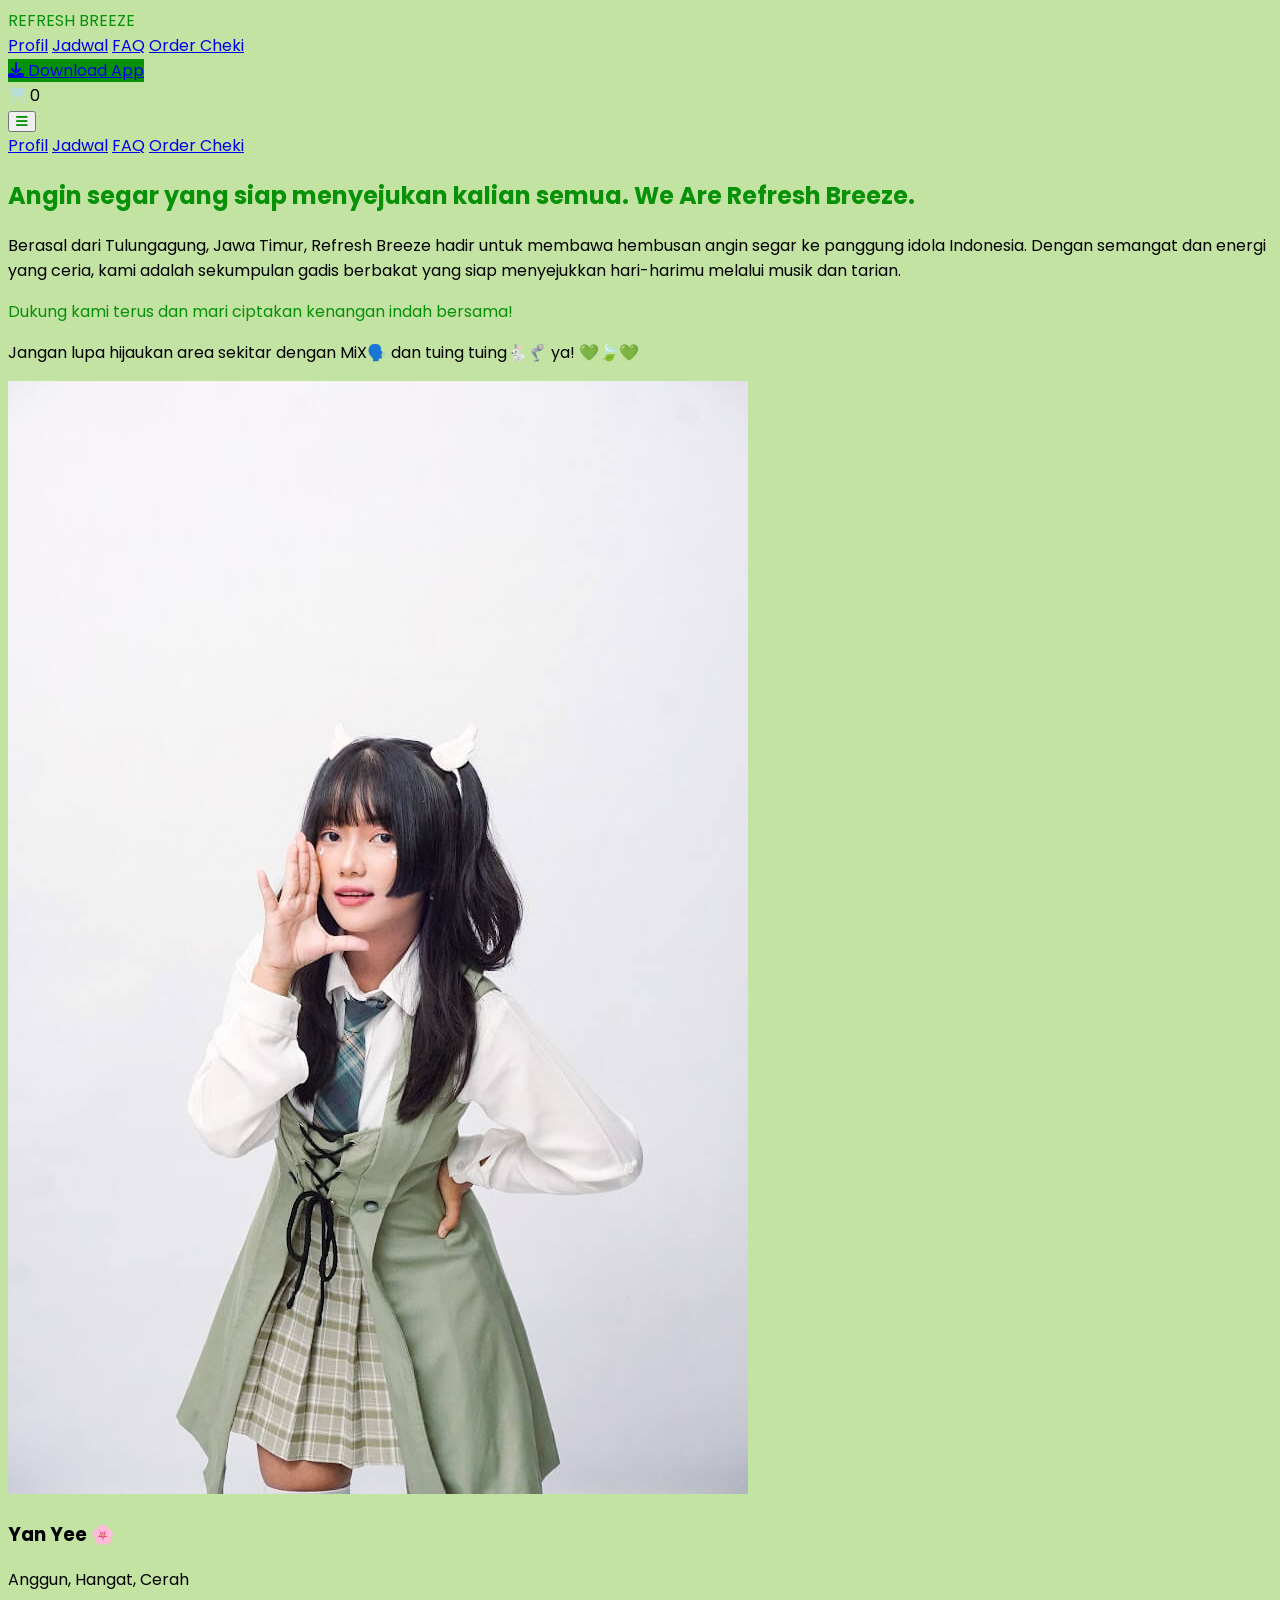
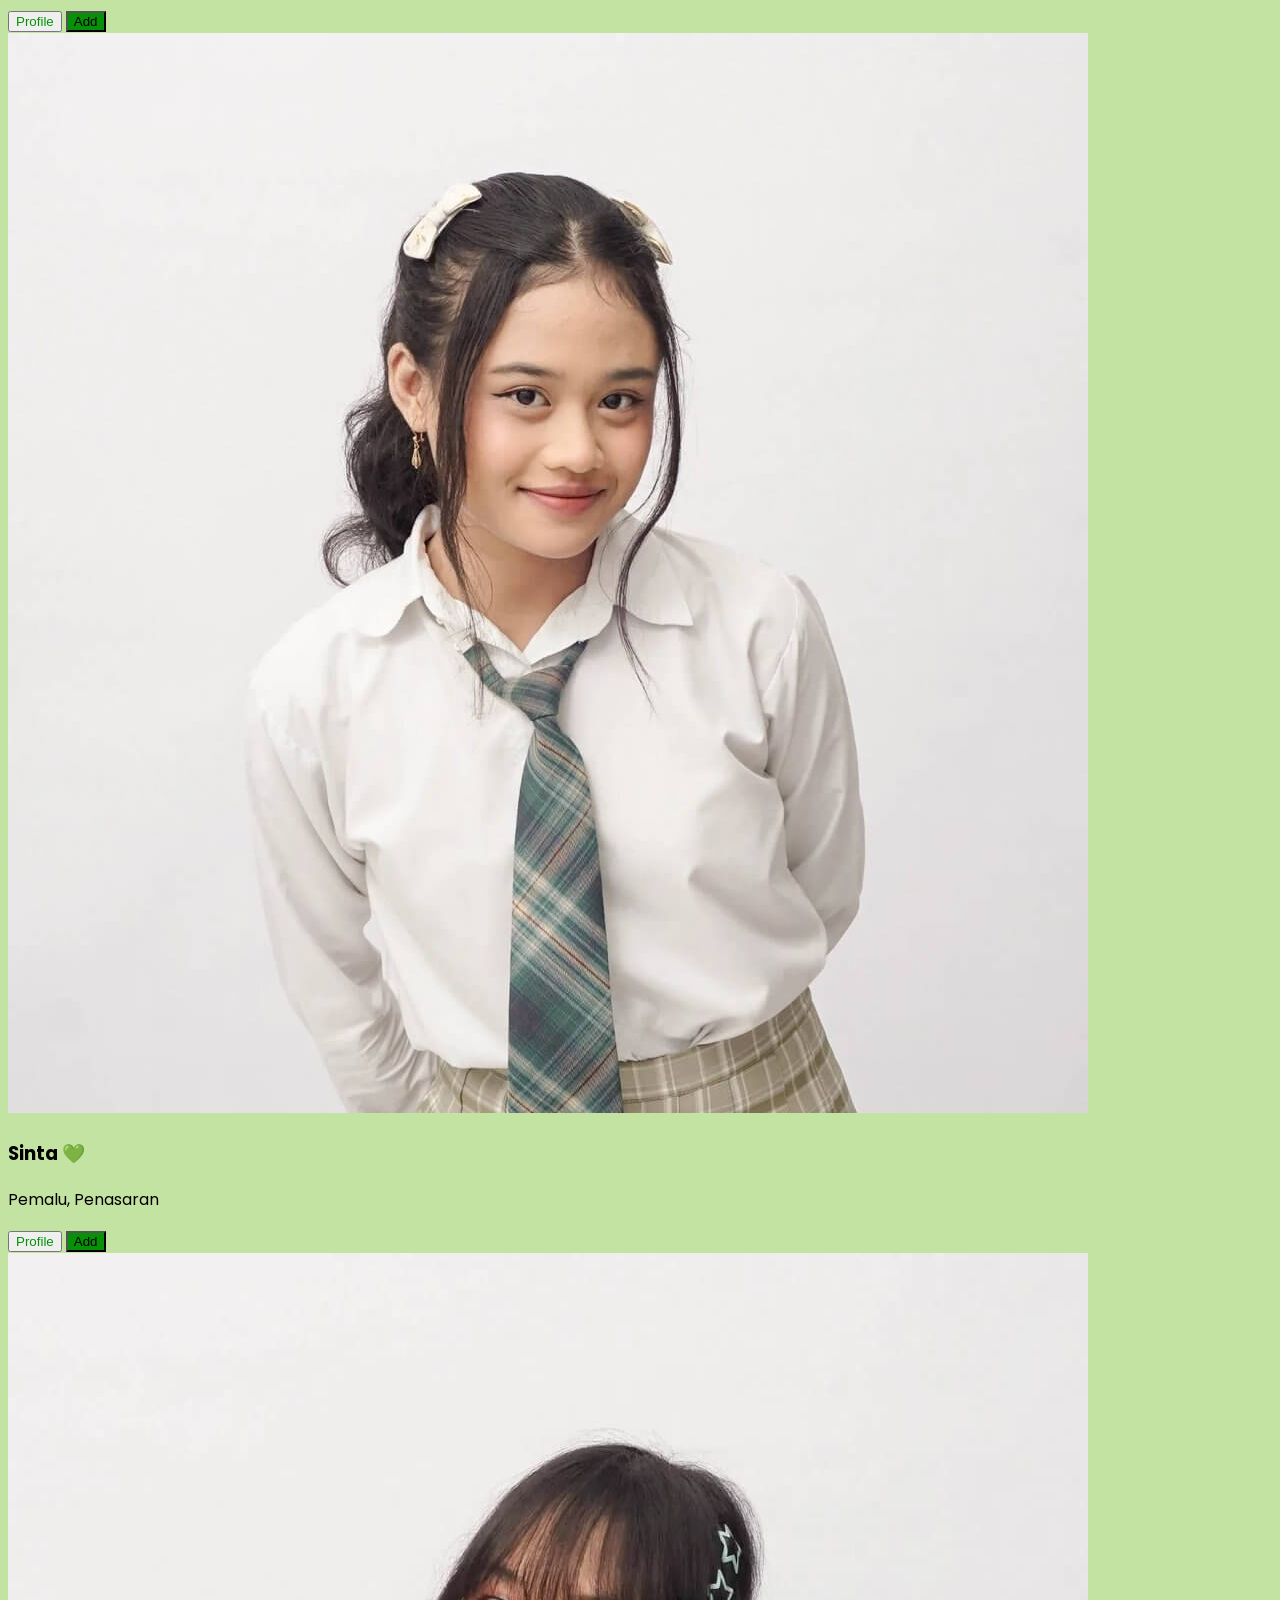
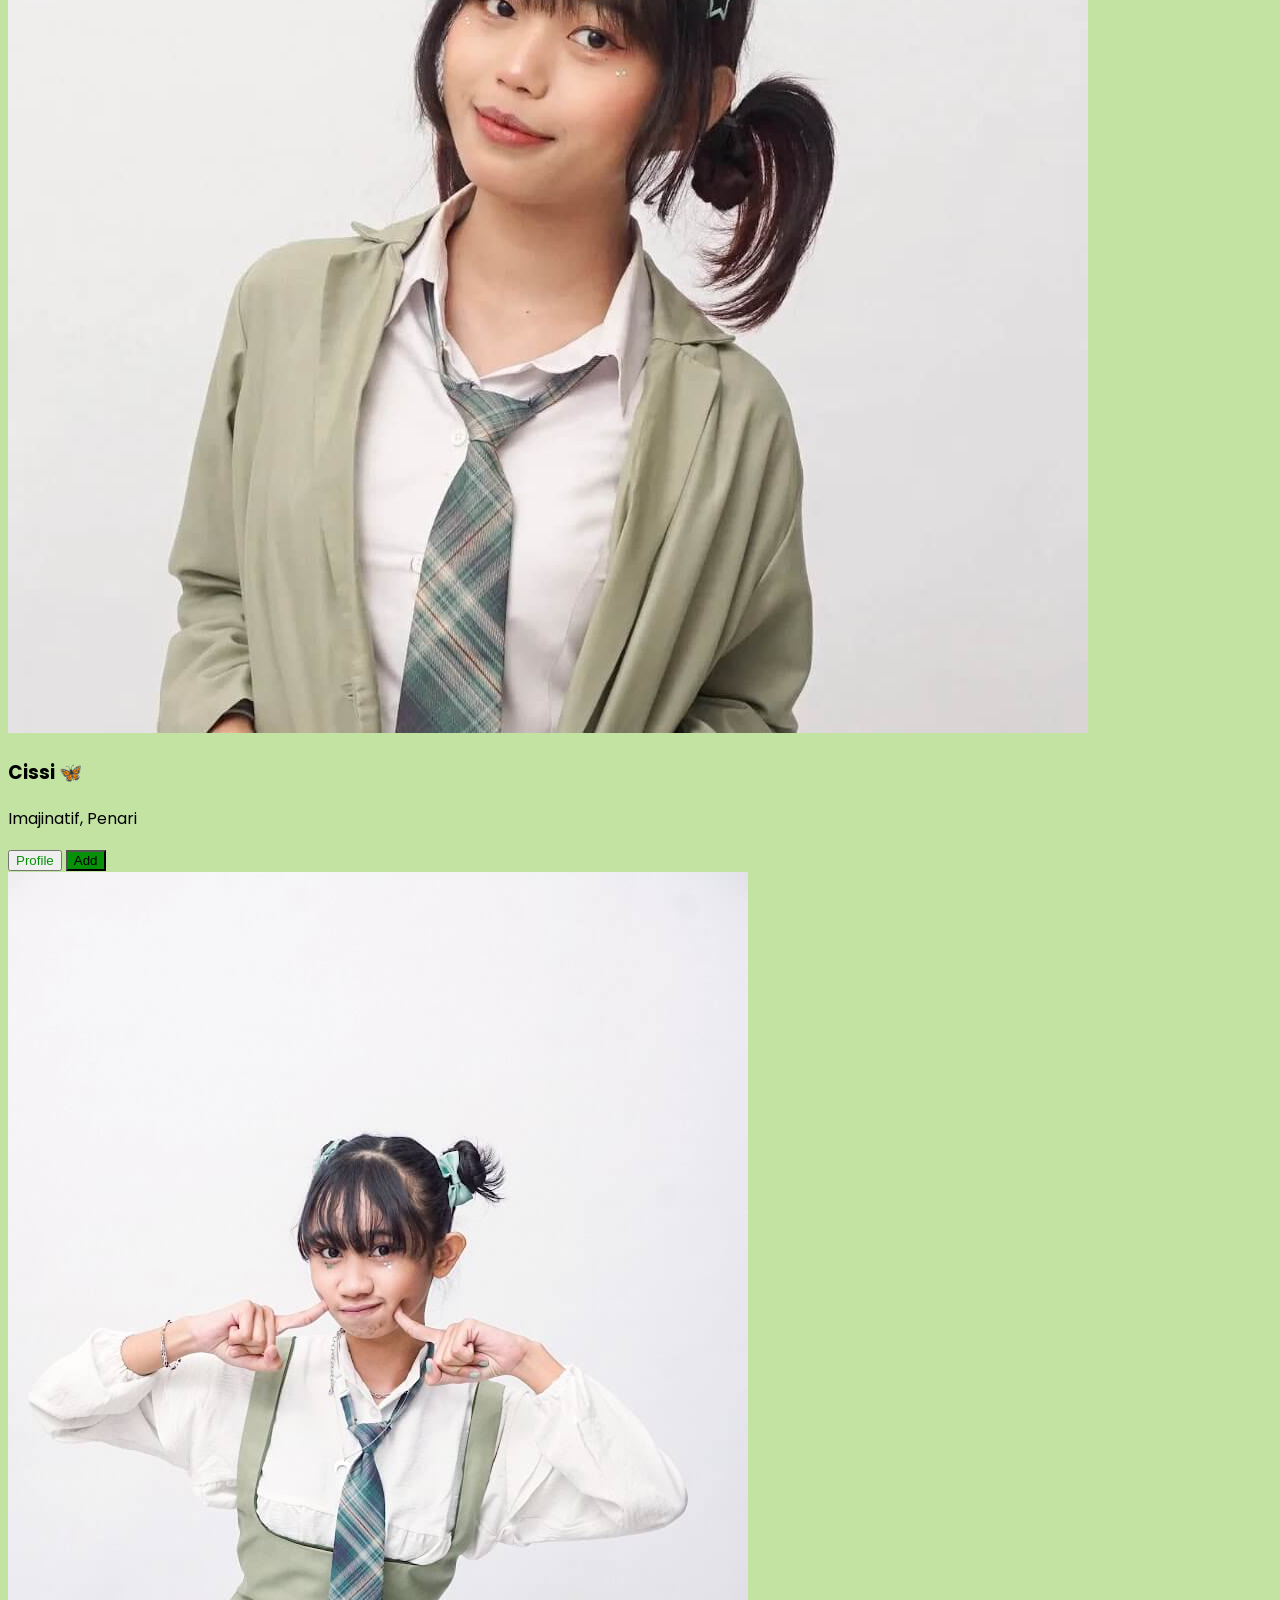
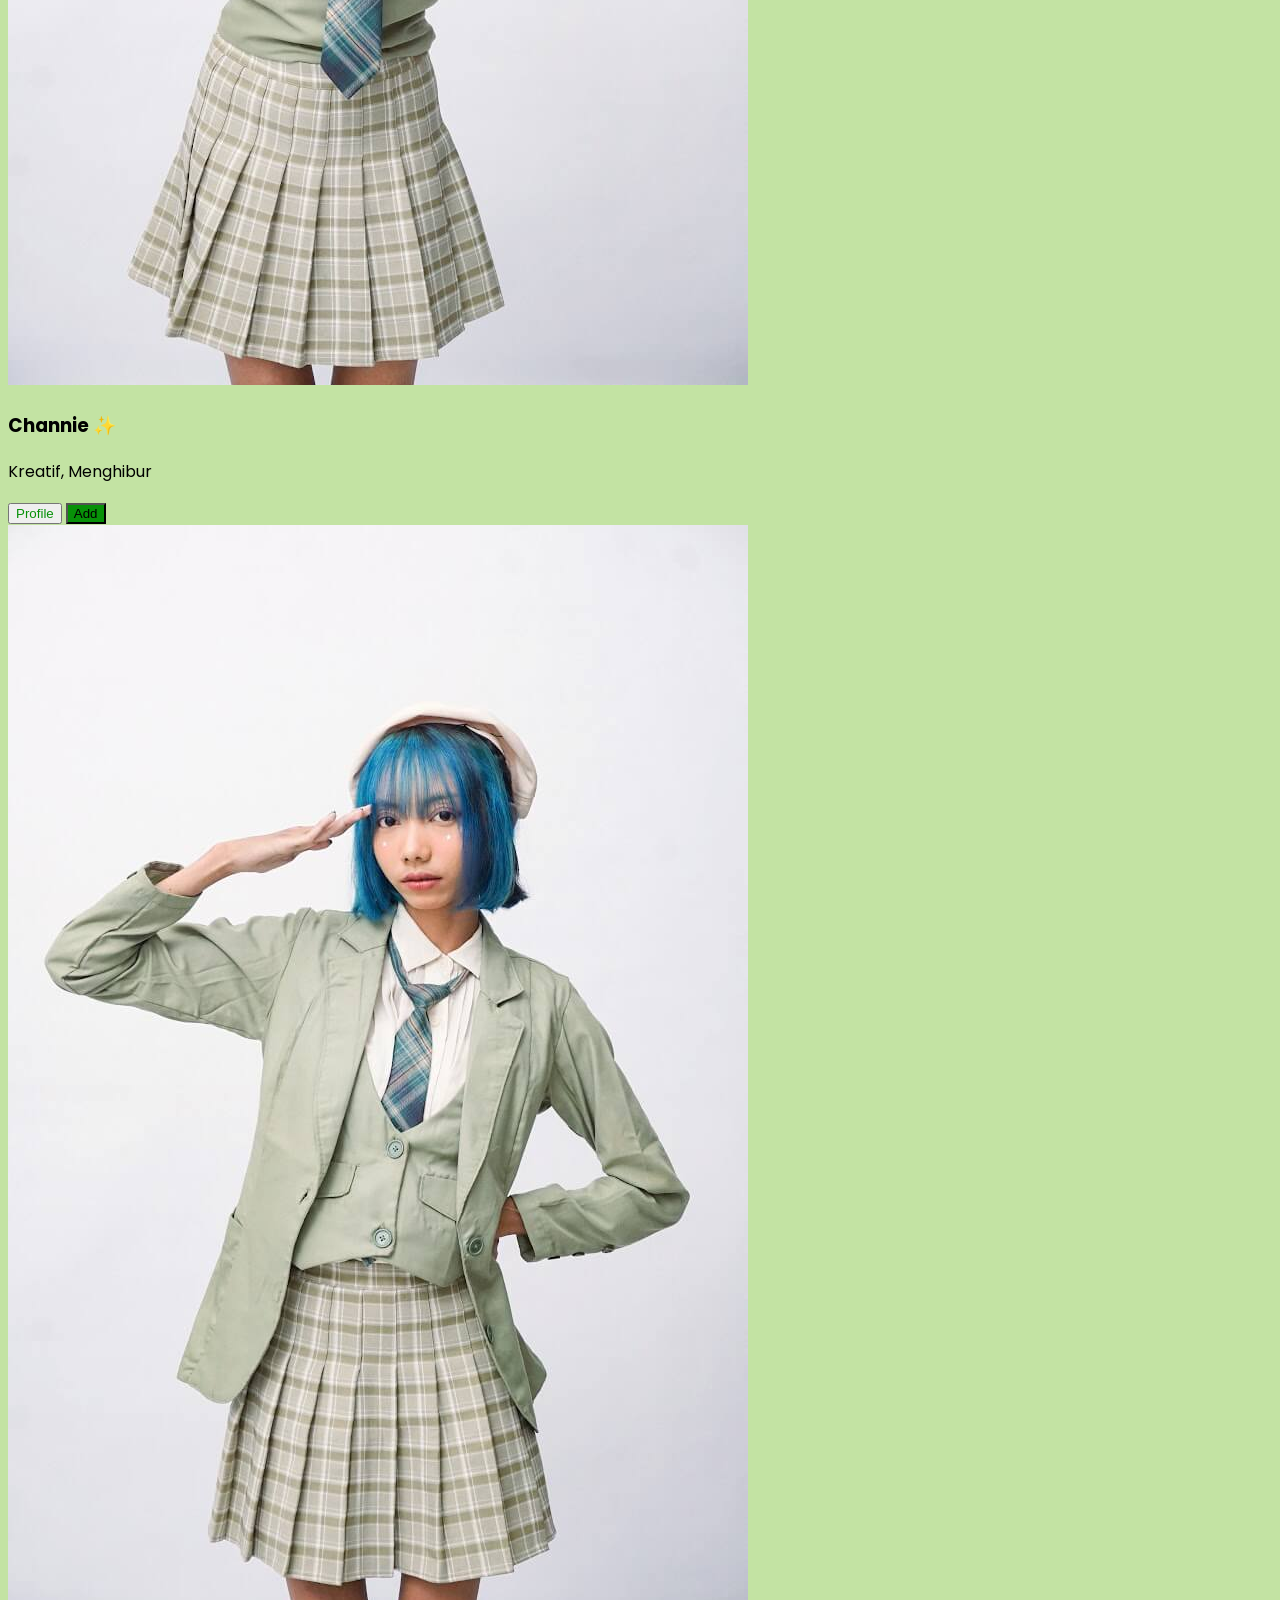
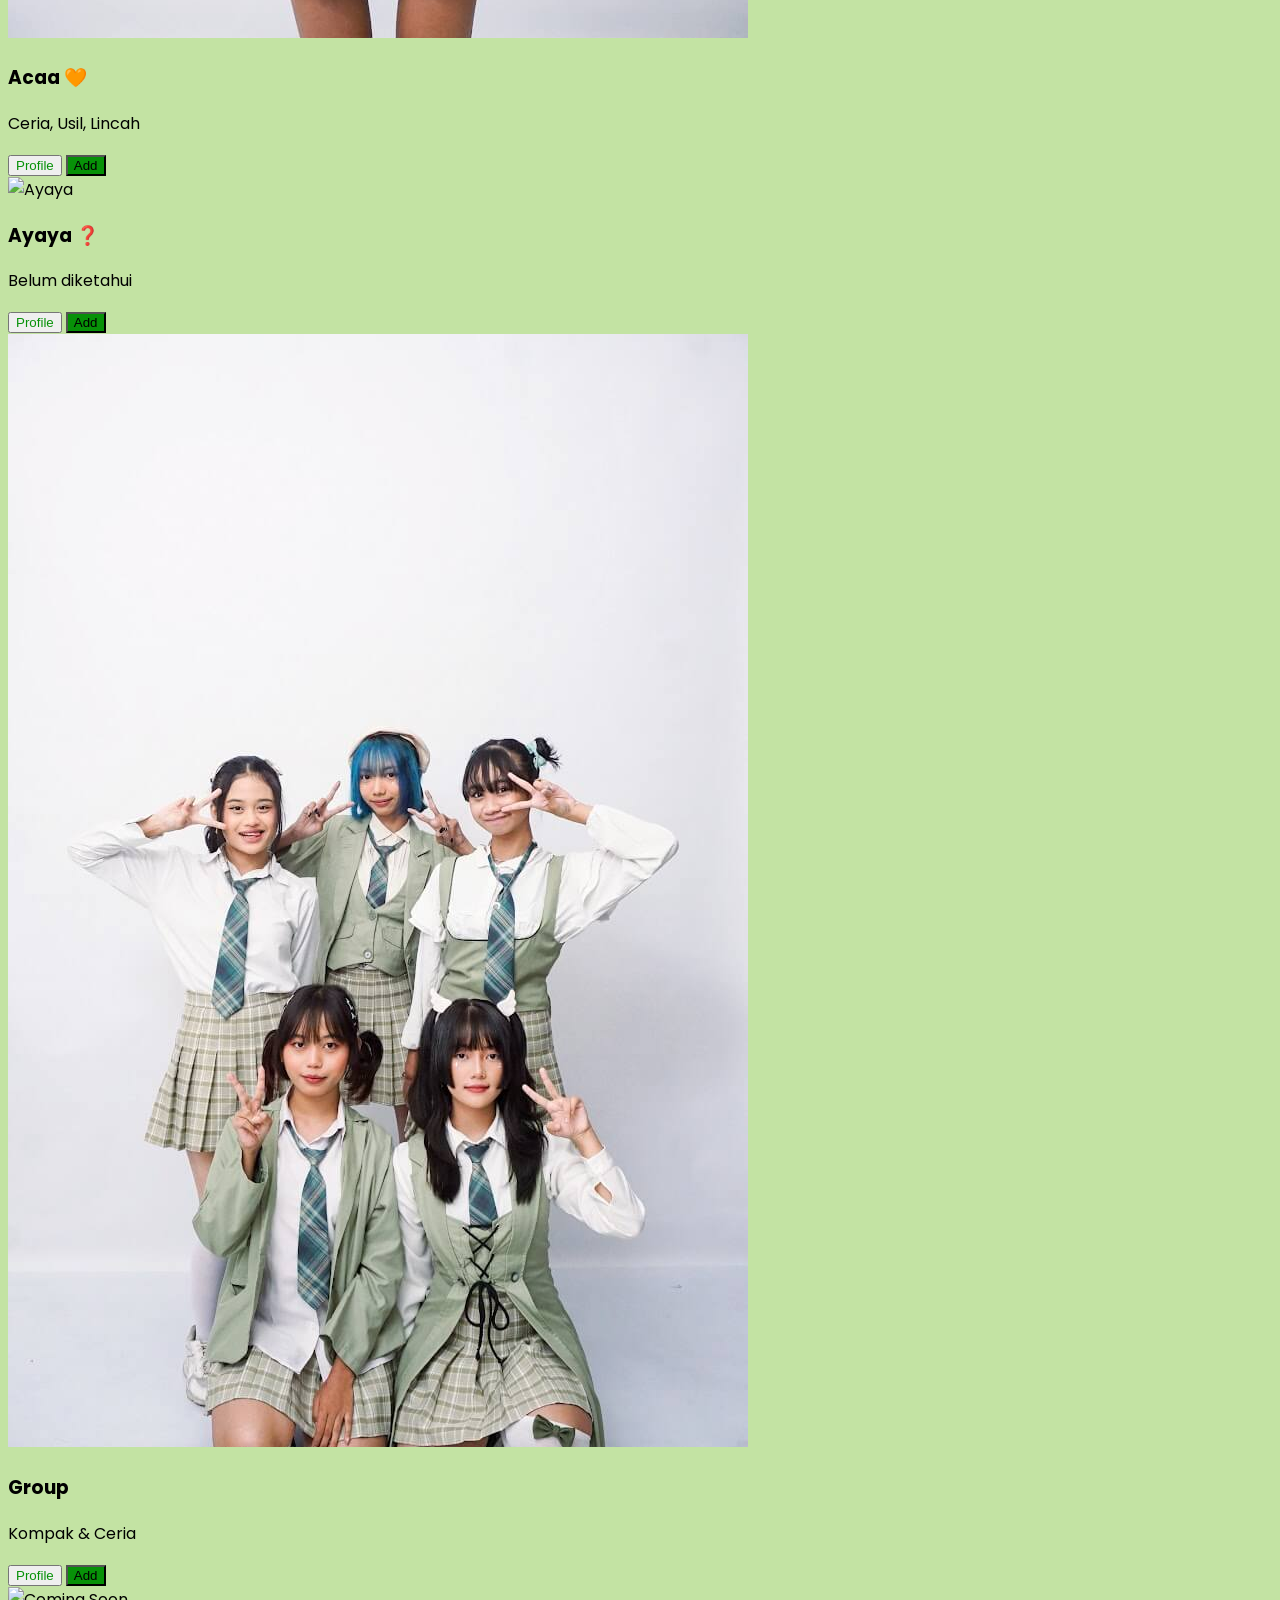
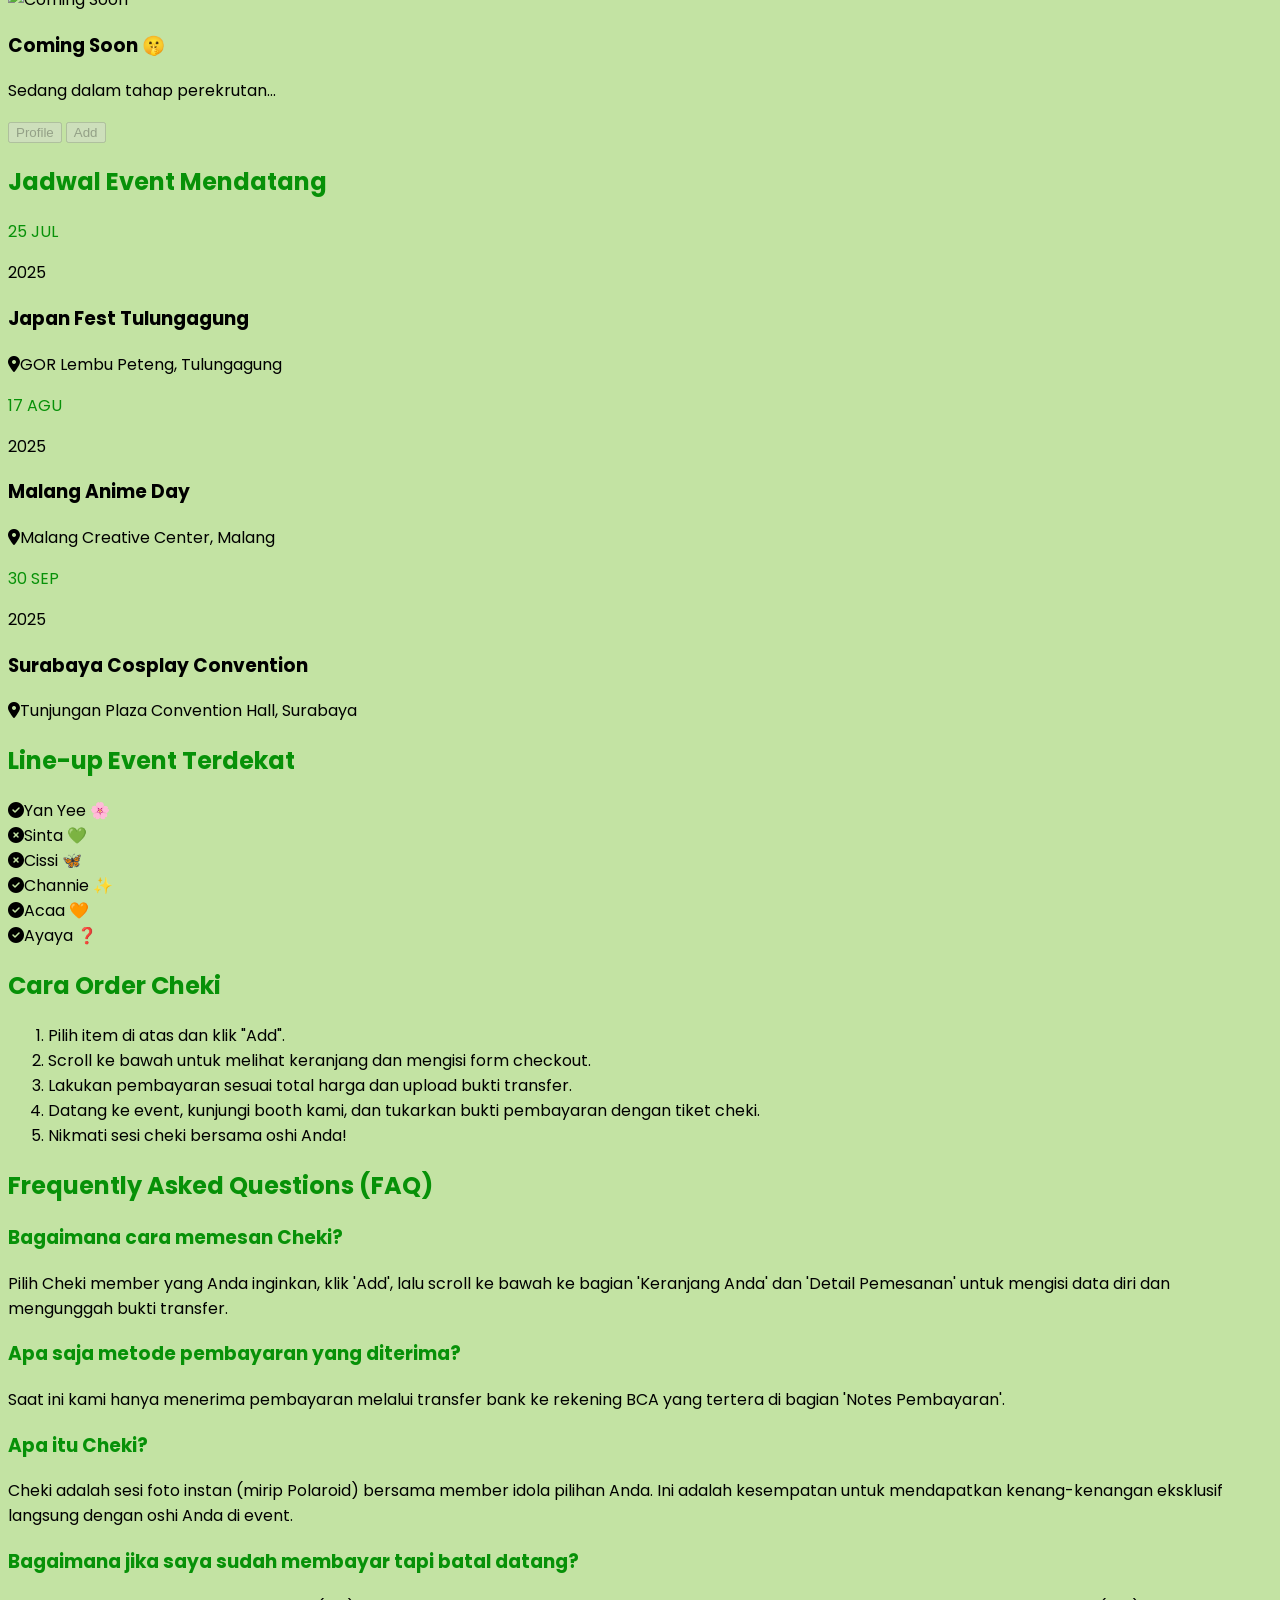
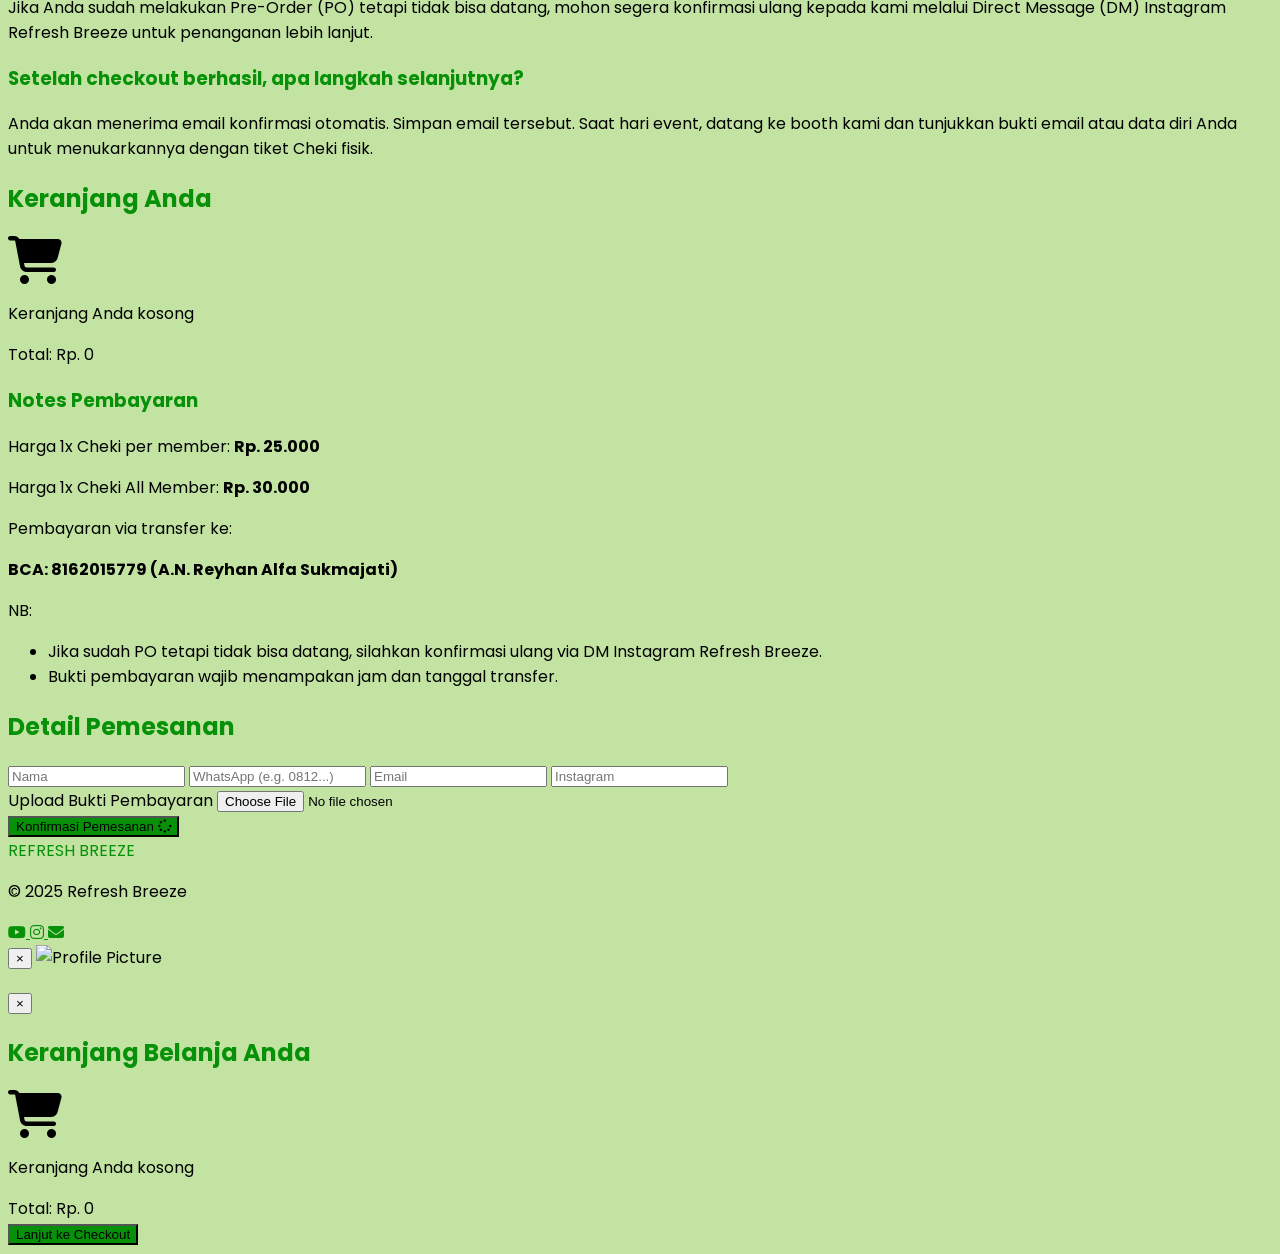
==== index.html @ f0ae9792 "pembenaran navbar dan comming soon member" ====
<!DOCTYPE html>
<html lang="id">

<head>
    <meta charset="UTF-8" />
    <meta name="viewport" content="width=device-width, initial-scale=1.0" />
    <title>Refresh Breeze - Official</title>
    <script src="https://cdn.tailwindcss.com"></script>
    <link rel="stylesheet" href="https://cdnjs.cloudflare.com/ajax/libs/font-awesome/6.4.0/css/all.min.css" />
    <link href="https://fonts.googleapis.com/css2?family=Poppins:wght@300;400;500;600;700&display=swap"
        rel="stylesheet" />

    <link rel="stylesheet" href="https://cdn.jsdelivr.net/npm/sweetalert2@11/dist/sweetalert2.min.css">
    <link rel="icon" type="image/png" href="foto/logo.jpg">

    <style>
        html {
            scroll-behavior: smooth;
        }

        body {
            font-family: 'Poppins', sans-serif;
            overflow-x: hidden;
        }

        .bg-custom-mint {
            background-color: #c3e3a3;
        }

        .text-custom-green {
            color: #079108;
        }

        .bg-custom-green {
            background-color: #079108;
        }

        .text-custom-sage {
            color: #b8dfd8;
        }
    </style>
</head>

<body class="bg-custom-mint text-gray-800 leading-relaxed">

    <header class="sticky top-0 bg-white shadow-md z-40">
    <nav class="container mx-auto px-4 sm:px-6 py-3 flex justify-between items-center">
        <div class="text-xl sm:text-2xl font-bold text-custom-green">REFRESH BREEZE</div>

        <div class="flex items-center gap-6">
            <div class="hidden md:flex items-center gap-6">
                <a href="#member-section"
                    class="nav-link text-gray-600 hover:text-custom-green font-medium transition-colors">Profil</a>
                <a href="#schedule-section"
                    class="nav-link text-gray-600 hover:text-custom-green font-medium transition-colors">Jadwal</a>
                <a href="#faq-section"
                    class="nav-link text-gray-600 hover:text-custom-green font-medium transition-colors">FAQ</a>
                <a href="#checkout-section"
                    class="nav-link text-gray-600 hover:text-custom-green font-medium transition-colors">Order Cheki</a>
            </div>

            <div class="flex items-center gap-2 sm:gap-4">
                <a href="app/RefreshBreeze.apk"
                    class="bg-custom-green text-white px-3 py-1 rounded-full text-xs sm:text-sm font-medium flex items-center gap-2 hover:bg-green-700 transition-colors">
                    <i class="fas fa-download"></i>
                    <span class="hidden sm:inline">Download App</span>
                </a>
                <div id="cart-icon-container" class="relative cursor-pointer px-2">
                    <i class="fas fa-shopping-cart text-2xl text-custom-sage"></i>
                    <span id="cart-count"
                        class="absolute -top-2 -right-1 sm:-right-3 bg-red-500 text-white text-xs rounded-full h-5 w-5 flex items-center justify-center">0</span>
                </div>
                <button id="mobile-menu-button" class="md:hidden text-custom-green text-2xl">
                    <i class="fas fa-bars"></i>
                </button>
            </div>
        </div>
    </nav>
    
    <div id="mobile-menu" class="hidden md:hidden bg-white py-2">
        <a href="#member-section" class="nav-link block text-center py-2 text-gray-600 hover:bg-gray-100">Profil</a>
        <a href="#schedule-section"
            class="nav-link block text-center py-2 text-gray-600 hover:bg-gray-100">Jadwal</a>
        <a href="#faq-section" class="nav-link block text-center py-2 text-gray-600 hover:bg-gray-100">FAQ</a>
        <a href="#checkout-section" class="nav-link block text-center py-2 text-gray-600 hover:bg-gray-100">Order
            Cheki</a>
    </div>
</header>

    <section class="bg-custom-mint text-center py-12 px-6">
        <h1 class="text-2xl md:text-4xl font-bold text-custom-green mb-4">Angin segar yang siap menyejukan kalian semua.
            We Are Refresh Breeze.</h1>
        <div class="max-w-3xl mx-auto text-gray-700 space-y-3">
            <p>Berasal dari Tulungagung, Jawa Timur, Refresh Breeze hadir untuk membawa hembusan angin segar ke panggung
                idola Indonesia. Dengan semangat dan energi yang ceria, kami adalah sekumpulan gadis berbakat yang siap
                menyejukkan hari-harimu melalui musik dan tarian.</p>
            <p class="font-semibold text-custom-green">Dukung kami terus dan mari ciptakan kenangan indah bersama!</p>
        </div>
        <p class="max-w-2xl mx-auto mt-6">Jangan lupa hijaukan area sekitar dengan MiX🗣️ dan tuing tuing🐇🦿 ya! 💚🍃💚
        </p>
    </section>

    <main id="member-section" class="container mx-auto px-4 sm:px-6 py-8 bg-white rounded-xl shadow-lg">
    <div class="grid grid-cols-2 md:grid-cols-4 gap-4">
        <div
            class="bg-gray-50 rounded-lg shadow-md overflow-hidden transition-transform transform hover:-translate-y-2 border border-gray-200">
            <img src="foto/yanyee.jpg" alt="Yan Yee" class="aspect-square w-full object-cover">
            <div class="p-3">
                <h3 class="text-base font-semibold mb-1">Yan Yee 🌸</h3>
                <p class="text-xs text-gray-600 mb-3">Anggun, Hangat, Cerah</p>
                <div class="flex gap-2">
                    <button
                        class="btn-profile w-full text-xs bg-transparent border border-custom-green text-custom-green py-2 rounded-md font-medium hover:bg-custom-green hover:text-white transition-colors"
                        data-name="Yan Yee">Profile</button>
                    <button
                        class="btn-cart w-full text-xs bg-custom-green text-white py-2 rounded-md font-medium hover:bg-green-700 transition-colors"
                        data-id="yanyee" data-name="Cheki Yan Yee">Add</button>
                </div>
            </div>
        </div>
        <div
            class="bg-gray-50 rounded-lg shadow-md overflow-hidden transition-transform transform hover:-translate-y-2 border border-gray-200">
            <img src="foto/sinta.jpg" alt="Sinta" class="aspect-square w-full object-cover">
            <div class="p-3">
                <h3 class="text-base font-semibold mb-1">Sinta 💚</h3>
                <p class="text-xs text-gray-600 mb-3">Pemalu, Penasaran</p>
                <div class="flex gap-2">
                    <button
                        class="btn-profile w-full text-xs bg-transparent border border-custom-green text-custom-green py-2 rounded-md font-medium hover:bg-custom-green hover:text-white transition-colors"
                        data-name="Sinta">Profile</button>
                    <button
                        class="btn-cart w-full text-xs bg-custom-green text-white py-2 rounded-md font-medium hover:bg-green-700 transition-colors"
                        data-id="sinta" data-name="Cheki Sinta">Add</button>
                </div>
            </div>
        </div>
        <div
            class="bg-gray-50 rounded-lg shadow-md overflow-hidden transition-transform transform hover:-translate-y-2 border border-gray-200">
            <img src="foto/cissi.jpg" alt="Cissi" class="aspect-square w-full object-cover">
            <div class="p-3">
                <h3 class="text-base font-semibold mb-1">Cissi 🦋</h3>
                <p class="text-xs text-gray-600 mb-3">Imajinatif, Penari</p>
                <div class="flex gap-2">
                    <button
                        class="btn-profile w-full text-xs bg-transparent border border-custom-green text-custom-green py-2 rounded-md font-medium hover:bg-custom-green hover:text-white transition-colors"
                        data-name="Cissi">Profile</button>
                    <button
                        class="btn-cart w-full text-xs bg-custom-green text-white py-2 rounded-md font-medium hover:bg-green-700 transition-colors"
                        data-id="cissi" data-name="Cheki Cissi">Add</button>
                </div>
            </div>
        </div>
        <div
            class="bg-gray-50 rounded-lg shadow-md overflow-hidden transition-transform transform hover:-translate-y-2 border border-gray-200">
            <img src="foto/channie.jpg" alt="Channie" class="aspect-square w-full object-cover">
            <div class="p-3">
                <h3 class="text-base font-semibold mb-1">Channie ✨</h3>
                <p class="text-xs text-gray-600 mb-3">Kreatif, Menghibur</p>
                <div class="flex gap-2">
                    <button
                        class="btn-profile w-full text-xs bg-transparent border border-custom-green text-custom-green py-2 rounded-md font-medium hover:bg-custom-green hover:text-white transition-colors"
                        data-name="Channie">Profile</button>
                    <button
                        class="btn-cart w-full text-xs bg-custom-green text-white py-2 rounded-md font-medium hover:bg-green-700 transition-colors"
                        data-id="channie" data-name="Cheki Channie">Add</button>
                </div>
            </div>
        </div>
        <div
            class="bg-gray-50 rounded-lg shadow-md overflow-hidden transition-transform transform hover:-translate-y-2 border border-gray-200">
            <img src="foto/aca.jpg" alt="Acaa" class="aspect-square w-full object-cover">
            <div class="p-3">
                <h3 class="text-base font-semibold mb-1">Acaa 🧡</h3>
                <p class="text-xs text-gray-600 mb-3">Ceria, Usil, Lincah</p>
                <div class="flex gap-2">
                    <button
                        class="btn-profile w-full text-xs bg-transparent border border-custom-green text-custom-green py-2 rounded-md font-medium hover:bg-custom-green hover:text-white transition-colors"
                        data-name="Acaa">Profile</button>
                    <button
                        class="btn-cart w-full text-xs bg-custom-green text-white py-2 rounded-md font-medium hover:bg-green-700 transition-colors"
                        data-id="acaa" data-name="Cheki Acaa">Add</button>
                </div>
            </div>
        </div>
        <div
            class="bg-gray-50 rounded-lg shadow-md overflow-hidden transition-transform transform hover:-translate-y-2 border border-gray-200">
            <img src="https://placehold.co/400x300/c3e3a3/079108?text=Ayaya" alt="Ayaya"
                class="aspect-square w-full object-cover">
            <div class="p-3">
                <h3 class="text-base font-semibold mb-1">Ayaya ❓</h3>
                <p class="text-xs text-gray-600 mb-3">Belum diketahui</p>
                <div class="flex gap-2">
                    <button
                        class="btn-profile w-full text-xs bg-transparent border border-custom-green text-custom-green py-2 rounded-md font-medium hover:bg-custom-green hover:text-white transition-colors"
                        data-name="Ayaya">Profile</button>
                    <button
                        class="btn-cart w-full text-xs bg-custom-green text-white py-2 rounded-md font-medium hover:bg-green-700 transition-colors"
                        data-id="ayaya" data-name="Cheki Ayaya">Add</button>
                </div>
            </div>
        </div>
        <div
            class="bg-gray-50 rounded-lg shadow-md overflow-hidden transition-transform transform hover:-translate-y-2 border border-gray-200">
            <img src="foto/group.jpg" alt="Refresh Breeze Group" class="aspect-square w-full object-cover">
            <div class="p-3">
                <h3 class="text-base font-semibold mb-1">Group</h3>
                <p class="text-xs text-gray-600 mb-3">Kompak & Ceria</p>
                <div class="flex gap-2">
                    <button
                        class="btn-profile w-full text-xs bg-transparent border border-custom-green text-custom-green py-2 rounded-md font-medium hover:bg-custom-green hover:text-white transition-colors"
                        data-name="Refresh Breeze (Group)">Profile</button>
                    <button
                        class="btn-cart w-full text-xs bg-custom-green text-white py-2 rounded-md font-medium hover:bg-green-700 transition-colors"
                        data-id="group" data-name="Cheki All Member">Add</button>
                </div>
            </div>
        </div>
        <div
            class="bg-gray-50 rounded-lg shadow-md overflow-hidden transition-transform transform hover:-translate-y-2 border border-gray-200">
            <img src="https://placehold.co/400x300/e2e8f0/4a5568?text=Coming+Soon" alt="Coming Soon"
                class="aspect-square w-full object-cover">
            <div class="p-3">
                <h3 class="text-base font-semibold mb-1">Coming Soon 🤫</h3>
                <p class="text-xs text-gray-600 mb-3">Sedang dalam tahap perekrutan...</p>
                <div class="flex gap-2">
                    <button
                        class="w-full text-xs bg-transparent border border-gray-300 text-gray-400 py-2 rounded-md font-medium cursor-not-allowed"
                        disabled>Profile</button>
                    <button
                        class="w-full text-xs bg-gray-300 text-white py-2 rounded-md font-medium cursor-not-allowed"
                        disabled>Add</button>
                </div>
            </div>
        </div>
        </div>
</main>

    <section id="schedule-section" class="bg-custom-mint py-12 px-6">
        <div class="container mx-auto">
            <h2 class="text-2xl md:text-3xl font-bold text-center text-custom-green mb-8">Jadwal Event Mendatang</h2>
            <div class="bg-white max-w-4xl mx-auto p-6 sm:p-8 rounded-lg shadow-lg space-y-6">
                <div class="flex flex-col sm:flex-row items-center border-b pb-4">
                    <div class="text-center sm:text-left sm:w-1/4 mb-4 sm:mb-0">
                        <p class="text-xl sm:text-2xl font-bold text-custom-green">25 JUL</p>
                        <p class="text-gray-600">2025</p>
                    </div>
                    <div class="sm:w-3/4 text-center sm:text-left">
                        <h3 class="text-lg sm:text-xl font-semibold">Japan Fest Tulungagung</h3>
                        <p class="text-gray-500 text-sm sm:text-base"><i class="fas fa-map-marker-alt mr-2"></i>GOR
                            Lembu Peteng, Tulungagung</p>
                    </div>
                </div>
                <div class="flex flex-col sm:flex-row items-center border-b pb-4">
                    <div class="text-center sm:text-left sm:w-1/4 mb-4 sm:mb-0">
                        <p class="text-xl sm:text-2xl font-bold text-custom-green">17 AGU</p>
                        <p class="text-gray-600">2025</p>
                    </div>
                    <div class="sm:w-3/4 text-center sm:text-left">
                        <h3 class="text-lg sm:text-xl font-semibold">Malang Anime Day</h3>
                        <p class="text-gray-500 text-sm sm:text-base"><i class="fas fa-map-marker-alt mr-2"></i>Malang
                            Creative Center, Malang</p>
                    </div>
                </div>
                <div class="flex flex-col sm:flex-row items-center">
                    <div class="text-center sm:text-left sm:w-1/4 mb-4 sm:mb-0">
                        <p class="text-xl sm:text-2xl font-bold text-custom-green">30 SEP</p>
                        <p class="text-gray-600">2025</p>
                    </div>
                    <div class="sm:w-3/4 text-center sm:text-left">
                        <h3 class="text-lg sm:text-xl font-semibold">Surabaya Cosplay Convention</h3>
                        <p class="text-gray-500 text-sm sm:text-base"><i
                                class="fas fa-map-marker-alt mr-2"></i>Tunjungan Plaza Convention Hall, Surabaya</p>
                    </div>
                </div>
            </div>
        </div>
    </section>

    <section id="lineup-section" class="py-12 px-6">
        <div class="container mx-auto">
            <h2 class="text-2xl md:text-3xl font-bold text-center text-custom-green mb-8">Line-up Event Terdekat</h2>
            <div class="bg-white max-w-4xl mx-auto p-6 sm:p-8 rounded-lg shadow-lg">
                <div id="lineup-container" class="grid grid-cols-2 sm:grid-cols-3 gap-4 text-center">
                </div>
            </div>
        </div>
    </section>


    <section class="py-12 px-6">
        <div class="max-w-3xl mx-auto">
            <h2 class="text-2xl md:text-3xl font-bold text-center text-custom-green mb-8">Cara Order Cheki</h2>
            <div class="bg-white p-6 sm:p-8 rounded-lg shadow-lg">
                <ol class="list-decimal list-inside space-y-4 text-gray-700">
                    <li>Pilih item di atas dan klik "Add".</li>
                    <li>Scroll ke bawah untuk melihat keranjang dan mengisi form checkout.</li>
                    <li>Lakukan pembayaran sesuai total harga dan upload bukti transfer.</li>
                    <li>Datang ke event, kunjungi booth kami, dan tukarkan bukti pembayaran dengan tiket cheki.</li>
                    <li>Nikmati sesi cheki bersama oshi Anda!</li>
                </ol>
            </div>
        </div>
    </section>

    <section id="faq-section" class="py-12 px-6 bg-custom-mint">
        <div class="container mx-auto max-w-4xl">
            <h2 class="text-2xl md:text-3xl font-bold text-center text-custom-green mb-8">Frequently Asked Questions
                (FAQ)</h2>
            <div class="bg-white p-6 sm:p-8 rounded-lg shadow-lg space-y-6 text-sm sm:text-base">
                <div>
                    <h3 class="font-bold text-lg text-custom-green">Bagaimana cara memesan Cheki?</h3>
                    <p class="text-gray-700 mt-1">Pilih Cheki member yang Anda inginkan, klik 'Add', lalu scroll ke
                        bawah ke bagian 'Keranjang Anda' dan 'Detail Pemesanan' untuk mengisi data diri dan mengunggah
                        bukti transfer.</p>
                </div>
                <div>
                    <h3 class="font-bold text-lg text-custom-green">Apa saja metode pembayaran yang diterima?</h3>
                    <p class="text-gray-700 mt-1">Saat ini kami hanya menerima pembayaran melalui transfer bank ke
                        rekening BCA yang tertera di bagian 'Notes Pembayaran'.</p>
                </div>
                <div>
                    <h3 class="font-bold text-lg text-custom-green">Apa itu Cheki?</h3>
                    <p class="text-gray-700 mt-1">Cheki adalah sesi foto instan (mirip Polaroid) bersama member idola
                        pilihan Anda. Ini adalah kesempatan untuk mendapatkan kenang-kenangan eksklusif langsung dengan
                        oshi Anda di event.</p>
                </div>
                <div>
                    <h3 class="font-bold text-lg text-custom-green">Bagaimana jika saya sudah membayar tapi batal
                        datang?</h3>
                    <p class="text-gray-700 mt-1">Jika Anda sudah melakukan Pre-Order (PO) tetapi tidak bisa datang,
                        mohon segera konfirmasi ulang kepada kami melalui Direct Message (DM) Instagram Refresh Breeze
                        untuk penanganan lebih lanjut.</p>
                </div>
                <div>
                    <h3 class="font-bold text-lg text-custom-green">Setelah checkout berhasil, apa langkah selanjutnya?
                    </h3>
                    <p class="text-gray-700 mt-1">Anda akan menerima email konfirmasi otomatis. Simpan email tersebut.
                        Saat hari event, datang ke booth kami dan tunjukkan bukti email atau data diri Anda untuk
                        menukarkannya dengan tiket Cheki fisik.</p>
                </div>
            </div>
        </div>
    </section>

    <section id="checkout-section" class="py-12 px-6">
        <div class="container mx-auto grid grid-cols-1 lg:grid-cols-2 gap-12">

            <div class="bg-white p-6 sm:p-8 rounded-lg shadow-lg">
                <h2 class="text-2xl font-bold text-custom-green mb-6">Keranjang Anda</h2>
                <div id="static-cart-container" class="space-y-4 max-h-96 overflow-y-auto mb-4 pr-2">
                    <div class="text-center py-8 text-gray-400">
                        <i class="fas fa-shopping-cart fa-3x mb-4"></i>
                        <p class="font-medium">Keranjang Anda kosong</p>
                    </div>
                </div>
                <div class="border-t pt-4">
                    <div class="flex justify-between items-center font-bold text-lg">
                        <span>Total:</span>
                        <span id="static-cart-total-price">Rp. 0</span>
                    </div>
                </div>
            </div>

            <div class="bg-white p-6 sm:p-8 rounded-lg shadow-lg">
                <div class="mb-8">
                    <h3 class="text-xl font-bold text-custom-green mb-4">Notes Pembayaran</h3>
                    <div class="space-y-3 text-gray-700 text-sm">
                        <p>Harga 1x Cheki per member: <strong id="display-price-member">Rp. 0</strong></p>
                        <p>Harga 1x Cheki All Member: <strong id="display-price-group">Rp. 0</strong></p>
                        <p class="font-semibold pt-2">Pembayaran via transfer ke:</p>
                        <p><strong>BCA: 8162015779 (A.N. Reyhan Alfa Sukmajati)</strong></p>
                        <p class="font-semibold pt-2">NB:</p>
                        <ul class="list-disc list-inside">
                            <li>Jika sudah PO tetapi tidak bisa datang, silahkan konfirmasi ulang via DM Instagram
                                Refresh Breeze.</li>
                            <li>Bukti pembayaran wajib menampakan jam dan tanggal transfer.</li>
                        </ul>
                    </div>
                </div>

                <h2 class="text-2xl font-bold text-custom-green mb-6 border-t pt-6">Detail Pemesanan</h2>
                <form id="checkout-form" class="space-y-4">
                    <input type="text" placeholder="Nama" id="name"
                        class="w-full px-4 py-2 border rounded-lg focus:ring-green-500 focus:border-green-500" required>
                    <input type="tel" placeholder="WhatsApp (e.g. 0812...)" id="whatsapp"
                        class="w-full px-4 py-2 border rounded-lg focus:ring-green-500 focus:border-green-500" required>
                    <input type="email" placeholder="Email" id="email"
                        class="w-full px-4 py-2 border rounded-lg focus:ring-green-500 focus:border-green-500" required>
                    <input type="text" placeholder="Instagram" id="instagram"
                        class="w-full px-4 py-2 border rounded-lg focus:ring-green-500 focus:border-green-500">
                    <div>
                        <label class="block text-sm font-medium text-gray-700">Upload Bukti Pembayaran</label>
                        <input type="file" id="payment-proof"
                            class="w-full text-sm text-gray-500 file:mr-4 file:py-2 file:px-4 file:rounded-full file:border-0 file:text-sm file:font-semibold file:bg-custom-mint file:text-custom-green hover:file:bg-green-200 cursor-pointer"
                            required>
                    </div>
                    <button type="submit" id="submit-button"
                        class="w-full bg-custom-green text-white font-bold py-3 px-4 rounded-lg hover:bg-green-700 transition-colors flex justify-center items-center gap-2">
                        <span id="submit-button-text">Konfirmasi Pemesanan</span>
                        <i id="submit-spinner" class="fas fa-spinner fa-spin hidden"></i>
                    </button>
                </form>
            </div>

        </div>
    </section>

    <footer class="bg-white text-center py-6 mt-12">
        <div class="text-xl font-bold text-custom-green">REFRESH BREEZE</div>
        <p class="text-gray-600 text-sm mt-2">© 2025 Refresh Breeze</p>
        <div class="mt-4 flex justify-center gap-6">
            <a href="https://www.instagram.com/refbreeze/,https://www.youtube.com/@refreshbreeze,untuk" target="_blank"
                rel="noopener noreferrer" class="text-custom-green hover:text-green-700 transition-colors text-2xl">
                <i class="fab fa-youtube"></i>
            </a>
            <a href="#" target="_blank" rel="noopener noreferrer"
                class="text-custom-green hover:text-green-700 transition-colors text-2xl">
                <i class="fab fa-instagram"></i>
            </a>
            <a href="mailto:#" class="text-custom-green hover:text-green-700 transition-colors text-2xl">
                <i class="fas fa-envelope"></i>
            </a>
        </div>
    </footer>

    <div id="profileModal"
        class="hidden fixed inset-0 bg-black bg-opacity-50 flex items-center justify-center z-50 p-4">
        <div class="bg-white rounded-lg shadow-xl max-w-md w-full p-6 text-center relative">
            <button id="closeProfileModal"
                class="absolute top-2 right-4 text-gray-500 hover:text-gray-800 text-3xl font-bold">×</button>
            <img id="modal-img" src="" alt="Profile Picture"
                class="w-32 h-32 rounded-full mx-auto mb-4 border-4 border-custom-mint object-cover">
            <h2 id="modal-name" class="text-2xl font-bold text-custom-green mb-2"></h2>
            <p id="modal-description" class="text-md italic text-gray-600 mb-4"></p>
            <div id="modal-details" class="text-left space-y-2 mb-4"></div>
            <div id="modal-gallery" class="flex justify-center gap-2"></div>
        </div>
    </div>

    <div id="cartModal" class="hidden fixed inset-0 bg-black bg-opacity-50 flex items-center justify-center z-50 p-4">
        <div class="bg-white rounded-lg shadow-xl max-w-lg w-full p-6 relative">
            <button id="closeCartModal"
                class="absolute top-2 right-4 text-gray-500 hover:text-gray-800 text-3xl font-bold">×</button>
            <h2 class="text-2xl font-bold text-custom-green mb-6">Keranjang Belanja Anda</h2>
            <div id="modal-cart-container" class="space-y-4 max-h-64 overflow-y-auto mb-4 pr-2"></div>
            <div class="border-t pt-4">
                <div class="flex justify-between items-center font-bold text-lg">
                    <span>Total:</span>
                    <span id="modal-cart-total-price">Rp. 0</span>
                </div>
                <button id="checkout-button"
                    class="mt-4 w-full bg-custom-green text-white font-bold py-3 px-4 rounded-lg hover:bg-green-700 transition-colors">Lanjut
                    ke Checkout</button>
            </div>
        </div>
    </div>

    <script src="https://cdn.jsdelivr.net/npm/sweetalert2@11"></script>

    <script>
        const scriptURL = 'https://script.google.com/macros/s/AKfycbxnI0cvOwzxUko6G2a8DLXKr0nGmV03S7D8ufaPrjfeK848HtJenyvAEmlYD_mm7ip6/exec';

        document.addEventListener('DOMContentLoaded', () => {

            const CONFIG = {
                hargaChekiPerMember: 25000,
                hargaChekiGrup: 30000
            };

            const memberProfiles = {
                'Yan Yee': { hadir: true, image: 'foto/yanyee.jpg', name: 'Yan Yee 🌸', description: '"Datang bagaikan bunga sakura yang bermekaran di musim semi, haloo semuaa aku Yan Yee!"', details: { 'Tanggal Lahir': '22 November', 'Hobi': 'Makeup, dance', 'Instagram': '@ho_yan.yee' }, gallery: ['foto/yanyee.jpg', 'foto/yanyee2.jpg'] },
                'Sinta': { hadir: false, image: 'foto/sinta.jpg', name: 'Sinta 💚', description: '"Si pemalu tetapi suka hal-hal baru, haloo aku Sintaa"', details: { 'Tanggal Lahir': '12 Oktober', 'Hobi': 'Memasak, menyanyi, menari, nonton anime, tidur', 'Instagram': '@sii_ntaa' }, gallery: ['foto/sinta.jpg', 'foto/sinta2.jpg'] },
                'Cissi': { hadir: false, image: 'foto/cissi.jpg', name: 'Cissi 🦋', description: '"Aiyaiya, i\'m your little butterfly~ Kupu-kupu yang suka menari dan bisa membuatmu bahagia, halo halo semuanya aku Cissi"', details: { 'Tanggal Lahir': '22 Agustus', 'Hobi': 'Dance dan melamun', 'Instagram': '@bakedciz' }, gallery: ['foto/cissi.jpg', 'foto/cissi2.jpg'] },
                'Channie': { hadir: true, image: 'foto/channie.jpg', name: 'Channie ✨', description: '"Semungil bintang yang akan menerangi hatimu seperti bulan, halo semuanya aku Channie!"', details: { 'Tanggal Lahir': '8 September', 'Hobi': 'Dance, bikin koreo, nulis, makan gorengan', 'Instagram': '@zzuchannie' }, gallery: ['foto/channie.jpg', 'foto/channie2.jpg'] },
                'Acaa': { hadir: true, image: 'foto/aca.jpg', name: 'Acaa 🧡', description: '"Citcitcutcuit dengarlah kicauanku yang akan meramaikan hatimuuu"', details: { 'Tanggal Lahir': '25 Agustus', 'Hobi': 'Nyanyi, turu, main emel, berak, repeat', 'Instagram': '@caafoxy' }, gallery: ['foto/aca.jpg', 'foto/aca2.jpg'] },
                'Ayaya': { hadir: true, image: 'https://placehold.co/400x300/c3e3a3/079108?text=Ayaya', name: 'Ayaya ❓', description: 'Misteri yang akan segera terungkap.', details: { 'Status': 'Informasi akan datang', 'Pesan': 'Tunggu kehadiranku!' }, gallery: ['https://placehold.co/400x300/c3e3a3/079108?text=Ayaya', 'https://placehold.co/400x400/A9A9A9/FFFFFF?text=Secret'] },
                'Refresh Breeze (Group)': { image: 'foto/group.jpg', name: 'Refresh Breeze', description: 'Grup idola asal Tulungagung yang siap membawa hembusan angin segar untukmu!', details: { 'Asal': 'Tulungagung, Jawa Timur', 'Slogan': 'Kompak, Ceria, Menyegarkan!', 'Debut': '13 Januari 2023' }, gallery: ['foto/group.jpg', 'foto/group2.jpg'] }
            };

            let cart = [];
            const cartIconContainer = document.getElementById('cart-icon-container');
            const cartCount = document.getElementById('cart-count');
            const addToCartButtons = document.querySelectorAll('.btn-cart');
            const cartModal = document.getElementById('cartModal');
            const closeCartModal = document.getElementById('closeCartModal');
            const modalCartContainer = document.getElementById('modal-cart-container');
            const modalCartTotalPrice = document.getElementById('modal-cart-total-price');
            const checkoutButton = document.getElementById('checkout-button');
            const staticCartContainer = document.getElementById('static-cart-container');
            const staticCartTotalPrice = document.getElementById('static-cart-total-price');
            const lineupContainer = document.getElementById('lineup-container');

            function setPrices() {
                document.getElementById('display-price-member').textContent = `Rp. ${CONFIG.hargaChekiPerMember.toLocaleString('id-ID')}`;
                document.getElementById('display-price-group').textContent = `Rp. ${CONFIG.hargaChekiGrup.toLocaleString('id-ID')}`;
                addToCartButtons.forEach(button => {
                    button.dataset.price = (button.dataset.id === 'group') ? CONFIG.hargaChekiGrup : CONFIG.hargaChekiPerMember;
                });
            }

            function generateLineup() {
                if (!lineupContainer) return;
                lineupContainer.innerHTML = '';
                for (const memberName in memberProfiles) {
                    if (memberName === 'Refresh Breeze (Group)') continue;
                    const member = memberProfiles[memberName];
                    if (!member || !member.name) continue;
                    const isHadir = member.hadir;
                    const statusClass = isHadir ? 'bg-green-100 text-green-800' : 'bg-red-100 text-red-800';
                    const iconClass = isHadir ? 'fas fa-check-circle' : 'fas fa-times-circle';
                    const simpleName = member.name;
                    const lineupHTML = `<div class="p-3 rounded-lg ${statusClass} flex items-center justify-center gap-2"><i class="${iconClass}"></i><span class="font-semibold">${simpleName}</span></div>`;
                    lineupContainer.innerHTML += lineupHTML;
                }
            }

            function updateCart() {
                const totalItems = cart.reduce((sum, item) => sum + item.quantity, 0);
                cartCount.textContent = totalItems;
                const totalPrice = cart.reduce((sum, item) => sum + (item.price * item.quantity), 0);
                const formattedTotal = `Rp. ${totalPrice.toLocaleString('id-ID')}`;
                modalCartTotalPrice.textContent = formattedTotal;
                staticCartTotalPrice.textContent = formattedTotal;
                renderCartItems();
            }

            function renderCartItems() {
                let generatedHTML = '';
                if (cart.length === 0) {
                    generatedHTML = `<div class="text-center py-8 text-gray-400"><i class="fas fa-shopping-cart fa-3x mb-4"></i><p class="font-medium">Keranjang Anda kosong</p></div>`;
                } else {
                    cart.forEach((item, index) => {
                        generatedHTML += `
                    <div class="flex justify-between items-center border-b pb-2">
                        <div>
                            <p class="font-semibold">${item.name}</p>
                            <p class="text-sm text-gray-600">Rp. ${item.price.toLocaleString('id-ID')}</p>
                        </div>
                        <div class="flex items-center gap-2">
                           <button class="cart-quantity-btn w-6 h-6 bg-gray-200 rounded-full font-bold hover:bg-gray-300 transition-colors" data-index="${index}" data-action="decrease">-</button>
                           <span class="font-medium w-4 text-center">${item.quantity}</span>
                           <button class="cart-quantity-btn w-6 h-6 bg-gray-200 rounded-full font-bold hover:bg-gray-300 transition-colors" data-index="${index}" data-action="increase">+</button>
                           <button class="remove-from-cart text-red-500 hover:text-red-700 ml-2 font-bold text-xl transition-colors" data-index="${index}">×</button>
                        </div>
                    </div>
                `;
                    });
                }
                modalCartContainer.innerHTML = generatedHTML;
                staticCartContainer.innerHTML = generatedHTML;
                addCartActionListeners();
            }

            function addCartActionListeners() {
                document.querySelectorAll('.remove-from-cart').forEach(b => b.addEventListener('click', e => removeFromCart(parseInt(e.currentTarget.dataset.index))));
                document.querySelectorAll('.cart-quantity-btn').forEach(b => {
                    b.addEventListener('click', e => {
                        const index = parseInt(e.currentTarget.dataset.index);
                        const action = e.currentTarget.dataset.action;
                        if (action === 'increase') cart[index].quantity++;
                        else if (action === 'decrease') {
                            if (cart[index].quantity > 1) cart[index].quantity--;
                            else removeFromCart(index);
                        }
                        updateCart();
                    });
                });
            }

            function removeFromCart(index) {
                cart.splice(index, 1);
                updateCart();
            }

            addToCartButtons.forEach(button => {
                button.addEventListener('click', () => {
                    const id = button.dataset.id;
                    const name = button.dataset.name;
                    const price = parseInt(button.dataset.price);
                    const existingItem = cart.find(item => item.id === id);
                    if (existingItem) existingItem.quantity++;
                    else cart.push({ id, name, price, quantity: 1 });
                    Swal.fire({
                        toast: true, position: 'top-end', icon: 'success', title: `${name} ditambahkan!`,
                        showConfirmButton: false, timer: 2000, timerProgressBar: true,
                    });
                    updateCart();
                });
            });

            const profileModal = document.getElementById('profileModal');
            const closeProfileModal = document.getElementById('closeProfileModal');
            const modalImg = document.getElementById('modal-img');
            const modalName = document.getElementById('modal-name');
            const modalDescription = document.getElementById('modal-description');
            const modalDetails = document.getElementById('modal-details');
            const modalGallery = document.getElementById('modal-gallery');
            const viewProfileButtons = document.querySelectorAll('.btn-profile');

            function openProfileModal(memberName) {
                const profile = memberProfiles[memberName];
                if (!profile) return;
                modalImg.src = profile.image;
                modalName.textContent = profile.name;
                modalDescription.textContent = profile.description;
                modalDetails.innerHTML = '';
                for (const [key, value] of Object.entries(profile.details)) {
                    modalDetails.innerHTML += `<p><strong class="text-custom-green">${key}:</strong> ${value}</p>`;
                }
                modalGallery.innerHTML = '';
                if (profile.gallery && profile.gallery.length > 0) {
                    profile.gallery.forEach(imgSrc => {
                        const thumb = document.createElement('img');
                        thumb.src = imgSrc;
                        thumb.className = 'w-16 h-16 rounded-md object-cover cursor-pointer border-2 border-transparent hover:border-custom-green';
                        thumb.onclick = () => { modalImg.src = imgSrc; };
                        modalGallery.appendChild(thumb);
                    });
                }
                profileModal.classList.remove('hidden');
            }

            viewProfileButtons.forEach(b => b.addEventListener('click', e => openProfileModal(e.currentTarget.dataset.name)));
            closeProfileModal.addEventListener('click', () => profileModal.classList.add('hidden'));
            cartIconContainer.addEventListener('click', () => cartModal.classList.remove('hidden'));
            closeCartModal.addEventListener('click', () => cartModal.classList.add('hidden'));
            checkoutButton.addEventListener('click', () => {
                cartModal.classList.add('hidden');
                document.getElementById('checkout-section').scrollIntoView({ behavior: 'smooth' });
            });
            document.getElementById('mobile-menu-button').addEventListener('click', () => document.getElementById('mobile-menu').classList.toggle('hidden'));
            document.querySelectorAll('.nav-link').forEach(link => {
                link.addEventListener('click', (e) => {
                    const targetId = e.currentTarget.getAttribute('href');
                    if (targetId.startsWith('#')) {
                        e.preventDefault();
                        document.querySelector(targetId).scrollIntoView({ behavior: 'smooth' });
                        if (!document.getElementById('mobile-menu').classList.contains('hidden')) {
                            document.getElementById('mobile-menu').classList.add('hidden');
                        }
                    }
                });
            });

            const checkoutForm = document.getElementById('checkout-form');
            checkoutForm.addEventListener('submit', (e) => {
                e.preventDefault();

                const name = document.getElementById('name').value;
                const whatsapp = document.getElementById('whatsapp').value;
                const email = document.getElementById('email').value;
                const instagram = document.getElementById('instagram').value;
                const paymentProofFile = document.getElementById('payment-proof').files[0];

                if (cart.length === 0) {
                    Swal.fire({ icon: 'error', title: 'Oops...', text: 'Keranjang Anda kosong!', confirmButtonColor: '#079108' });
                    return;
                }
                if (!/^[^\s@]+@[^\s@]+\.[^\s@]+$/.test(email)) {
                    Swal.fire({ icon: 'error', title: 'Format Email Salah', text: 'Mohon masukkan alamat email yang valid.', confirmButtonColor: '#079108' });
                    return;
                }
                if (!paymentProofFile) {
                    Swal.fire({ icon: 'warning', title: 'Data Belum Lengkap', text: 'Harap upload bukti pembayaran Anda.', confirmButtonColor: '#079108' });
                    return;
                }

                const submitBtn = document.getElementById('submit-button');
                const btnText = document.getElementById('submit-button-text');
                const spinner = document.getElementById('submit-spinner');
                submitBtn.disabled = true;
                btnText.classList.add('hidden');
                spinner.classList.remove('hidden');

                const reader = new FileReader();
                reader.readAsDataURL(paymentProofFile);
                reader.onloadend = () => {
                    const fileBase64 = reader.result.split(',')[1];

                    const itemsSummary = cart.map(item => `${item.name} (x${item.quantity})`).join('\n');
                    const total = cart.reduce((sum, item) => sum + (item.price * item.quantity), 0);

                    const payload = {
                        nama: name,
                        whatsapp: whatsapp,
                        email: email,
                        instagram: instagram,
                        items: itemsSummary,
                        total: total,
                        fileBase64: fileBase64,
                        fileType: paymentProofFile.type,
                    };

                    fetch(scriptURL, {
                        method: 'POST',
                        body: JSON.stringify(payload)
                    })
                        .then(res => res.json())
                        .then(data => {
                            submitBtn.disabled = false;
                            btnText.classList.remove('hidden');
                            spinner.classList.add('hidden');

                            if (data.status === 'success') {
                                Swal.fire({
                                    icon: 'success', title: 'Pesanan Terkirim!',
                                    text: `Terima kasih, ${name}! Konfirmasi pesanan telah dikirim ke email Anda.`,
                                    confirmButtonText: 'Selesai', confirmButtonColor: '#079108'
                                }).then(() => {
                                    checkoutForm.reset();
                                    cart = [];
                                    updateCart();
                                });
                            } else {
                                throw new Error(data.message || 'Terjadi kesalahan yang tidak diketahui.');
                            }
                        })
                        .catch(error => {
                            submitBtn.disabled = false;
                            btnText.classList.remove('hidden');
                            spinner.classList.add('hidden');
                            Swal.fire({
                                icon: 'error', title: 'Gagal Mengirim',
                                text: 'Terjadi masalah saat mengirim pesanan Anda. Pastikan ID dan URL di backend sudah benar. Error: ' + error.message,
                                confirmButtonColor: '#079108'
                            });
                        });
                };
            });

            setPrices();
            updateCart();
            generateLineup();
        });
    </script>

</body>

</html>
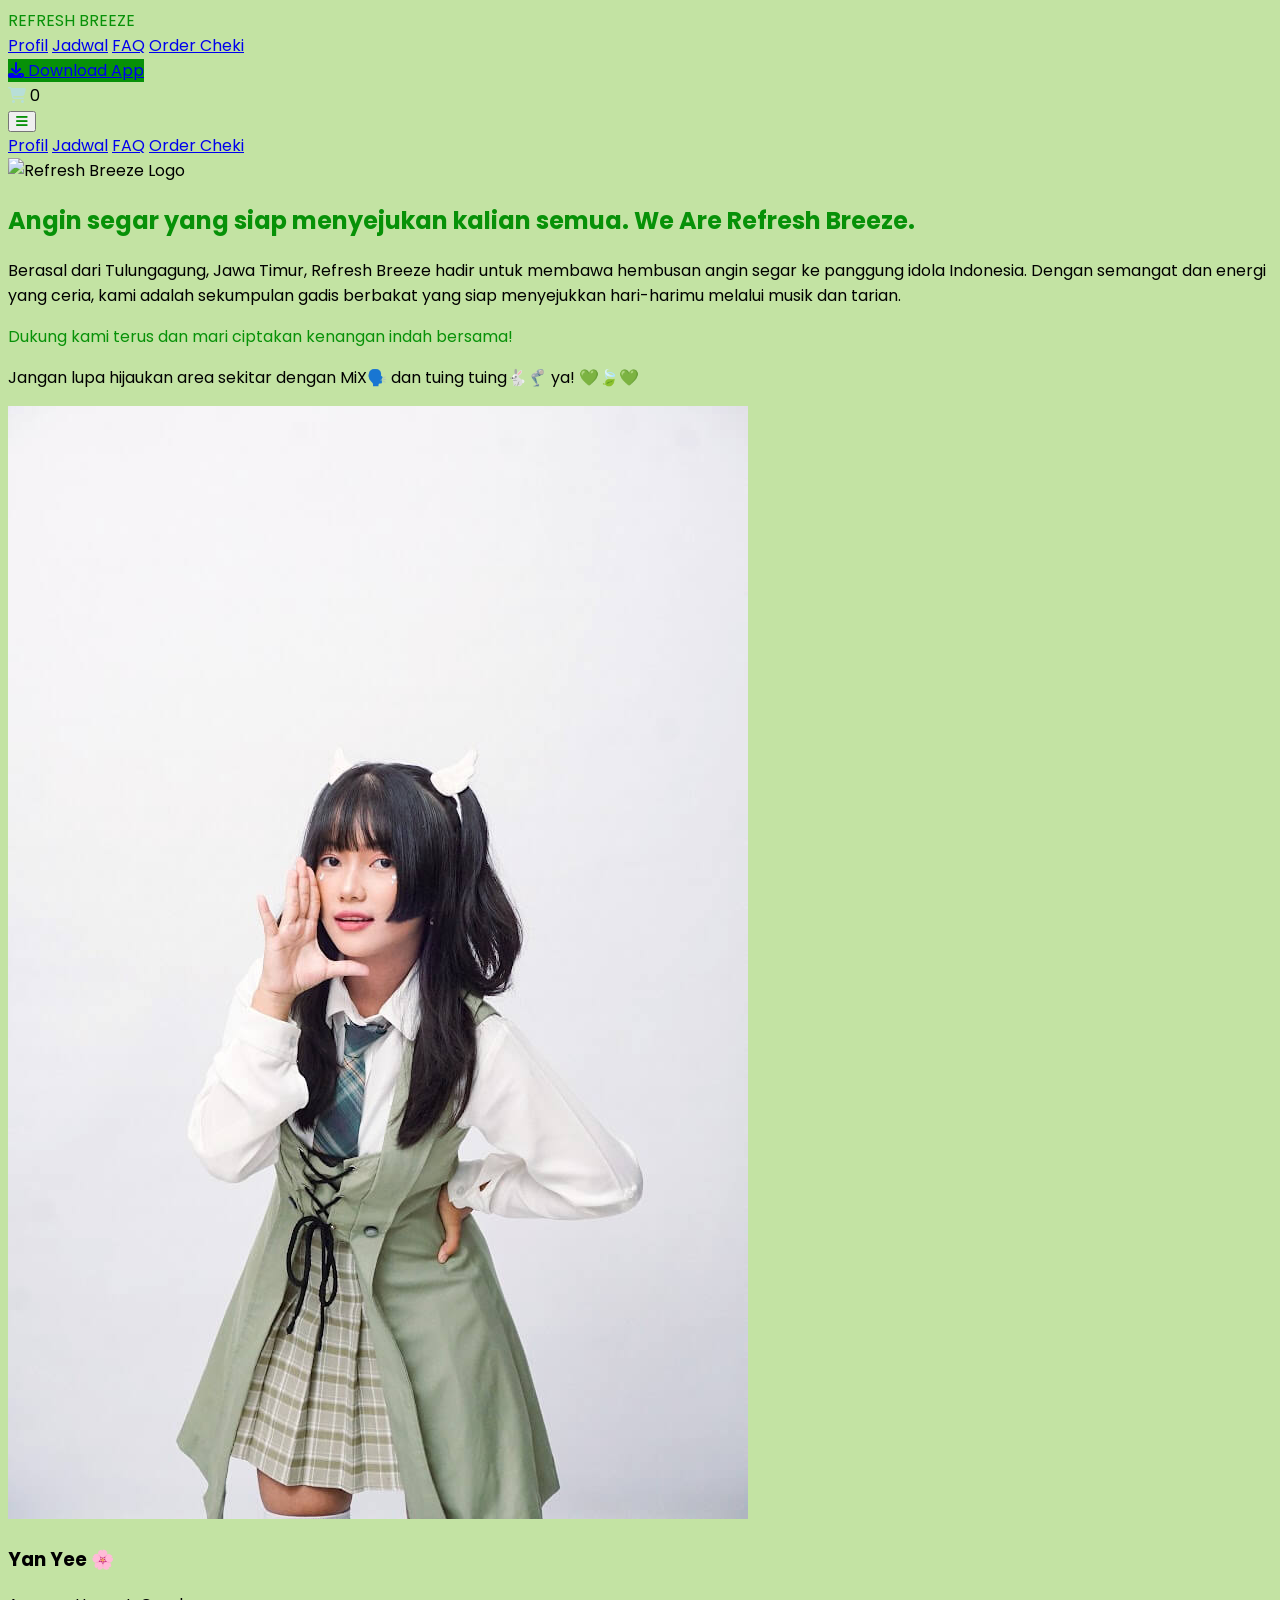
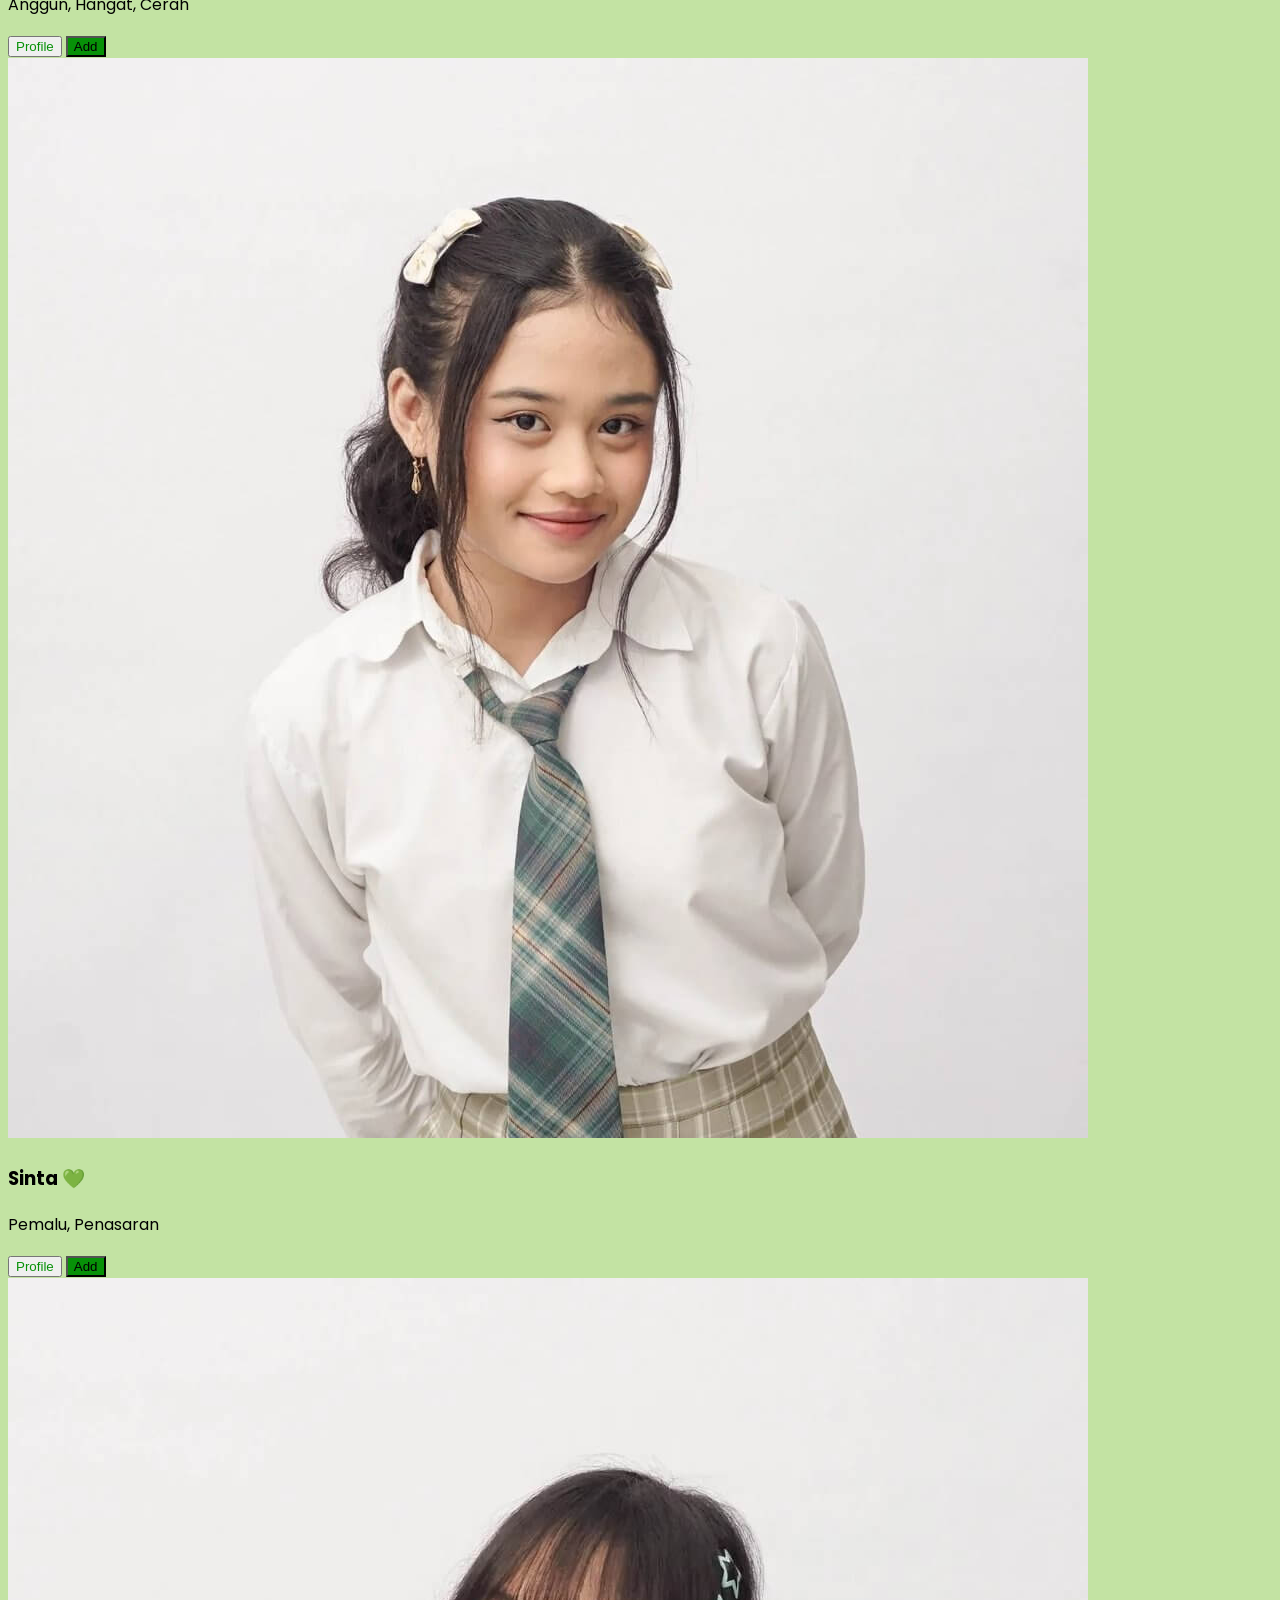
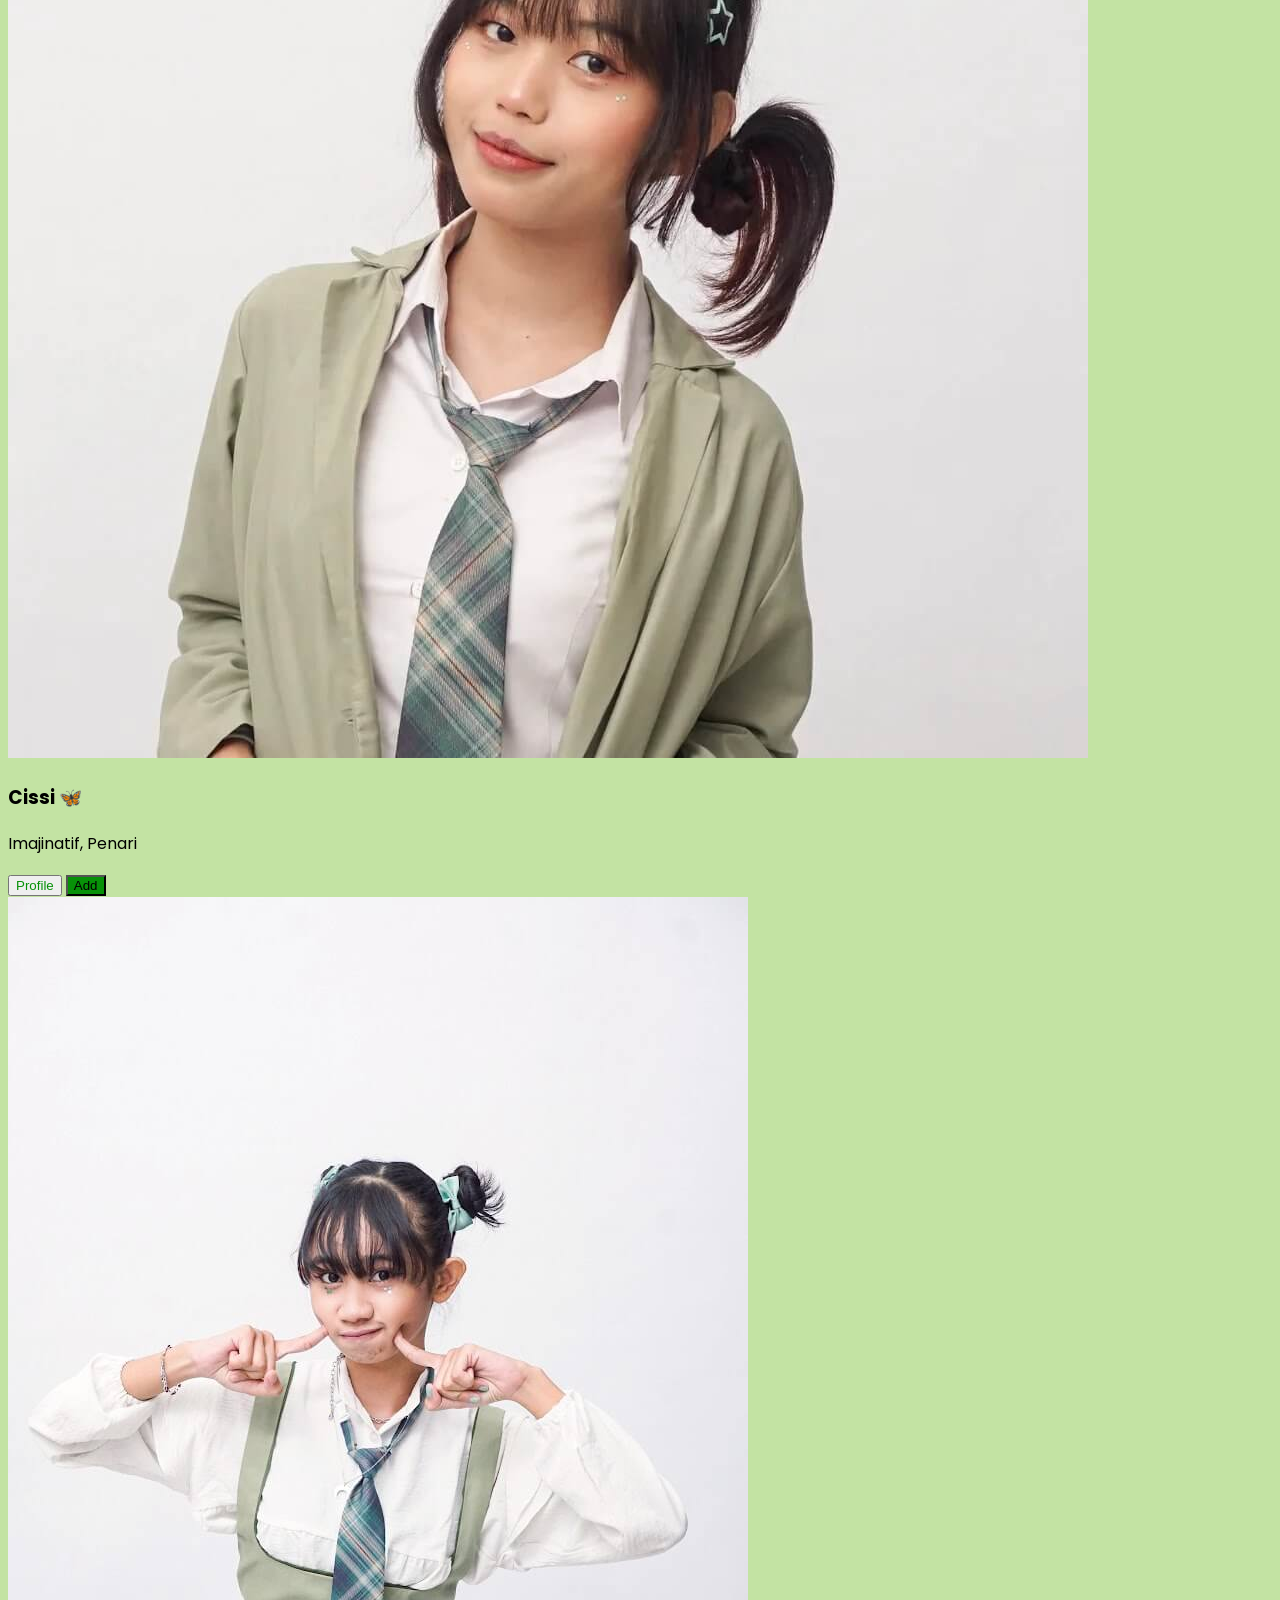
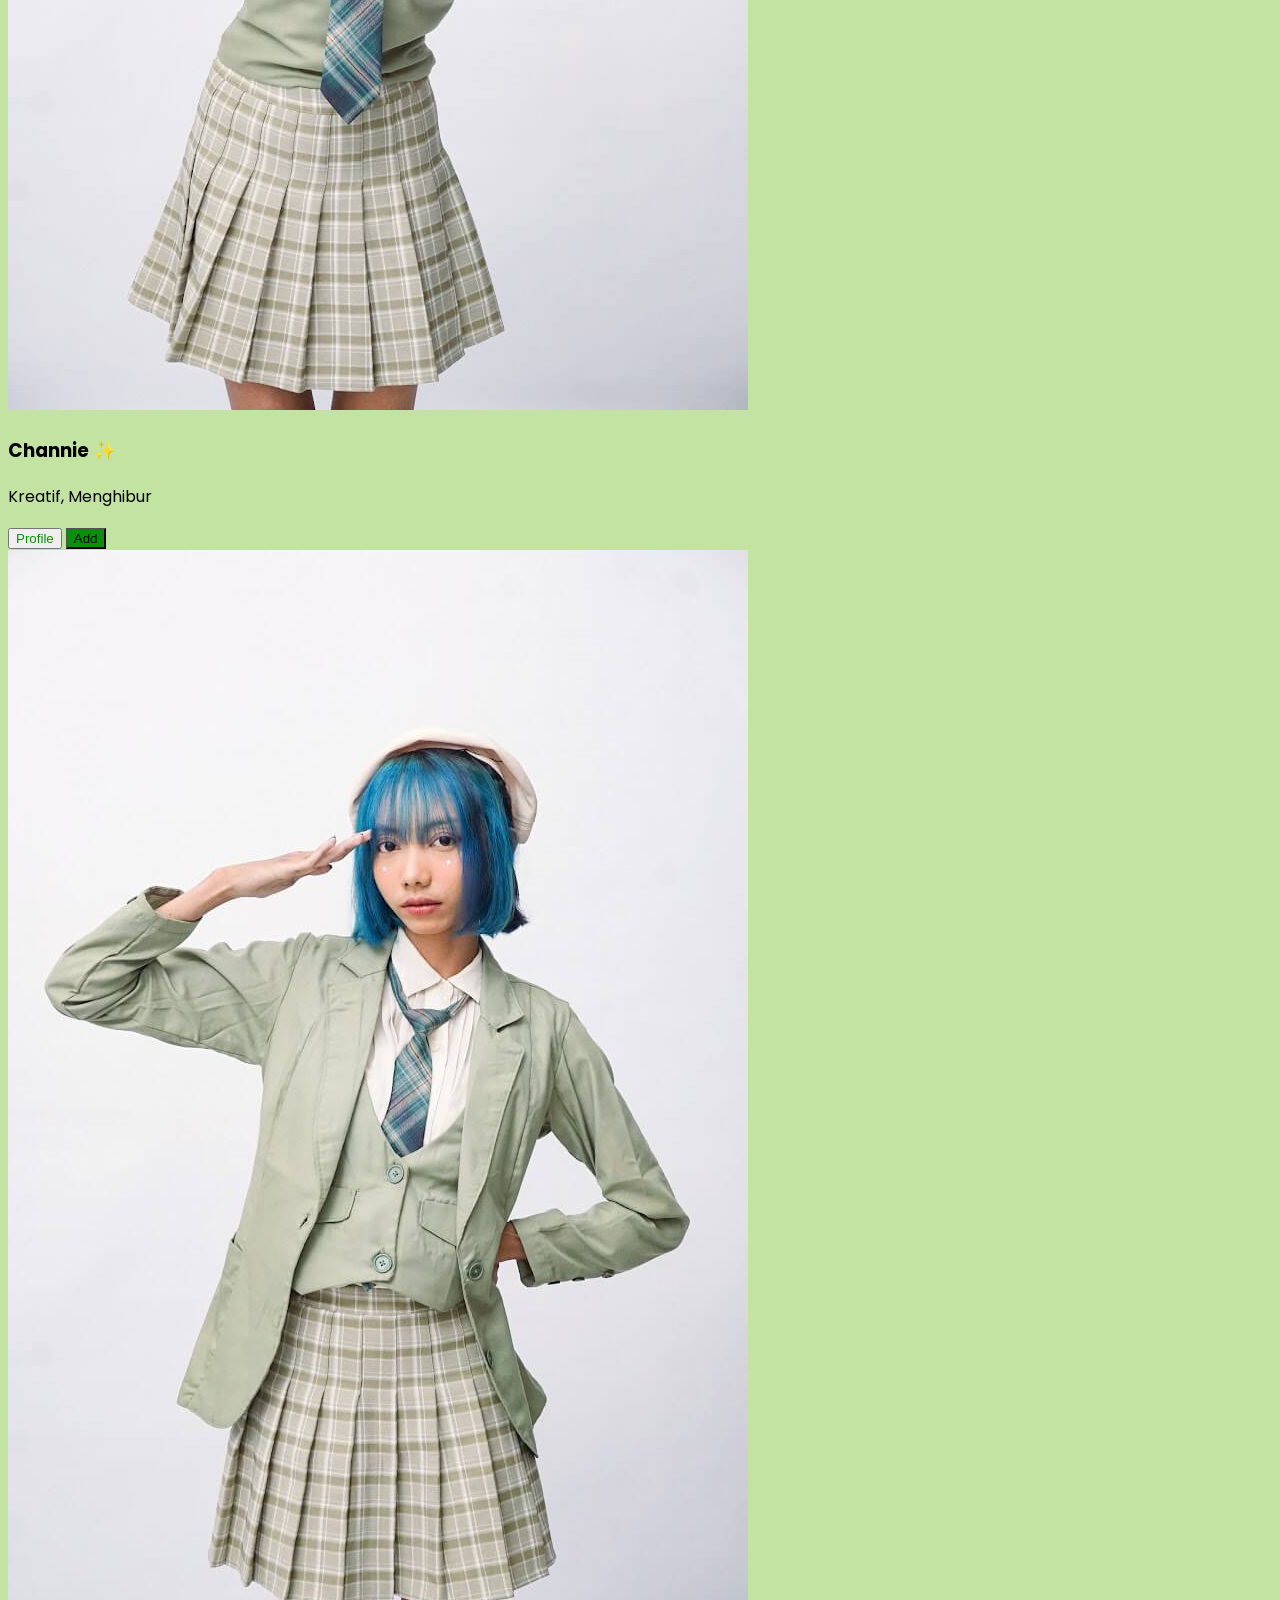
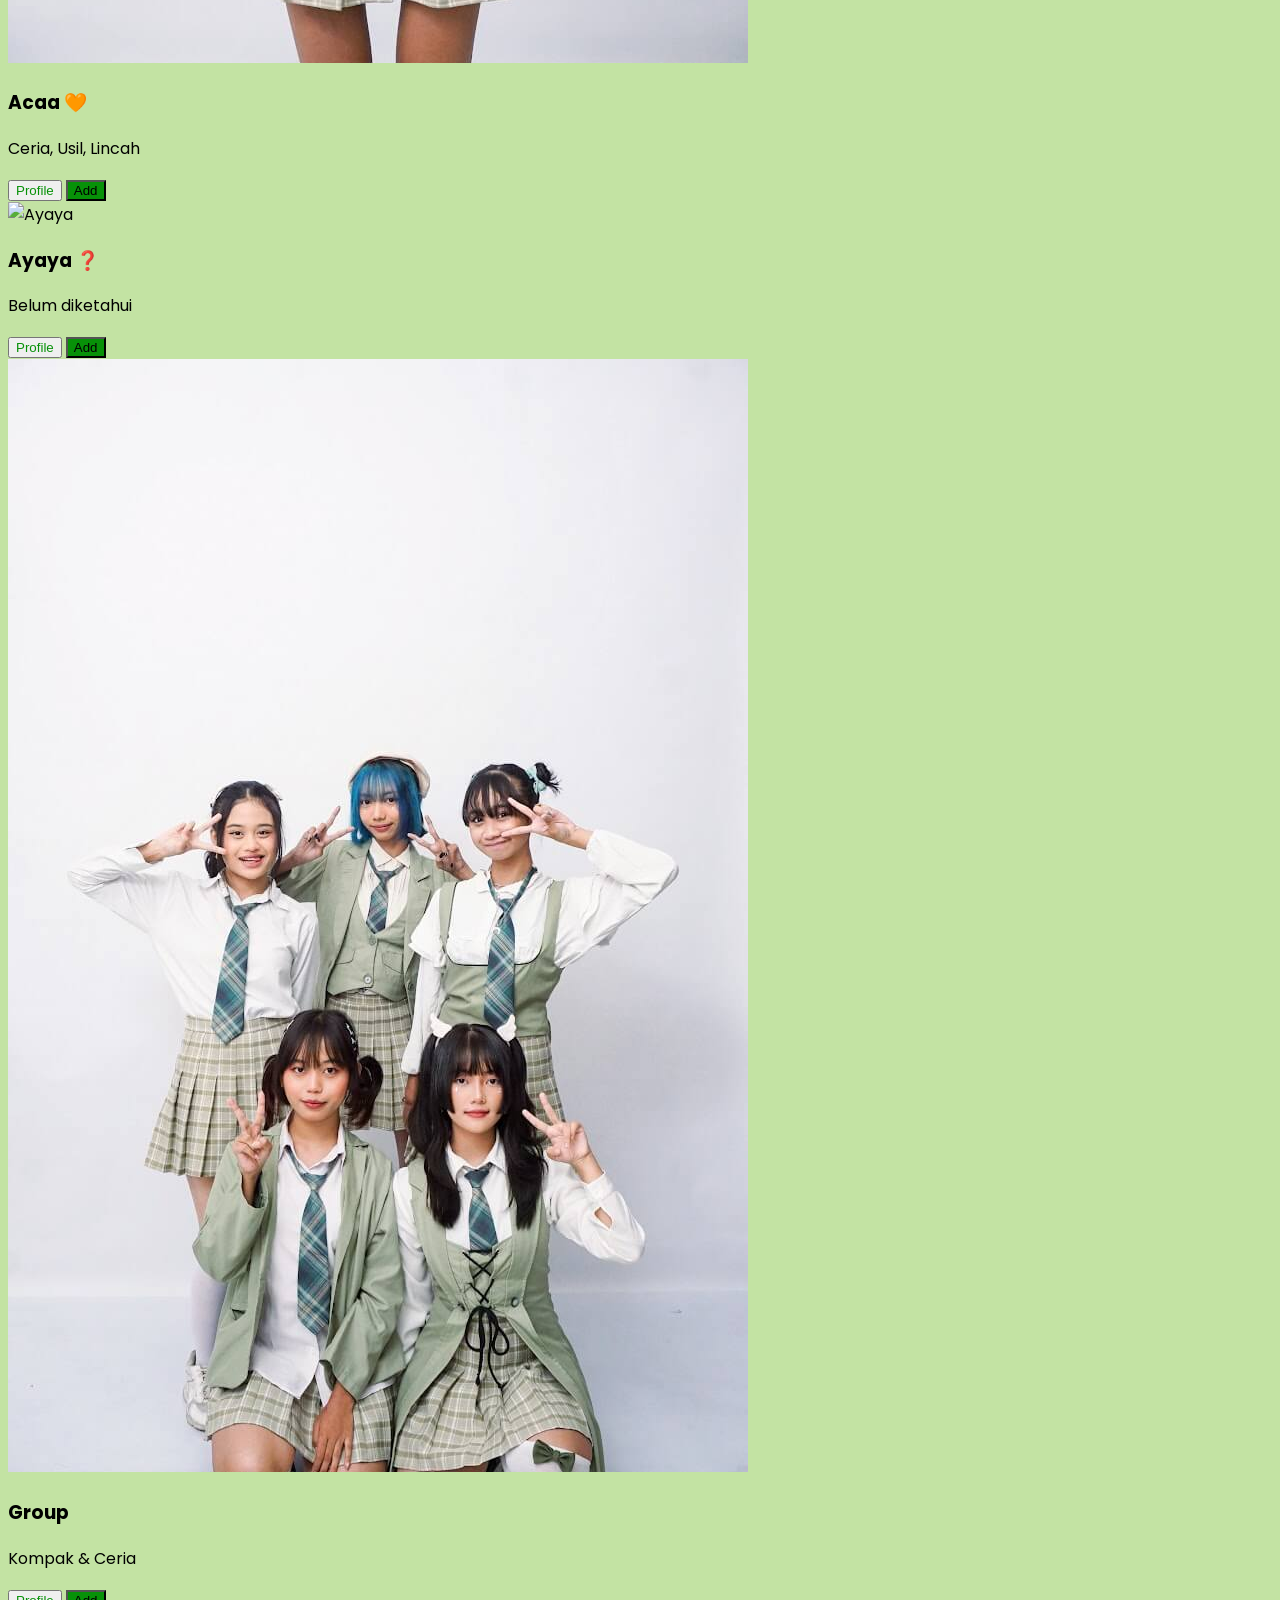
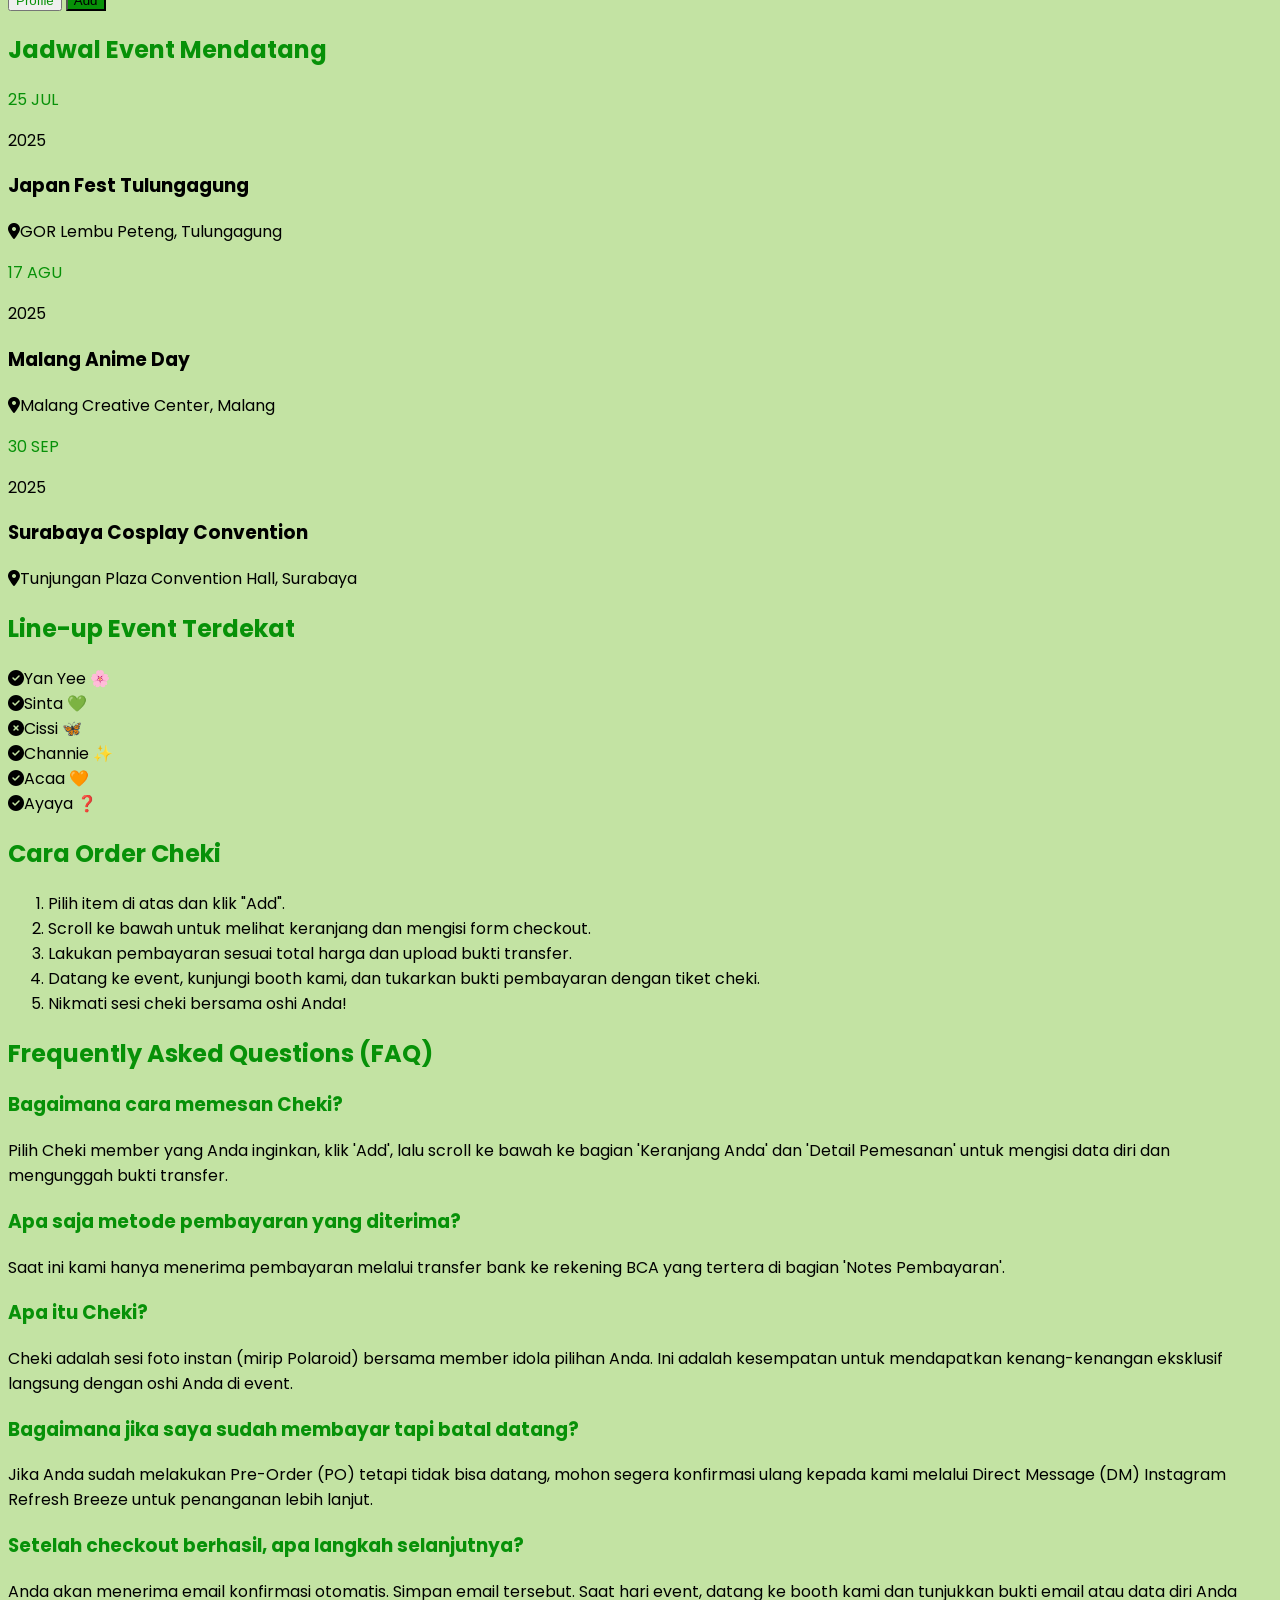
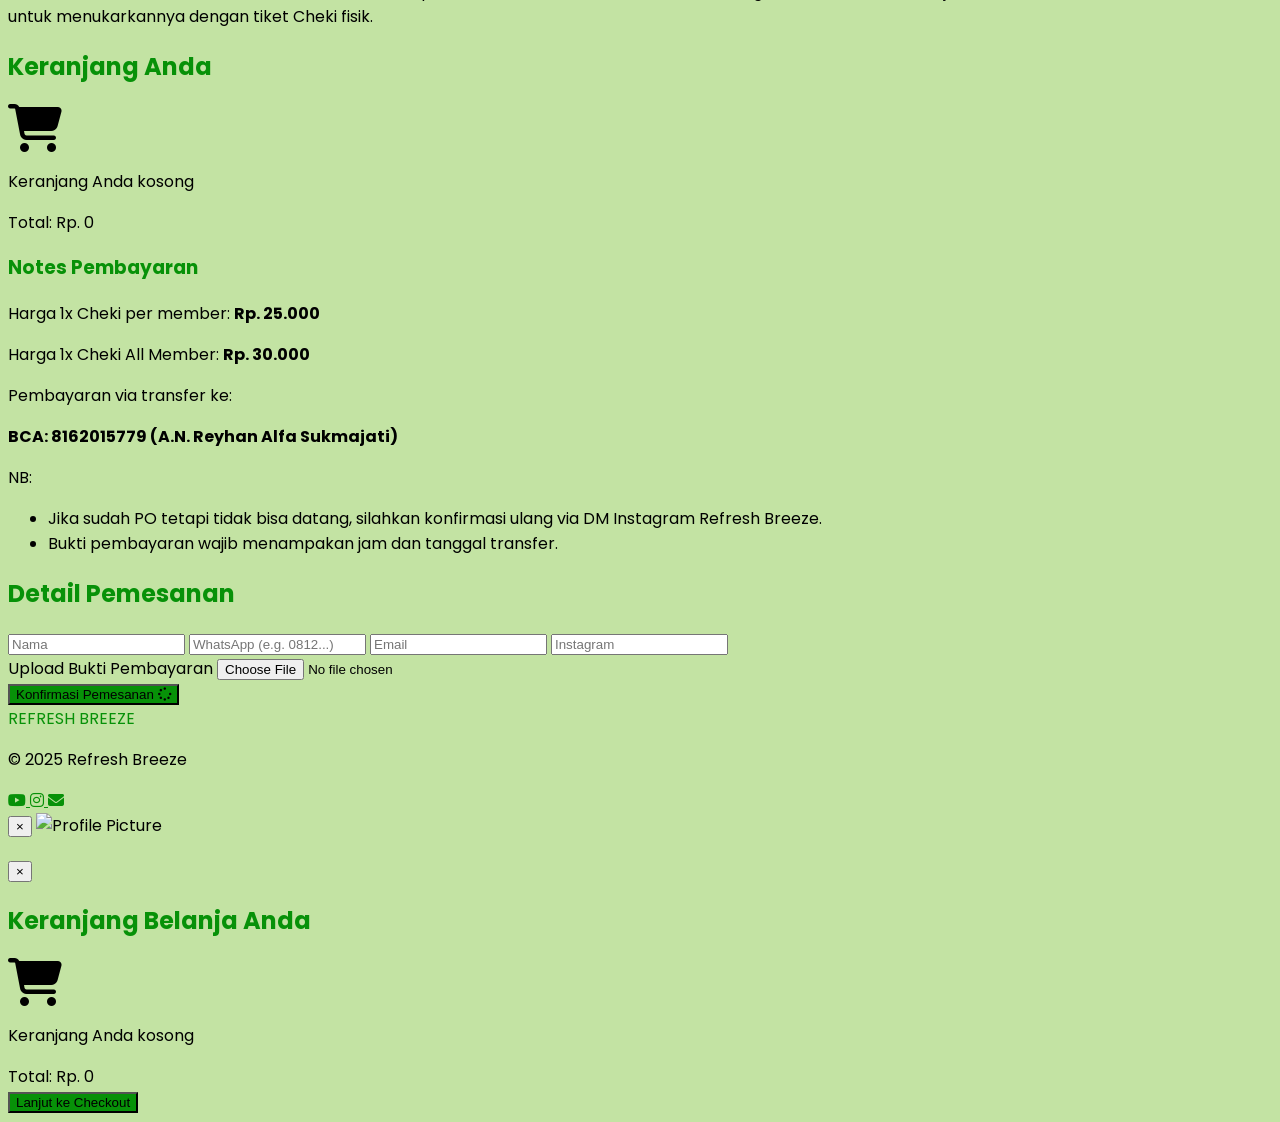
==== commit 963a3e82: "betulin navbar" ====
--- a/index.html
+++ b/index.html
@@ -1,536 +1,425 @@
 <!DOCTYPE html>
 <html lang="id">
-
 <head>
-    <meta charset="UTF-8" />
-    <meta name="viewport" content="width=device-width, initial-scale=1.0" />
-    <title>Refresh Breeze - Official</title>
-    <script src="https://cdn.tailwindcss.com"></script>
-    <link rel="stylesheet" href="https://cdnjs.cloudflare.com/ajax/libs/font-awesome/6.4.0/css/all.min.css" />
-    <link href="https://fonts.googleapis.com/css2?family=Poppins:wght@300;400;500;600;700&display=swap"
-        rel="stylesheet" />
-
-    <link rel="stylesheet" href="https://cdn.jsdelivr.net/npm/sweetalert2@11/dist/sweetalert2.min.css">
-    <link rel="icon" type="image/png" href="foto/logo.jpg">
-
-    <style>
-        html {
-            scroll-behavior: smooth;
-        }
-
-        body {
-            font-family: 'Poppins', sans-serif;
-            overflow-x: hidden;
-        }
-
-        .bg-custom-mint {
-            background-color: #c3e3a3;
-        }
-
-        .text-custom-green {
-            color: #079108;
-        }
-
-        .bg-custom-green {
-            background-color: #079108;
-        }
-
-        .text-custom-sage {
-            color: #b8dfd8;
-        }
-    </style>
+  <meta charset="UTF-8" />
+  <meta name="viewport" content="width=device-width, initial-scale=1.0" />
+  <title>Refresh Breeze - Official</title>
+  <script src="https://cdn.tailwindcss.com"></script>
+  <link rel="stylesheet" href="https://cdnjs.cloudflare.com/ajax/libs/font-awesome/6.4.0/css/all.min.css" />
+  <link href="https://fonts.googleapis.com/css2?family=Poppins:wght@300;400;500;600;700&display=swap" rel="stylesheet" />
+  
+  <link rel="stylesheet" href="https://cdn.jsdelivr.net/npm/sweetalert2@11/dist/sweetalert2.min.css">
+  <link rel="icon" type="image/png" href="foto/logo.jpg">
+
+  <style>
+    html { scroll-behavior: smooth; }
+    body { 
+      font-family: 'Poppins', sans-serif;
+      overflow-x: hidden; 
+    }
+    .bg-custom-mint { background-color: #c3e3a3; }
+    .text-custom-green { color: #079108; }
+    .bg-custom-green { background-color: #079108; }
+    .text-custom-sage { color: #b8dfd8; }
+  </style>
 </head>
-
 <body class="bg-custom-mint text-gray-800 leading-relaxed">
 
-    <header class="sticky top-0 bg-white shadow-md z-40">
-    <nav class="container mx-auto px-4 sm:px-6 py-3 flex justify-between items-center">
-        <div class="text-xl sm:text-2xl font-bold text-custom-green">REFRESH BREEZE</div>
-
-        <div class="flex items-center gap-6">
-            <div class="hidden md:flex items-center gap-6">
-                <a href="#member-section"
-                    class="nav-link text-gray-600 hover:text-custom-green font-medium transition-colors">Profil</a>
-                <a href="#schedule-section"
-                    class="nav-link text-gray-600 hover:text-custom-green font-medium transition-colors">Jadwal</a>
-                <a href="#faq-section"
-                    class="nav-link text-gray-600 hover:text-custom-green font-medium transition-colors">FAQ</a>
-                <a href="#checkout-section"
-                    class="nav-link text-gray-600 hover:text-custom-green font-medium transition-colors">Order Cheki</a>
-            </div>
-
-            <div class="flex items-center gap-2 sm:gap-4">
-                <a href="app/RefreshBreeze.apk"
-                    class="bg-custom-green text-white px-3 py-1 rounded-full text-xs sm:text-sm font-medium flex items-center gap-2 hover:bg-green-700 transition-colors">
-                    <i class="fas fa-download"></i>
-                    <span class="hidden sm:inline">Download App</span>
-                </a>
-                <div id="cart-icon-container" class="relative cursor-pointer px-2">
-                    <i class="fas fa-shopping-cart text-2xl text-custom-sage"></i>
-                    <span id="cart-count"
-                        class="absolute -top-2 -right-1 sm:-right-3 bg-red-500 text-white text-xs rounded-full h-5 w-5 flex items-center justify-center">0</span>
-                </div>
-                <button id="mobile-menu-button" class="md:hidden text-custom-green text-2xl">
-                    <i class="fas fa-bars"></i>
-                </button>
-            </div>
-        </div>
-    </nav>
+  <header class="sticky top-0 bg-white shadow-md z-40">
+  <nav class="container mx-auto px-4 sm:px-6 py-3 flex justify-between items-center">
+    <div class="text-xl sm:text-2xl font-bold text-custom-green">REFRESH BREEZE</div>
     
-    <div id="mobile-menu" class="hidden md:hidden bg-white py-2">
-        <a href="#member-section" class="nav-link block text-center py-2 text-gray-600 hover:bg-gray-100">Profil</a>
-        <a href="#schedule-section"
-            class="nav-link block text-center py-2 text-gray-600 hover:bg-gray-100">Jadwal</a>
-        <a href="#faq-section" class="nav-link block text-center py-2 text-gray-600 hover:bg-gray-100">FAQ</a>
-        <a href="#checkout-section" class="nav-link block text-center py-2 text-gray-600 hover:bg-gray-100">Order
-            Cheki</a>
-    </div>
+    <div class="flex items-center gap-6">
+      
+      <div class="hidden md:flex items-center gap-6">
+        <a href="#member-section" class="nav-link text-gray-600 hover:text-custom-green font-medium transition-colors">Profil</a>
+        <a href="#schedule-section" class="nav-link text-gray-600 hover:text-custom-green font-medium transition-colors">Jadwal</a>
+        <a href="#faq-section" class="nav-link text-gray-600 hover:text-custom-green font-medium transition-colors">FAQ</a>
+        <a href="#checkout-section" class="nav-link text-gray-600 hover:text-custom-green font-medium transition-colors">Order Cheki</a>
+      </div>
+      
+      <div class="flex items-center gap-2 sm:gap-4">
+        <a href="#" class="bg-custom-green text-white px-3 py-1 rounded-full text-xs sm:text-sm font-medium flex items-center gap-2 hover:bg-green-700 transition-colors">
+          <i class="fas fa-download"></i>
+          <span class="hidden sm:inline">Download App</span>
+        </a>
+        <div id="cart-icon-container" class="relative cursor-pointer px-2">
+          <i class="fas fa-shopping-cart text-2xl text-custom-sage"></i>
+          <span id="cart-count" class="absolute -top-2 -right-1 sm:-right-3 bg-red-500 text-white text-xs rounded-full h-5 w-5 flex items-center justify-center">0</span>
+        </div>
+        <button id="mobile-menu-button" class="md:hidden text-custom-green text-2xl">
+            <i class="fas fa-bars"></i>
+        </button>
+      </div>
+
+    </div>
+  </nav>
+  
+  <div id="mobile-menu" class="hidden md:hidden bg-white py-2">
+      <a href="#member-section" class="nav-link block text-center py-2 text-gray-600 hover:bg-gray-100">Profil</a>
+      <a href="#schedule-section" class="nav-link block text-center py-2 text-gray-600 hover:bg-gray-100">Jadwal</a>
+      <a href="#faq-section" class="nav-link block text-center py-2 text-gray-600 hover:bg-gray-100">FAQ</a>
+      <a href="#checkout-section" class="nav-link block text-center py-2 text-gray-600 hover:bg-gray-100">Order Cheki</a>
+  </div>
 </header>
 
-    <section class="bg-custom-mint text-center py-12 px-6">
-        <h1 class="text-2xl md:text-4xl font-bold text-custom-green mb-4">Angin segar yang siap menyejukan kalian semua.
-            We Are Refresh Breeze.</h1>
-        <div class="max-w-3xl mx-auto text-gray-700 space-y-3">
-            <p>Berasal dari Tulungagung, Jawa Timur, Refresh Breeze hadir untuk membawa hembusan angin segar ke panggung
-                idola Indonesia. Dengan semangat dan energi yang ceria, kami adalah sekumpulan gadis berbakat yang siap
-                menyejukkan hari-harimu melalui musik dan tarian.</p>
-            <p class="font-semibold text-custom-green">Dukung kami terus dan mari ciptakan kenangan indah bersama!</p>
-        </div>
-        <p class="max-w-2xl mx-auto mt-6">Jangan lupa hijaukan area sekitar dengan MiX🗣️ dan tuing tuing🐇🦿 ya! 💚🍃💚
-        </p>
-    </section>
-
-    <main id="member-section" class="container mx-auto px-4 sm:px-6 py-8 bg-white rounded-xl shadow-lg">
+  <section class="bg-custom-mint text-center py-12 px-6">
+    <img src="foto/logo (2).png" alt="Refresh Breeze Logo" class="mx-auto mb-6 w-48 sm:w-64">
+    <h1 class="text-2xl md:text-4xl font-bold text-custom-green mb-4">Angin segar yang siap menyejukan kalian semua. We Are Refresh Breeze.</h1>
+    <div class="max-w-3xl mx-auto text-gray-700 space-y-3">
+        <p>Berasal dari Tulungagung, Jawa Timur, Refresh Breeze hadir untuk membawa hembusan angin segar ke panggung idola Indonesia. Dengan semangat dan energi yang ceria, kami adalah sekumpulan gadis berbakat yang siap menyejukkan hari-harimu melalui musik dan tarian.</p>
+        <p class="font-semibold text-custom-green">Dukung kami terus dan mari ciptakan kenangan indah bersama!</p>
+    </div>
+    <p class="max-w-2xl mx-auto mt-6">Jangan lupa hijaukan area sekitar dengan MiX🗣️ dan tuing tuing🐇🦿 ya! 💚🍃💚</p>
+  </section>
+
+  <main id="member-section" class="container mx-auto px-4 sm:px-6 py-8 bg-white rounded-xl shadow-lg">
     <div class="grid grid-cols-2 md:grid-cols-4 gap-4">
-        <div
-            class="bg-gray-50 rounded-lg shadow-md overflow-hidden transition-transform transform hover:-translate-y-2 border border-gray-200">
+        <div class="bg-gray-50 rounded-lg shadow-md overflow-hidden transition-transform transform hover:-translate-y-2 border border-gray-200">
             <img src="foto/yanyee.jpg" alt="Yan Yee" class="aspect-square w-full object-cover">
             <div class="p-3">
                 <h3 class="text-base font-semibold mb-1">Yan Yee 🌸</h3>
                 <p class="text-xs text-gray-600 mb-3">Anggun, Hangat, Cerah</p>
                 <div class="flex gap-2">
-                    <button
-                        class="btn-profile w-full text-xs bg-transparent border border-custom-green text-custom-green py-2 rounded-md font-medium hover:bg-custom-green hover:text-white transition-colors"
-                        data-name="Yan Yee">Profile</button>
-                    <button
-                        class="btn-cart w-full text-xs bg-custom-green text-white py-2 rounded-md font-medium hover:bg-green-700 transition-colors"
-                        data-id="yanyee" data-name="Cheki Yan Yee">Add</button>
+                    <button class="btn-profile w-full text-xs bg-transparent border border-custom-green text-custom-green py-2 rounded-md font-medium hover:bg-custom-green hover:text-white transition-colors" data-name="Yan Yee">Profile</button>
+                    <button class="btn-cart w-full text-xs bg-custom-green text-white py-2 rounded-md font-medium hover:bg-green-700 transition-colors" data-id="yanyee" data-name="Cheki Yan Yee">Add</button>
                 </div>
             </div>
         </div>
-        <div
-            class="bg-gray-50 rounded-lg shadow-md overflow-hidden transition-transform transform hover:-translate-y-2 border border-gray-200">
+        <div class="bg-gray-50 rounded-lg shadow-md overflow-hidden transition-transform transform hover:-translate-y-2 border border-gray-200">
             <img src="foto/sinta.jpg" alt="Sinta" class="aspect-square w-full object-cover">
             <div class="p-3">
                 <h3 class="text-base font-semibold mb-1">Sinta 💚</h3>
                 <p class="text-xs text-gray-600 mb-3">Pemalu, Penasaran</p>
                 <div class="flex gap-2">
-                    <button
-                        class="btn-profile w-full text-xs bg-transparent border border-custom-green text-custom-green py-2 rounded-md font-medium hover:bg-custom-green hover:text-white transition-colors"
-                        data-name="Sinta">Profile</button>
-                    <button
-                        class="btn-cart w-full text-xs bg-custom-green text-white py-2 rounded-md font-medium hover:bg-green-700 transition-colors"
-                        data-id="sinta" data-name="Cheki Sinta">Add</button>
+                    <button class="btn-profile w-full text-xs bg-transparent border border-custom-green text-custom-green py-2 rounded-md font-medium hover:bg-custom-green hover:text-white transition-colors" data-name="Sinta">Profile</button>
+                    <button class="btn-cart w-full text-xs bg-custom-green text-white py-2 rounded-md font-medium hover:bg-green-700 transition-colors" data-id="sinta" data-name="Cheki Sinta">Add</button>
                 </div>
             </div>
         </div>
-        <div
-            class="bg-gray-50 rounded-lg shadow-md overflow-hidden transition-transform transform hover:-translate-y-2 border border-gray-200">
+        <div class="bg-gray-50 rounded-lg shadow-md overflow-hidden transition-transform transform hover:-translate-y-2 border border-gray-200">
             <img src="foto/cissi.jpg" alt="Cissi" class="aspect-square w-full object-cover">
             <div class="p-3">
                 <h3 class="text-base font-semibold mb-1">Cissi 🦋</h3>
                 <p class="text-xs text-gray-600 mb-3">Imajinatif, Penari</p>
                 <div class="flex gap-2">
-                    <button
-                        class="btn-profile w-full text-xs bg-transparent border border-custom-green text-custom-green py-2 rounded-md font-medium hover:bg-custom-green hover:text-white transition-colors"
-                        data-name="Cissi">Profile</button>
-                    <button
-                        class="btn-cart w-full text-xs bg-custom-green text-white py-2 rounded-md font-medium hover:bg-green-700 transition-colors"
-                        data-id="cissi" data-name="Cheki Cissi">Add</button>
+                    <button class="btn-profile w-full text-xs bg-transparent border border-custom-green text-custom-green py-2 rounded-md font-medium hover:bg-custom-green hover:text-white transition-colors" data-name="Cissi">Profile</button>
+                    <button class="btn-cart w-full text-xs bg-custom-green text-white py-2 rounded-md font-medium hover:bg-green-700 transition-colors" data-id="cissi" data-name="Cheki Cissi">Add</button>
                 </div>
             </div>
         </div>
-        <div
-            class="bg-gray-50 rounded-lg shadow-md overflow-hidden transition-transform transform hover:-translate-y-2 border border-gray-200">
+        <div class="bg-gray-50 rounded-lg shadow-md overflow-hidden transition-transform transform hover:-translate-y-2 border border-gray-200">
             <img src="foto/channie.jpg" alt="Channie" class="aspect-square w-full object-cover">
             <div class="p-3">
                 <h3 class="text-base font-semibold mb-1">Channie ✨</h3>
                 <p class="text-xs text-gray-600 mb-3">Kreatif, Menghibur</p>
                 <div class="flex gap-2">
-                    <button
-                        class="btn-profile w-full text-xs bg-transparent border border-custom-green text-custom-green py-2 rounded-md font-medium hover:bg-custom-green hover:text-white transition-colors"
-                        data-name="Channie">Profile</button>
-                    <button
-                        class="btn-cart w-full text-xs bg-custom-green text-white py-2 rounded-md font-medium hover:bg-green-700 transition-colors"
-                        data-id="channie" data-name="Cheki Channie">Add</button>
+                    <button class="btn-profile w-full text-xs bg-transparent border border-custom-green text-custom-green py-2 rounded-md font-medium hover:bg-custom-green hover:text-white transition-colors" data-name="Channie">Profile</button>
+                    <button class="btn-cart w-full text-xs bg-custom-green text-white py-2 rounded-md font-medium hover:bg-green-700 transition-colors" data-id="channie" data-name="Cheki Channie">Add</button>
                 </div>
             </div>
         </div>
-        <div
-            class="bg-gray-50 rounded-lg shadow-md overflow-hidden transition-transform transform hover:-translate-y-2 border border-gray-200">
+        <div class="bg-gray-50 rounded-lg shadow-md overflow-hidden transition-transform transform hover:-translate-y-2 border border-gray-200">
             <img src="foto/aca.jpg" alt="Acaa" class="aspect-square w-full object-cover">
             <div class="p-3">
                 <h3 class="text-base font-semibold mb-1">Acaa 🧡</h3>
                 <p class="text-xs text-gray-600 mb-3">Ceria, Usil, Lincah</p>
                 <div class="flex gap-2">
-                    <button
-                        class="btn-profile w-full text-xs bg-transparent border border-custom-green text-custom-green py-2 rounded-md font-medium hover:bg-custom-green hover:text-white transition-colors"
-                        data-name="Acaa">Profile</button>
-                    <button
-                        class="btn-cart w-full text-xs bg-custom-green text-white py-2 rounded-md font-medium hover:bg-green-700 transition-colors"
-                        data-id="acaa" data-name="Cheki Acaa">Add</button>
+                    <button class="btn-profile w-full text-xs bg-transparent border border-custom-green text-custom-green py-2 rounded-md font-medium hover:bg-custom-green hover:text-white transition-colors" data-name="Acaa">Profile</button>
+                    <button class="btn-cart w-full text-xs bg-custom-green text-white py-2 rounded-md font-medium hover:bg-green-700 transition-colors" data-id="acaa" data-name="Cheki Acaa">Add</button>
                 </div>
             </div>
         </div>
-        <div
-            class="bg-gray-50 rounded-lg shadow-md overflow-hidden transition-transform transform hover:-translate-y-2 border border-gray-200">
-            <img src="https://placehold.co/400x300/c3e3a3/079108?text=Ayaya" alt="Ayaya"
-                class="aspect-square w-full object-cover">
+        <div class="bg-gray-50 rounded-lg shadow-md overflow-hidden transition-transform transform hover:-translate-y-2 border border-gray-200">
+            <img src="https://placehold.co/400x300/c3e3a3/079108?text=Ayaya" alt="Ayaya" class="aspect-square w-full object-cover">
             <div class="p-3">
                 <h3 class="text-base font-semibold mb-1">Ayaya ❓</h3>
                 <p class="text-xs text-gray-600 mb-3">Belum diketahui</p>
                 <div class="flex gap-2">
-                    <button
-                        class="btn-profile w-full text-xs bg-transparent border border-custom-green text-custom-green py-2 rounded-md font-medium hover:bg-custom-green hover:text-white transition-colors"
-                        data-name="Ayaya">Profile</button>
-                    <button
-                        class="btn-cart w-full text-xs bg-custom-green text-white py-2 rounded-md font-medium hover:bg-green-700 transition-colors"
-                        data-id="ayaya" data-name="Cheki Ayaya">Add</button>
+                    <button class="btn-profile w-full text-xs bg-transparent border border-custom-green text-custom-green py-2 rounded-md font-medium hover:bg-custom-green hover:text-white transition-colors" data-name="Ayaya">Profile</button>
+                    <button class="btn-cart w-full text-xs bg-custom-green text-white py-2 rounded-md font-medium hover:bg-green-700 transition-colors" data-id="ayaya" data-name="Cheki Ayaya">Add</button>
                 </div>
             </div>
         </div>
-        <div
-            class="bg-gray-50 rounded-lg shadow-md overflow-hidden transition-transform transform hover:-translate-y-2 border border-gray-200">
+        <div class="bg-gray-50 rounded-lg shadow-md overflow-hidden transition-transform transform hover:-translate-y-2 border border-gray-200">
             <img src="foto/group.jpg" alt="Refresh Breeze Group" class="aspect-square w-full object-cover">
             <div class="p-3">
                 <h3 class="text-base font-semibold mb-1">Group</h3>
                 <p class="text-xs text-gray-600 mb-3">Kompak & Ceria</p>
                 <div class="flex gap-2">
-                    <button
-                        class="btn-profile w-full text-xs bg-transparent border border-custom-green text-custom-green py-2 rounded-md font-medium hover:bg-custom-green hover:text-white transition-colors"
-                        data-name="Refresh Breeze (Group)">Profile</button>
-                    <button
-                        class="btn-cart w-full text-xs bg-custom-green text-white py-2 rounded-md font-medium hover:bg-green-700 transition-colors"
-                        data-id="group" data-name="Cheki All Member">Add</button>
+                    <button class="btn-profile w-full text-xs bg-transparent border border-custom-green text-custom-green py-2 rounded-md font-medium hover:bg-custom-green hover:text-white transition-colors" data-name="Refresh Breeze (Group)">Profile</button>
+                    <button class="btn-cart w-full text-xs bg-custom-green text-white py-2 rounded-md font-medium hover:bg-green-700 transition-colors" data-id="group" data-name="Cheki All Member">Add</button>
                 </div>
             </div>
         </div>
-        <div
-            class="bg-gray-50 rounded-lg shadow-md overflow-hidden transition-transform transform hover:-translate-y-2 border border-gray-200">
-            <img src="https://placehold.co/400x300/e2e8f0/4a5568?text=Coming+Soon" alt="Coming Soon"
-                class="aspect-square w-full object-cover">
-            <div class="p-3">
-                <h3 class="text-base font-semibold mb-1">Coming Soon 🤫</h3>
-                <p class="text-xs text-gray-600 mb-3">Sedang dalam tahap perekrutan...</p>
-                <div class="flex gap-2">
-                    <button
-                        class="w-full text-xs bg-transparent border border-gray-300 text-gray-400 py-2 rounded-md font-medium cursor-not-allowed"
-                        disabled>Profile</button>
-                    <button
-                        class="w-full text-xs bg-gray-300 text-white py-2 rounded-md font-medium cursor-not-allowed"
-                        disabled>Add</button>
-                </div>
-            </div>
-        </div>
-        </div>
-</main>
-
-    <section id="schedule-section" class="bg-custom-mint py-12 px-6">
-        <div class="container mx-auto">
-            <h2 class="text-2xl md:text-3xl font-bold text-center text-custom-green mb-8">Jadwal Event Mendatang</h2>
-            <div class="bg-white max-w-4xl mx-auto p-6 sm:p-8 rounded-lg shadow-lg space-y-6">
-                <div class="flex flex-col sm:flex-row items-center border-b pb-4">
-                    <div class="text-center sm:text-left sm:w-1/4 mb-4 sm:mb-0">
-                        <p class="text-xl sm:text-2xl font-bold text-custom-green">25 JUL</p>
-                        <p class="text-gray-600">2025</p>
-                    </div>
-                    <div class="sm:w-3/4 text-center sm:text-left">
-                        <h3 class="text-lg sm:text-xl font-semibold">Japan Fest Tulungagung</h3>
-                        <p class="text-gray-500 text-sm sm:text-base"><i class="fas fa-map-marker-alt mr-2"></i>GOR
-                            Lembu Peteng, Tulungagung</p>
-                    </div>
-                </div>
-                <div class="flex flex-col sm:flex-row items-center border-b pb-4">
-                    <div class="text-center sm:text-left sm:w-1/4 mb-4 sm:mb-0">
-                        <p class="text-xl sm:text-2xl font-bold text-custom-green">17 AGU</p>
-                        <p class="text-gray-600">2025</p>
-                    </div>
-                    <div class="sm:w-3/4 text-center sm:text-left">
-                        <h3 class="text-lg sm:text-xl font-semibold">Malang Anime Day</h3>
-                        <p class="text-gray-500 text-sm sm:text-base"><i class="fas fa-map-marker-alt mr-2"></i>Malang
-                            Creative Center, Malang</p>
-                    </div>
-                </div>
-                <div class="flex flex-col sm:flex-row items-center">
-                    <div class="text-center sm:text-left sm:w-1/4 mb-4 sm:mb-0">
-                        <p class="text-xl sm:text-2xl font-bold text-custom-green">30 SEP</p>
-                        <p class="text-gray-600">2025</p>
-                    </div>
-                    <div class="sm:w-3/4 text-center sm:text-left">
-                        <h3 class="text-lg sm:text-xl font-semibold">Surabaya Cosplay Convention</h3>
-                        <p class="text-gray-500 text-sm sm:text-base"><i
-                                class="fas fa-map-marker-alt mr-2"></i>Tunjungan Plaza Convention Hall, Surabaya</p>
-                    </div>
-                </div>
-            </div>
-        </div>
-    </section>
-
-    <section id="lineup-section" class="py-12 px-6">
-        <div class="container mx-auto">
-            <h2 class="text-2xl md:text-3xl font-bold text-center text-custom-green mb-8">Line-up Event Terdekat</h2>
-            <div class="bg-white max-w-4xl mx-auto p-6 sm:p-8 rounded-lg shadow-lg">
-                <div id="lineup-container" class="grid grid-cols-2 sm:grid-cols-3 gap-4 text-center">
-                </div>
-            </div>
-        </div>
-    </section>
-
-
-    <section class="py-12 px-6">
-        <div class="max-w-3xl mx-auto">
-            <h2 class="text-2xl md:text-3xl font-bold text-center text-custom-green mb-8">Cara Order Cheki</h2>
-            <div class="bg-white p-6 sm:p-8 rounded-lg shadow-lg">
-                <ol class="list-decimal list-inside space-y-4 text-gray-700">
-                    <li>Pilih item di atas dan klik "Add".</li>
-                    <li>Scroll ke bawah untuk melihat keranjang dan mengisi form checkout.</li>
-                    <li>Lakukan pembayaran sesuai total harga dan upload bukti transfer.</li>
-                    <li>Datang ke event, kunjungi booth kami, dan tukarkan bukti pembayaran dengan tiket cheki.</li>
-                    <li>Nikmati sesi cheki bersama oshi Anda!</li>
-                </ol>
-            </div>
-        </div>
-    </section>
-
-    <section id="faq-section" class="py-12 px-6 bg-custom-mint">
-        <div class="container mx-auto max-w-4xl">
-            <h2 class="text-2xl md:text-3xl font-bold text-center text-custom-green mb-8">Frequently Asked Questions
-                (FAQ)</h2>
-            <div class="bg-white p-6 sm:p-8 rounded-lg shadow-lg space-y-6 text-sm sm:text-base">
-                <div>
-                    <h3 class="font-bold text-lg text-custom-green">Bagaimana cara memesan Cheki?</h3>
-                    <p class="text-gray-700 mt-1">Pilih Cheki member yang Anda inginkan, klik 'Add', lalu scroll ke
-                        bawah ke bagian 'Keranjang Anda' dan 'Detail Pemesanan' untuk mengisi data diri dan mengunggah
-                        bukti transfer.</p>
-                </div>
-                <div>
-                    <h3 class="font-bold text-lg text-custom-green">Apa saja metode pembayaran yang diterima?</h3>
-                    <p class="text-gray-700 mt-1">Saat ini kami hanya menerima pembayaran melalui transfer bank ke
-                        rekening BCA yang tertera di bagian 'Notes Pembayaran'.</p>
-                </div>
-                <div>
-                    <h3 class="font-bold text-lg text-custom-green">Apa itu Cheki?</h3>
-                    <p class="text-gray-700 mt-1">Cheki adalah sesi foto instan (mirip Polaroid) bersama member idola
-                        pilihan Anda. Ini adalah kesempatan untuk mendapatkan kenang-kenangan eksklusif langsung dengan
-                        oshi Anda di event.</p>
-                </div>
-                <div>
-                    <h3 class="font-bold text-lg text-custom-green">Bagaimana jika saya sudah membayar tapi batal
-                        datang?</h3>
-                    <p class="text-gray-700 mt-1">Jika Anda sudah melakukan Pre-Order (PO) tetapi tidak bisa datang,
-                        mohon segera konfirmasi ulang kepada kami melalui Direct Message (DM) Instagram Refresh Breeze
-                        untuk penanganan lebih lanjut.</p>
-                </div>
-                <div>
-                    <h3 class="font-bold text-lg text-custom-green">Setelah checkout berhasil, apa langkah selanjutnya?
-                    </h3>
-                    <p class="text-gray-700 mt-1">Anda akan menerima email konfirmasi otomatis. Simpan email tersebut.
-                        Saat hari event, datang ke booth kami dan tunjukkan bukti email atau data diri Anda untuk
-                        menukarkannya dengan tiket Cheki fisik.</p>
-                </div>
-            </div>
-        </div>
-    </section>
-
-    <section id="checkout-section" class="py-12 px-6">
-        <div class="container mx-auto grid grid-cols-1 lg:grid-cols-2 gap-12">
-
-            <div class="bg-white p-6 sm:p-8 rounded-lg shadow-lg">
-                <h2 class="text-2xl font-bold text-custom-green mb-6">Keranjang Anda</h2>
-                <div id="static-cart-container" class="space-y-4 max-h-96 overflow-y-auto mb-4 pr-2">
-                    <div class="text-center py-8 text-gray-400">
-                        <i class="fas fa-shopping-cart fa-3x mb-4"></i>
-                        <p class="font-medium">Keranjang Anda kosong</p>
-                    </div>
-                </div>
-                <div class="border-t pt-4">
-                    <div class="flex justify-between items-center font-bold text-lg">
-                        <span>Total:</span>
-                        <span id="static-cart-total-price">Rp. 0</span>
-                    </div>
-                </div>
-            </div>
-
-            <div class="bg-white p-6 sm:p-8 rounded-lg shadow-lg">
-                <div class="mb-8">
-                    <h3 class="text-xl font-bold text-custom-green mb-4">Notes Pembayaran</h3>
-                    <div class="space-y-3 text-gray-700 text-sm">
-                        <p>Harga 1x Cheki per member: <strong id="display-price-member">Rp. 0</strong></p>
-                        <p>Harga 1x Cheki All Member: <strong id="display-price-group">Rp. 0</strong></p>
-                        <p class="font-semibold pt-2">Pembayaran via transfer ke:</p>
-                        <p><strong>BCA: 8162015779 (A.N. Reyhan Alfa Sukmajati)</strong></p>
-                        <p class="font-semibold pt-2">NB:</p>
-                        <ul class="list-disc list-inside">
-                            <li>Jika sudah PO tetapi tidak bisa datang, silahkan konfirmasi ulang via DM Instagram
-                                Refresh Breeze.</li>
-                            <li>Bukti pembayaran wajib menampakan jam dan tanggal transfer.</li>
-                        </ul>
-                    </div>
-                </div>
-
-                <h2 class="text-2xl font-bold text-custom-green mb-6 border-t pt-6">Detail Pemesanan</h2>
-                <form id="checkout-form" class="space-y-4">
-                    <input type="text" placeholder="Nama" id="name"
-                        class="w-full px-4 py-2 border rounded-lg focus:ring-green-500 focus:border-green-500" required>
-                    <input type="tel" placeholder="WhatsApp (e.g. 0812...)" id="whatsapp"
-                        class="w-full px-4 py-2 border rounded-lg focus:ring-green-500 focus:border-green-500" required>
-                    <input type="email" placeholder="Email" id="email"
-                        class="w-full px-4 py-2 border rounded-lg focus:ring-green-500 focus:border-green-500" required>
-                    <input type="text" placeholder="Instagram" id="instagram"
-                        class="w-full px-4 py-2 border rounded-lg focus:ring-green-500 focus:border-green-500">
-                    <div>
-                        <label class="block text-sm font-medium text-gray-700">Upload Bukti Pembayaran</label>
-                        <input type="file" id="payment-proof"
-                            class="w-full text-sm text-gray-500 file:mr-4 file:py-2 file:px-4 file:rounded-full file:border-0 file:text-sm file:font-semibold file:bg-custom-mint file:text-custom-green hover:file:bg-green-200 cursor-pointer"
-                            required>
-                    </div>
-                    <button type="submit" id="submit-button"
-                        class="w-full bg-custom-green text-white font-bold py-3 px-4 rounded-lg hover:bg-green-700 transition-colors flex justify-center items-center gap-2">
-                        <span id="submit-button-text">Konfirmasi Pemesanan</span>
-                        <i id="submit-spinner" class="fas fa-spinner fa-spin hidden"></i>
-                    </button>
-                </form>
-            </div>
-
-        </div>
-    </section>
-
-    <footer class="bg-white text-center py-6 mt-12">
-        <div class="text-xl font-bold text-custom-green">REFRESH BREEZE</div>
-        <p class="text-gray-600 text-sm mt-2">© 2025 Refresh Breeze</p>
-        <div class="mt-4 flex justify-center gap-6">
-            <a href="https://www.instagram.com/refbreeze/,https://www.youtube.com/@refreshbreeze,untuk" target="_blank"
-                rel="noopener noreferrer" class="text-custom-green hover:text-green-700 transition-colors text-2xl">
-                <i class="fab fa-youtube"></i>
-            </a>
-            <a href="#" target="_blank" rel="noopener noreferrer"
-                class="text-custom-green hover:text-green-700 transition-colors text-2xl">
-                <i class="fab fa-instagram"></i>
-            </a>
-            <a href="mailto:#" class="text-custom-green hover:text-green-700 transition-colors text-2xl">
-                <i class="fas fa-envelope"></i>
-            </a>
-        </div>
-    </footer>
-
-    <div id="profileModal"
-        class="hidden fixed inset-0 bg-black bg-opacity-50 flex items-center justify-center z-50 p-4">
-        <div class="bg-white rounded-lg shadow-xl max-w-md w-full p-6 text-center relative">
-            <button id="closeProfileModal"
-                class="absolute top-2 right-4 text-gray-500 hover:text-gray-800 text-3xl font-bold">×</button>
-            <img id="modal-img" src="" alt="Profile Picture"
-                class="w-32 h-32 rounded-full mx-auto mb-4 border-4 border-custom-mint object-cover">
-            <h2 id="modal-name" class="text-2xl font-bold text-custom-green mb-2"></h2>
-            <p id="modal-description" class="text-md italic text-gray-600 mb-4"></p>
-            <div id="modal-details" class="text-left space-y-2 mb-4"></div>
-            <div id="modal-gallery" class="flex justify-center gap-2"></div>
-        </div>
-    </div>
-
-    <div id="cartModal" class="hidden fixed inset-0 bg-black bg-opacity-50 flex items-center justify-center z-50 p-4">
-        <div class="bg-white rounded-lg shadow-xl max-w-lg w-full p-6 relative">
-            <button id="closeCartModal"
-                class="absolute top-2 right-4 text-gray-500 hover:text-gray-800 text-3xl font-bold">×</button>
-            <h2 class="text-2xl font-bold text-custom-green mb-6">Keranjang Belanja Anda</h2>
-            <div id="modal-cart-container" class="space-y-4 max-h-64 overflow-y-auto mb-4 pr-2"></div>
-            <div class="border-t pt-4">
-                <div class="flex justify-between items-center font-bold text-lg">
-                    <span>Total:</span>
-                    <span id="modal-cart-total-price">Rp. 0</span>
-                </div>
-                <button id="checkout-button"
-                    class="mt-4 w-full bg-custom-green text-white font-bold py-3 px-4 rounded-lg hover:bg-green-700 transition-colors">Lanjut
-                    ke Checkout</button>
-            </div>
-        </div>
-    </div>
-
-    <script src="https://cdn.jsdelivr.net/npm/sweetalert2@11"></script>
-
-    <script>
-        const scriptURL = 'https://script.google.com/macros/s/AKfycbxnI0cvOwzxUko6G2a8DLXKr0nGmV03S7D8ufaPrjfeK848HtJenyvAEmlYD_mm7ip6/exec';
-
-        document.addEventListener('DOMContentLoaded', () => {
-
-            const CONFIG = {
-                hargaChekiPerMember: 25000,
-                hargaChekiGrup: 30000
-            };
-
-            const memberProfiles = {
-                'Yan Yee': { hadir: true, image: 'foto/yanyee.jpg', name: 'Yan Yee 🌸', description: '"Datang bagaikan bunga sakura yang bermekaran di musim semi, haloo semuaa aku Yan Yee!"', details: { 'Tanggal Lahir': '22 November', 'Hobi': 'Makeup, dance', 'Instagram': '@ho_yan.yee' }, gallery: ['foto/yanyee.jpg', 'foto/yanyee2.jpg'] },
-                'Sinta': { hadir: false, image: 'foto/sinta.jpg', name: 'Sinta 💚', description: '"Si pemalu tetapi suka hal-hal baru, haloo aku Sintaa"', details: { 'Tanggal Lahir': '12 Oktober', 'Hobi': 'Memasak, menyanyi, menari, nonton anime, tidur', 'Instagram': '@sii_ntaa' }, gallery: ['foto/sinta.jpg', 'foto/sinta2.jpg'] },
-                'Cissi': { hadir: false, image: 'foto/cissi.jpg', name: 'Cissi 🦋', description: '"Aiyaiya, i\'m your little butterfly~ Kupu-kupu yang suka menari dan bisa membuatmu bahagia, halo halo semuanya aku Cissi"', details: { 'Tanggal Lahir': '22 Agustus', 'Hobi': 'Dance dan melamun', 'Instagram': '@bakedciz' }, gallery: ['foto/cissi.jpg', 'foto/cissi2.jpg'] },
-                'Channie': { hadir: true, image: 'foto/channie.jpg', name: 'Channie ✨', description: '"Semungil bintang yang akan menerangi hatimu seperti bulan, halo semuanya aku Channie!"', details: { 'Tanggal Lahir': '8 September', 'Hobi': 'Dance, bikin koreo, nulis, makan gorengan', 'Instagram': '@zzuchannie' }, gallery: ['foto/channie.jpg', 'foto/channie2.jpg'] },
-                'Acaa': { hadir: true, image: 'foto/aca.jpg', name: 'Acaa 🧡', description: '"Citcitcutcuit dengarlah kicauanku yang akan meramaikan hatimuuu"', details: { 'Tanggal Lahir': '25 Agustus', 'Hobi': 'Nyanyi, turu, main emel, berak, repeat', 'Instagram': '@caafoxy' }, gallery: ['foto/aca.jpg', 'foto/aca2.jpg'] },
-                'Ayaya': { hadir: true, image: 'https://placehold.co/400x300/c3e3a3/079108?text=Ayaya', name: 'Ayaya ❓', description: 'Misteri yang akan segera terungkap.', details: { 'Status': 'Informasi akan datang', 'Pesan': 'Tunggu kehadiranku!' }, gallery: ['https://placehold.co/400x300/c3e3a3/079108?text=Ayaya', 'https://placehold.co/400x400/A9A9A9/FFFFFF?text=Secret'] },
-                'Refresh Breeze (Group)': { image: 'foto/group.jpg', name: 'Refresh Breeze', description: 'Grup idola asal Tulungagung yang siap membawa hembusan angin segar untukmu!', details: { 'Asal': 'Tulungagung, Jawa Timur', 'Slogan': 'Kompak, Ceria, Menyegarkan!', 'Debut': '13 Januari 2023' }, gallery: ['foto/group.jpg', 'foto/group2.jpg'] }
-            };
-
-            let cart = [];
-            const cartIconContainer = document.getElementById('cart-icon-container');
-            const cartCount = document.getElementById('cart-count');
-            const addToCartButtons = document.querySelectorAll('.btn-cart');
-            const cartModal = document.getElementById('cartModal');
-            const closeCartModal = document.getElementById('closeCartModal');
-            const modalCartContainer = document.getElementById('modal-cart-container');
-            const modalCartTotalPrice = document.getElementById('modal-cart-total-price');
-            const checkoutButton = document.getElementById('checkout-button');
-            const staticCartContainer = document.getElementById('static-cart-container');
-            const staticCartTotalPrice = document.getElementById('static-cart-total-price');
-            const lineupContainer = document.getElementById('lineup-container');
-
-            function setPrices() {
-                document.getElementById('display-price-member').textContent = `Rp. ${CONFIG.hargaChekiPerMember.toLocaleString('id-ID')}`;
-                document.getElementById('display-price-group').textContent = `Rp. ${CONFIG.hargaChekiGrup.toLocaleString('id-ID')}`;
-                addToCartButtons.forEach(button => {
-                    button.dataset.price = (button.dataset.id === 'group') ? CONFIG.hargaChekiGrup : CONFIG.hargaChekiPerMember;
-                });
-            }
-
-            function generateLineup() {
-                if (!lineupContainer) return;
-                lineupContainer.innerHTML = '';
-                for (const memberName in memberProfiles) {
-                    if (memberName === 'Refresh Breeze (Group)') continue;
-                    const member = memberProfiles[memberName];
-                    if (!member || !member.name) continue;
-                    const isHadir = member.hadir;
-                    const statusClass = isHadir ? 'bg-green-100 text-green-800' : 'bg-red-100 text-red-800';
-                    const iconClass = isHadir ? 'fas fa-check-circle' : 'fas fa-times-circle';
-                    const simpleName = member.name;
-                    const lineupHTML = `<div class="p-3 rounded-lg ${statusClass} flex items-center justify-center gap-2"><i class="${iconClass}"></i><span class="font-semibold">${simpleName}</span></div>`;
-                    lineupContainer.innerHTML += lineupHTML;
-                }
-            }
-
-            function updateCart() {
-                const totalItems = cart.reduce((sum, item) => sum + item.quantity, 0);
-                cartCount.textContent = totalItems;
-                const totalPrice = cart.reduce((sum, item) => sum + (item.price * item.quantity), 0);
-                const formattedTotal = `Rp. ${totalPrice.toLocaleString('id-ID')}`;
-                modalCartTotalPrice.textContent = formattedTotal;
-                staticCartTotalPrice.textContent = formattedTotal;
-                renderCartItems();
-            }
-
-            function renderCartItems() {
-                let generatedHTML = '';
-                if (cart.length === 0) {
-                    generatedHTML = `<div class="text-center py-8 text-gray-400"><i class="fas fa-shopping-cart fa-3x mb-4"></i><p class="font-medium">Keranjang Anda kosong</p></div>`;
-                } else {
-                    cart.forEach((item, index) => {
-                        generatedHTML += `
+    </div>
+  </main>
+  
+  <section id="schedule-section" class="bg-custom-mint py-12 px-6">
+      <div class="container mx-auto">
+          <h2 class="text-2xl md:text-3xl font-bold text-center text-custom-green mb-8">Jadwal Event Mendatang</h2>
+          <div class="bg-white max-w-4xl mx-auto p-6 sm:p-8 rounded-lg shadow-lg space-y-6">
+              <div class="flex flex-col sm:flex-row items-center border-b pb-4">
+                  <div class="text-center sm:text-left sm:w-1/4 mb-4 sm:mb-0">
+                      <p class="text-xl sm:text-2xl font-bold text-custom-green">25 JUL</p>
+                      <p class="text-gray-600">2025</p>
+                  </div>
+                  <div class="sm:w-3/4 text-center sm:text-left">
+                      <h3 class="text-lg sm:text-xl font-semibold">Japan Fest Tulungagung</h3>
+                      <p class="text-gray-500 text-sm sm:text-base"><i class="fas fa-map-marker-alt mr-2"></i>GOR Lembu Peteng, Tulungagung</p>
+                  </div>
+              </div>
+              <div class="flex flex-col sm:flex-row items-center border-b pb-4">
+                  <div class="text-center sm:text-left sm:w-1/4 mb-4 sm:mb-0">
+                      <p class="text-xl sm:text-2xl font-bold text-custom-green">17 AGU</p>
+                      <p class="text-gray-600">2025</p>
+                  </div>
+                  <div class="sm:w-3/4 text-center sm:text-left">
+                      <h3 class="text-lg sm:text-xl font-semibold">Malang Anime Day</h3>
+                      <p class="text-gray-500 text-sm sm:text-base"><i class="fas fa-map-marker-alt mr-2"></i>Malang Creative Center, Malang</p>
+                  </div>
+              </div>
+              <div class="flex flex-col sm:flex-row items-center">
+                  <div class="text-center sm:text-left sm:w-1/4 mb-4 sm:mb-0">
+                      <p class="text-xl sm:text-2xl font-bold text-custom-green">30 SEP</p>
+                      <p class="text-gray-600">2025</p>
+                  </div>
+                  <div class="sm:w-3/4 text-center sm:text-left">
+                      <h3 class="text-lg sm:text-xl font-semibold">Surabaya Cosplay Convention</h3>
+                      <p class="text-gray-500 text-sm sm:text-base"><i class="fas fa-map-marker-alt mr-2"></i>Tunjungan Plaza Convention Hall, Surabaya</p>
+                  </div>
+              </div>
+          </div>
+      </div>
+  </section>
+  
+  <section id="lineup-section" class="py-12 px-6">
+    <div class="container mx-auto">
+        <h2 class="text-2xl md:text-3xl font-bold text-center text-custom-green mb-8">Line-up Event Terdekat</h2>
+        <div class="bg-white max-w-4xl mx-auto p-6 sm:p-8 rounded-lg shadow-lg">
+            <div id="lineup-container" class="grid grid-cols-2 sm:grid-cols-3 gap-4 text-center">
+            </div>
+        </div>
+    </div>
+  </section>
+
+
+  <section class="py-12 px-6">
+      <div class="max-w-3xl mx-auto">
+          <h2 class="text-2xl md:text-3xl font-bold text-center text-custom-green mb-8">Cara Order Cheki</h2>
+          <div class="bg-white p-6 sm:p-8 rounded-lg shadow-lg">
+              <ol class="list-decimal list-inside space-y-4 text-gray-700">
+                  <li>Pilih item di atas dan klik "Add".</li>
+                  <li>Scroll ke bawah untuk melihat keranjang dan mengisi form checkout.</li>
+                  <li>Lakukan pembayaran sesuai total harga dan upload bukti transfer.</li>
+                  <li>Datang ke event, kunjungi booth kami, dan tukarkan bukti pembayaran dengan tiket cheki.</li>
+                  <li>Nikmati sesi cheki bersama oshi Anda!</li>
+              </ol>
+          </div>
+      </div>
+  </section>
+
+  <section id="faq-section" class="py-12 px-6 bg-custom-mint">
+    <div class="container mx-auto max-w-4xl">
+        <h2 class="text-2xl md:text-3xl font-bold text-center text-custom-green mb-8">Frequently Asked Questions (FAQ)</h2>
+        <div class="bg-white p-6 sm:p-8 rounded-lg shadow-lg space-y-6 text-sm sm:text-base">
+            <div>
+                <h3 class="font-bold text-lg text-custom-green">Bagaimana cara memesan Cheki?</h3>
+                <p class="text-gray-700 mt-1">Pilih Cheki member yang Anda inginkan, klik 'Add', lalu scroll ke bawah ke bagian 'Keranjang Anda' dan 'Detail Pemesanan' untuk mengisi data diri dan mengunggah bukti transfer.</p>
+            </div>
+            <div>
+                <h3 class="font-bold text-lg text-custom-green">Apa saja metode pembayaran yang diterima?</h3>
+                <p class="text-gray-700 mt-1">Saat ini kami hanya menerima pembayaran melalui transfer bank ke rekening BCA yang tertera di bagian 'Notes Pembayaran'.</p>
+            </div>
+            <div>
+                <h3 class="font-bold text-lg text-custom-green">Apa itu Cheki?</h3>
+                <p class="text-gray-700 mt-1">Cheki adalah sesi foto instan (mirip Polaroid) bersama member idola pilihan Anda. Ini adalah kesempatan untuk mendapatkan kenang-kenangan eksklusif langsung dengan oshi Anda di event.</p>
+            </div>
+            <div>
+                <h3 class="font-bold text-lg text-custom-green">Bagaimana jika saya sudah membayar tapi batal datang?</h3>
+                <p class="text-gray-700 mt-1">Jika Anda sudah melakukan Pre-Order (PO) tetapi tidak bisa datang, mohon segera konfirmasi ulang kepada kami melalui Direct Message (DM) Instagram Refresh Breeze untuk penanganan lebih lanjut.</p>
+            </div>
+             <div>
+                <h3 class="font-bold text-lg text-custom-green">Setelah checkout berhasil, apa langkah selanjutnya?</h3>
+                <p class="text-gray-700 mt-1">Anda akan menerima email konfirmasi otomatis. Simpan email tersebut. Saat hari event, datang ke booth kami dan tunjukkan bukti email atau data diri Anda untuk menukarkannya dengan tiket Cheki fisik.</p>
+            </div>
+        </div>
+    </div>
+  </section>
+
+  <section id="checkout-section" class="py-12 px-6">
+      <div class="container mx-auto grid grid-cols-1 lg:grid-cols-2 gap-12">
+          
+          <div class="bg-white p-6 sm:p-8 rounded-lg shadow-lg">
+              <h2 class="text-2xl font-bold text-custom-green mb-6">Keranjang Anda</h2>
+              <div id="static-cart-container" class="space-y-4 max-h-96 overflow-y-auto mb-4 pr-2">
+                  <div class="text-center py-8 text-gray-400">
+                    <i class="fas fa-shopping-cart fa-3x mb-4"></i>
+                    <p class="font-medium">Keranjang Anda kosong</p>
+                  </div>
+              </div>
+              <div class="border-t pt-4">
+                  <div class="flex justify-between items-center font-bold text-lg">
+                      <span>Total:</span>
+                      <span id="static-cart-total-price">Rp. 0</span>
+                  </div>
+              </div>
+          </div>
+
+          <div class="bg-white p-6 sm:p-8 rounded-lg shadow-lg">
+              <div class="mb-8">
+                  <h3 class="text-xl font-bold text-custom-green mb-4">Notes Pembayaran</h3>
+                  <div class="space-y-3 text-gray-700 text-sm">
+                      <p>Harga 1x Cheki per member: <strong id="display-price-member">Rp. 0</strong></p>
+                      <p>Harga 1x Cheki All Member: <strong id="display-price-group">Rp. 0</strong></p>
+                      <p class="font-semibold pt-2">Pembayaran via transfer ke:</p>
+                      <p><strong>BCA: 8162015779 (A.N. Reyhan Alfa Sukmajati)</strong></p>
+                      <p class="font-semibold pt-2">NB:</p>
+                      <ul class="list-disc list-inside">
+                          <li>Jika sudah PO tetapi tidak bisa datang, silahkan konfirmasi ulang via DM Instagram Refresh Breeze.</li>
+                          <li>Bukti pembayaran wajib menampakan jam dan tanggal transfer.</li>
+                      </ul>
+                  </div>
+              </div>
+              
+              <h2 class="text-2xl font-bold text-custom-green mb-6 border-t pt-6">Detail Pemesanan</h2>
+              <form id="checkout-form" class="space-y-4">
+                  <input type="text" placeholder="Nama" id="name" class="w-full px-4 py-2 border rounded-lg focus:ring-green-500 focus:border-green-500" required>
+                  <input type="tel" placeholder="WhatsApp (e.g. 0812...)" id="whatsapp" class="w-full px-4 py-2 border rounded-lg focus:ring-green-500 focus:border-green-500" required>
+                  <input type="email" placeholder="Email" id="email" class="w-full px-4 py-2 border rounded-lg focus:ring-green-500 focus:border-green-500" required>
+                  <input type="text" placeholder="Instagram" id="instagram" class="w-full px-4 py-2 border rounded-lg focus:ring-green-500 focus:border-green-500">
+                  <div>
+                      <label class="block text-sm font-medium text-gray-700">Upload Bukti Pembayaran</label>
+                      <input type="file" id="payment-proof" class="w-full text-sm text-gray-500 file:mr-4 file:py-2 file:px-4 file:rounded-full file:border-0 file:text-sm file:font-semibold file:bg-custom-mint file:text-custom-green hover:file:bg-green-200 cursor-pointer" required>
+                  </div>
+                  <button type="submit" id="submit-button" class="w-full bg-custom-green text-white font-bold py-3 px-4 rounded-lg hover:bg-green-700 transition-colors flex justify-center items-center gap-2">
+                      <span id="submit-button-text">Konfirmasi Pemesanan</span>
+                      <i id="submit-spinner" class="fas fa-spinner fa-spin hidden"></i>
+                  </button>
+              </form>
+          </div>
+          
+      </div>
+  </section>
+
+  <footer class="bg-white text-center py-6 mt-12">
+    <div class="text-xl font-bold text-custom-green">REFRESH BREEZE</div>
+    <p class="text-gray-600 text-sm mt-2">© 2025 Refresh Breeze</p>
+    <div class="mt-4 flex justify-center gap-6">
+        <a href="https://www.instagram.com/refbreeze/,https://www.youtube.com/@refreshbreeze,untuk" target="_blank" rel="noopener noreferrer" class="text-custom-green hover:text-green-700 transition-colors text-2xl">
+            <i class="fab fa-youtube"></i>
+        </a>
+        <a href="#" target="_blank" rel="noopener noreferrer" class="text-custom-green hover:text-green-700 transition-colors text-2xl">
+            <i class="fab fa-instagram"></i>
+        </a>
+        <a href="mailto:#" class="text-custom-green hover:text-green-700 transition-colors text-2xl">
+            <i class="fas fa-envelope"></i>
+        </a>
+    </div>
+  </footer>
+
+  <div id="profileModal" class="hidden fixed inset-0 bg-black bg-opacity-50 flex items-center justify-center z-50 p-4">
+    <div class="bg-white rounded-lg shadow-xl max-w-md w-full p-6 text-center relative">
+      <button id="closeProfileModal" class="absolute top-2 right-4 text-gray-500 hover:text-gray-800 text-3xl font-bold">×</button>
+      <img id="modal-img" src="" alt="Profile Picture" class="w-32 h-32 rounded-full mx-auto mb-4 border-4 border-custom-mint object-cover">
+      <h2 id="modal-name" class="text-2xl font-bold text-custom-green mb-2"></h2>
+      <p id="modal-description" class="text-md italic text-gray-600 mb-4"></p>
+      <div id="modal-details" class="text-left space-y-2 mb-4"></div>
+      <div id="modal-gallery" class="flex justify-center gap-2"></div>
+    </div>
+  </div>
+
+  <div id="cartModal" class="hidden fixed inset-0 bg-black bg-opacity-50 flex items-center justify-center z-50 p-4">
+    <div class="bg-white rounded-lg shadow-xl max-w-lg w-full p-6 relative">
+        <button id="closeCartModal" class="absolute top-2 right-4 text-gray-500 hover:text-gray-800 text-3xl font-bold">×</button>
+        <h2 class="text-2xl font-bold text-custom-green mb-6">Keranjang Belanja Anda</h2>
+        <div id="modal-cart-container" class="space-y-4 max-h-64 overflow-y-auto mb-4 pr-2"></div>
+        <div class="border-t pt-4">
+            <div class="flex justify-between items-center font-bold text-lg">
+                <span>Total:</span>
+                <span id="modal-cart-total-price">Rp. 0</span>
+            </div>
+            <button id="checkout-button" class="mt-4 w-full bg-custom-green text-white font-bold py-3 px-4 rounded-lg hover:bg-green-700 transition-colors">Lanjut ke Checkout</button>
+        </div>
+    </div>
+  </div>
+  
+  <script src="https://cdn.jsdelivr.net/npm/sweetalert2@11"></script>
+
+  <script>
+    const scriptURL = 'https://script.google.com/macros/s/AKfycbxnI0cvOwzxUko6G2a8DLXKr0nGmV03S7D8ufaPrjfeK848HtJenyvAEmlYD_mm7ip6/exec';
+
+    document.addEventListener('DOMContentLoaded', () => {
+
+      const CONFIG = {
+        hargaChekiPerMember: 25000,
+        hargaChekiGrup: 30000
+      };
+
+      const memberProfiles = {
+        'Yan Yee':{hadir:true,image:'foto/yanyee.jpg',name:'Yan Yee 🌸',description:'"Datang bagaikan bunga sakura yang bermekaran di musim semi, haloo semuaa aku Yan Yee!"',details:{'Tanggal Lahir':'22 November','Hobi':'Makeup, dance','Instagram':'@ho_yan.yee'},gallery:['foto/yanyee.jpg','foto/yanyee2.jpg']},
+        'Sinta':{hadir:true,image:'foto/sinta.jpg',name:'Sinta 💚',description:'"Si pemalu tetapi suka hal-hal baru, haloo aku Sintaa"',details:{'Tanggal Lahir':'12 Oktober','Hobi':'Memasak, menyanyi, menari, nonton anime, tidur','Instagram':'@sii_ntaa'},gallery:['foto/sinta.jpg','foto/sinta2.jpg']},
+        'Cissi':{hadir:false,image:'foto/cissi.jpg',name:'Cissi 🦋',description:'"Aiyaiya, i\'m your little butterfly~ Kupu-kupu yang suka menari dan bisa membuatmu bahagia, halo halo semuanya aku Cissi"',details:{'Tanggal Lahir':'22 Agustus','Hobi':'Dance dan melamun','Instagram':'@bakedciz'},gallery:['foto/cissi.jpg','foto/cissi2.jpg']},
+        'Channie':{hadir:true,image:'foto/channie.jpg',name:'Channie ✨',description:'"Semungil bintang yang akan menerangi hatimu seperti bulan, halo semuanya aku Channie!"',details:{'Tanggal Lahir':'8 September','Hobi':'Dance, bikin koreo, nulis, makan gorengan','Instagram':'@zzuchannie'},gallery:['foto/channie.jpg', 'foto/channie2.jpg']},
+        'Acaa':{hadir:true,image:'foto/aca.jpg',name:'Acaa 🧡',description:'"Citcitcutcuit dengarlah kicauanku yang akan meramaikan hatimuuu"',details:{'Tanggal Lahir':'25 Agustus','Hobi':'Nyanyi, turu, main emel, berak, repeat','Instagram':'@caafoxy'},gallery:['foto/aca.jpg', 'foto/aca2.jpg']},
+        'Ayaya':{hadir:true,image:'https://placehold.co/400x300/c3e3a3/079108?text=Ayaya',name:'Ayaya ❓',description:'Misteri yang akan segera terungkap.',details:{'Status':'Informasi akan datang','Pesan':'Tunggu kehadiranku!'},gallery:['https://placehold.co/400x300/c3e3a3/079108?text=Ayaya', 'https://placehold.co/400x400/A9A9A9/FFFFFF?text=Secret']},
+        'Refresh Breeze (Group)':{image:'foto/group.jpg',name:'Refresh Breeze',description:'Grup idola asal Tulungagung yang siap membawa hembusan angin segar untukmu!',details:{'Asal':'Tulungagung, Jawa Timur','Slogan':'Kompak, Ceria, Menyegarkan!','Debut':'2025'},gallery:['foto/group.jpg', 'foto/group2.jpg']}
+      };
+      
+      let cart = [];
+      const cartIconContainer = document.getElementById('cart-icon-container');
+      const cartCount = document.getElementById('cart-count');
+      const addToCartButtons = document.querySelectorAll('.btn-cart');
+      const cartModal = document.getElementById('cartModal');
+      const closeCartModal = document.getElementById('closeCartModal');
+      const modalCartContainer = document.getElementById('modal-cart-container');
+      const modalCartTotalPrice = document.getElementById('modal-cart-total-price');
+      const checkoutButton = document.getElementById('checkout-button');
+      const staticCartContainer = document.getElementById('static-cart-container');
+      const staticCartTotalPrice = document.getElementById('static-cart-total-price');
+      const lineupContainer = document.getElementById('lineup-container');
+
+      function setPrices() {
+        document.getElementById('display-price-member').textContent = `Rp. ${CONFIG.hargaChekiPerMember.toLocaleString('id-ID')}`;
+        document.getElementById('display-price-group').textContent = `Rp. ${CONFIG.hargaChekiGrup.toLocaleString('id-ID')}`;
+        addToCartButtons.forEach(button => {
+          button.dataset.price = (button.dataset.id === 'group') ? CONFIG.hargaChekiGrup : CONFIG.hargaChekiPerMember;
+        });
+      }
+
+      function generateLineup() {
+        if (!lineupContainer) return;
+        lineupContainer.innerHTML = '';
+        for (const memberName in memberProfiles) {
+            if (memberName === 'Refresh Breeze (Group)') continue;
+            const member = memberProfiles[memberName];
+            if (!member || !member.name) continue;
+            const isHadir = member.hadir;
+            const statusClass = isHadir ? 'bg-green-100 text-green-800' : 'bg-red-100 text-red-800';
+            const iconClass = isHadir ? 'fas fa-check-circle' : 'fas fa-times-circle';
+            const simpleName = member.name;
+            const lineupHTML = `<div class="p-3 rounded-lg ${statusClass} flex items-center justify-center gap-2"><i class="${iconClass}"></i><span class="font-semibold">${simpleName}</span></div>`;
+            lineupContainer.innerHTML += lineupHTML;
+        }
+      }
+
+      function updateCart() {
+        const totalItems = cart.reduce((sum, item) => sum + item.quantity, 0);
+        cartCount.textContent = totalItems;
+        const totalPrice = cart.reduce((sum, item) => sum + (item.price * item.quantity), 0);
+        const formattedTotal = `Rp. ${totalPrice.toLocaleString('id-ID')}`;
+        modalCartTotalPrice.textContent = formattedTotal;
+        staticCartTotalPrice.textContent = formattedTotal;
+        renderCartItems();
+      }
+
+      function renderCartItems() {
+        let generatedHTML = '';
+        if (cart.length === 0) {
+            generatedHTML = `<div class="text-center py-8 text-gray-400"><i class="fas fa-shopping-cart fa-3x mb-4"></i><p class="font-medium">Keranjang Anda kosong</p></div>`;
+        } else {
+            cart.forEach((item, index) => {
+                generatedHTML += `
                     <div class="flex justify-between items-center border-b pb-2">
                         <div>
                             <p class="font-semibold">${item.name}</p>
@@ -544,196 +433,195 @@
                         </div>
                     </div>
                 `;
-                    });
+            });
+        }
+        modalCartContainer.innerHTML = generatedHTML;
+        staticCartContainer.innerHTML = generatedHTML;
+        addCartActionListeners();
+      }
+      
+      function addCartActionListeners() {
+          document.querySelectorAll('.remove-from-cart').forEach(b => b.addEventListener('click', e => removeFromCart(parseInt(e.currentTarget.dataset.index))));
+          document.querySelectorAll('.cart-quantity-btn').forEach(b => {
+            b.addEventListener('click', e => {
+                const index = parseInt(e.currentTarget.dataset.index);
+                const action = e.currentTarget.dataset.action;
+                if (action === 'increase') cart[index].quantity++;
+                else if (action === 'decrease') {
+                    if (cart[index].quantity > 1) cart[index].quantity--;
+                    else removeFromCart(index);
                 }
-                modalCartContainer.innerHTML = generatedHTML;
-                staticCartContainer.innerHTML = generatedHTML;
-                addCartActionListeners();
-            }
-
-            function addCartActionListeners() {
-                document.querySelectorAll('.remove-from-cart').forEach(b => b.addEventListener('click', e => removeFromCart(parseInt(e.currentTarget.dataset.index))));
-                document.querySelectorAll('.cart-quantity-btn').forEach(b => {
-                    b.addEventListener('click', e => {
-                        const index = parseInt(e.currentTarget.dataset.index);
-                        const action = e.currentTarget.dataset.action;
-                        if (action === 'increase') cart[index].quantity++;
-                        else if (action === 'decrease') {
-                            if (cart[index].quantity > 1) cart[index].quantity--;
-                            else removeFromCart(index);
-                        }
+                updateCart();
+            });
+          });
+      }
+      
+      function removeFromCart(index) {
+        cart.splice(index, 1);
+        updateCart();
+      }
+
+      addToCartButtons.forEach(button => {
+        button.addEventListener('click', () => {
+          const id = button.dataset.id;
+          const name = button.dataset.name;
+          const price = parseInt(button.dataset.price);
+          const existingItem = cart.find(item => item.id === id);
+          if (existingItem) existingItem.quantity++;
+          else cart.push({ id, name, price, quantity: 1 });
+          Swal.fire({
+            toast: true, position: 'top-end', icon: 'success', title: `${name} ditambahkan!`,
+            showConfirmButton: false, timer: 2000, timerProgressBar: true,
+          });
+          updateCart();
+        });
+      });
+
+      const profileModal = document.getElementById('profileModal');
+      const closeProfileModal = document.getElementById('closeProfileModal');
+      const modalImg = document.getElementById('modal-img');
+      const modalName = document.getElementById('modal-name');
+      const modalDescription = document.getElementById('modal-description');
+      const modalDetails = document.getElementById('modal-details');
+      const modalGallery = document.getElementById('modal-gallery');
+      const viewProfileButtons = document.querySelectorAll('.btn-profile');
+
+      function openProfileModal(memberName) {
+        const profile = memberProfiles[memberName];
+        if (!profile) return;
+        modalImg.src = profile.image;
+        modalName.textContent = profile.name;
+        modalDescription.textContent = profile.description;
+        modalDetails.innerHTML = '';
+        for (const [key, value] of Object.entries(profile.details)) {
+          modalDetails.innerHTML += `<p><strong class="text-custom-green">${key}:</strong> ${value}</p>`;
+        }
+        modalGallery.innerHTML = '';
+        if (profile.gallery && profile.gallery.length > 0) { 
+            profile.gallery.forEach(imgSrc => {
+                const thumb = document.createElement('img');
+                thumb.src = imgSrc;
+                thumb.className = 'w-16 h-16 rounded-md object-cover cursor-pointer border-2 border-transparent hover:border-custom-green';
+                thumb.onclick = () => { modalImg.src = imgSrc; };
+                modalGallery.appendChild(thumb);
+            });
+        }
+        profileModal.classList.remove('hidden');
+      }
+
+      viewProfileButtons.forEach(b => b.addEventListener('click', e => openProfileModal(e.currentTarget.dataset.name)));
+      closeProfileModal.addEventListener('click', () => profileModal.classList.add('hidden'));
+      cartIconContainer.addEventListener('click', () => cartModal.classList.remove('hidden'));
+      closeCartModal.addEventListener('click', () => cartModal.classList.add('hidden'));
+      checkoutButton.addEventListener('click', () => {
+        cartModal.classList.add('hidden');
+        document.getElementById('checkout-section').scrollIntoView({ behavior: 'smooth' });
+      });
+      document.getElementById('mobile-menu-button').addEventListener('click', () => document.getElementById('mobile-menu').classList.toggle('hidden'));
+      document.querySelectorAll('.nav-link').forEach(link => {
+          link.addEventListener('click', (e) => {
+              const targetId = e.currentTarget.getAttribute('href');
+              if (targetId.startsWith('#')) {
+                  e.preventDefault();
+                  document.querySelector(targetId).scrollIntoView({ behavior: 'smooth' });
+                  if (!document.getElementById('mobile-menu').classList.contains('hidden')) {
+                      document.getElementById('mobile-menu').classList.add('hidden');
+                  }
+              }
+          });
+      });
+      
+      const checkoutForm = document.getElementById('checkout-form');
+      checkoutForm.addEventListener('submit', (e) => {
+        e.preventDefault();
+        
+        const name = document.getElementById('name').value;
+        const whatsapp = document.getElementById('whatsapp').value;
+        const email = document.getElementById('email').value;
+        const instagram = document.getElementById('instagram').value;
+        const paymentProofFile = document.getElementById('payment-proof').files[0];
+        
+        if (cart.length === 0) {
+          Swal.fire({ icon: 'error', title: 'Oops...', text: 'Keranjang Anda kosong!', confirmButtonColor: '#079108' });
+          return;
+        }
+        if (!/^[^\s@]+@[^\s@]+\.[^\s@]+$/.test(email)) {
+          Swal.fire({ icon: 'error', title: 'Format Email Salah', text: 'Mohon masukkan alamat email yang valid.', confirmButtonColor: '#079108' });
+          return;
+        }
+        if (!paymentProofFile) {
+            Swal.fire({ icon: 'warning', title: 'Data Belum Lengkap', text: 'Harap upload bukti pembayaran Anda.', confirmButtonColor: '#079108' });
+            return;
+        }
+
+        const submitBtn = document.getElementById('submit-button');
+        const btnText = document.getElementById('submit-button-text');
+        const spinner = document.getElementById('submit-spinner');
+        submitBtn.disabled = true;
+        btnText.classList.add('hidden');
+        spinner.classList.remove('hidden');
+
+        const reader = new FileReader();
+        reader.readAsDataURL(paymentProofFile);
+        reader.onloadend = () => {
+            const fileBase64 = reader.result.split(',')[1];
+            
+            const itemsSummary = cart.map(item => `${item.name} (x${item.quantity})`).join('\n');
+            const total = cart.reduce((sum, item) => sum + (item.price * item.quantity), 0);
+            
+            const payload = {
+                nama: name, 
+                whatsapp: whatsapp,
+                email: email,
+                instagram: instagram,
+                items: itemsSummary,
+                total: total,
+                fileBase64: fileBase64,
+                fileType: paymentProofFile.type,
+            };
+
+            fetch(scriptURL, {
+                method: 'POST',
+                body: JSON.stringify(payload)
+            })
+            .then(res => res.json())
+            .then(data => {
+                 submitBtn.disabled = false;
+                 btnText.classList.remove('hidden');
+                 spinner.classList.add('hidden');
+                 
+                 if (data.status === 'success') {
+                    Swal.fire({
+                        icon: 'success', title: 'Pesanan Terkirim!',
+                        text: `Terima kasih, ${name}! Konfirmasi pesanan telah dikirim ke email Anda.`,
+                        confirmButtonText: 'Selesai', confirmButtonColor: '#079108'
+                    }).then(() => {
+                        checkoutForm.reset();
+                        cart = [];
                         updateCart();
                     });
-                });
-            }
-
-            function removeFromCart(index) {
-                cart.splice(index, 1);
-                updateCart();
-            }
-
-            addToCartButtons.forEach(button => {
-                button.addEventListener('click', () => {
-                    const id = button.dataset.id;
-                    const name = button.dataset.name;
-                    const price = parseInt(button.dataset.price);
-                    const existingItem = cart.find(item => item.id === id);
-                    if (existingItem) existingItem.quantity++;
-                    else cart.push({ id, name, price, quantity: 1 });
-                    Swal.fire({
-                        toast: true, position: 'top-end', icon: 'success', title: `${name} ditambahkan!`,
-                        showConfirmButton: false, timer: 2000, timerProgressBar: true,
-                    });
-                    updateCart();
+                 } else {
+                     throw new Error(data.message || 'Terjadi kesalahan yang tidak diketahui.');
+                 }
+            })
+            .catch(error => {
+                submitBtn.disabled = false;
+                btnText.classList.remove('hidden');
+                spinner.classList.add('hidden');
+                Swal.fire({
+                    icon: 'error', title: 'Gagal Mengirim',
+                    text: 'Terjadi masalah saat mengirim pesanan Anda. Pastikan ID dan URL di backend sudah benar. Error: ' + error.message,
+                    confirmButtonColor: '#079108'
                 });
             });
-
-            const profileModal = document.getElementById('profileModal');
-            const closeProfileModal = document.getElementById('closeProfileModal');
-            const modalImg = document.getElementById('modal-img');
-            const modalName = document.getElementById('modal-name');
-            const modalDescription = document.getElementById('modal-description');
-            const modalDetails = document.getElementById('modal-details');
-            const modalGallery = document.getElementById('modal-gallery');
-            const viewProfileButtons = document.querySelectorAll('.btn-profile');
-
-            function openProfileModal(memberName) {
-                const profile = memberProfiles[memberName];
-                if (!profile) return;
-                modalImg.src = profile.image;
-                modalName.textContent = profile.name;
-                modalDescription.textContent = profile.description;
-                modalDetails.innerHTML = '';
-                for (const [key, value] of Object.entries(profile.details)) {
-                    modalDetails.innerHTML += `<p><strong class="text-custom-green">${key}:</strong> ${value}</p>`;
-                }
-                modalGallery.innerHTML = '';
-                if (profile.gallery && profile.gallery.length > 0) {
-                    profile.gallery.forEach(imgSrc => {
-                        const thumb = document.createElement('img');
-                        thumb.src = imgSrc;
-                        thumb.className = 'w-16 h-16 rounded-md object-cover cursor-pointer border-2 border-transparent hover:border-custom-green';
-                        thumb.onclick = () => { modalImg.src = imgSrc; };
-                        modalGallery.appendChild(thumb);
-                    });
-                }
-                profileModal.classList.remove('hidden');
-            }
-
-            viewProfileButtons.forEach(b => b.addEventListener('click', e => openProfileModal(e.currentTarget.dataset.name)));
-            closeProfileModal.addEventListener('click', () => profileModal.classList.add('hidden'));
-            cartIconContainer.addEventListener('click', () => cartModal.classList.remove('hidden'));
-            closeCartModal.addEventListener('click', () => cartModal.classList.add('hidden'));
-            checkoutButton.addEventListener('click', () => {
-                cartModal.classList.add('hidden');
-                document.getElementById('checkout-section').scrollIntoView({ behavior: 'smooth' });
-            });
-            document.getElementById('mobile-menu-button').addEventListener('click', () => document.getElementById('mobile-menu').classList.toggle('hidden'));
-            document.querySelectorAll('.nav-link').forEach(link => {
-                link.addEventListener('click', (e) => {
-                    const targetId = e.currentTarget.getAttribute('href');
-                    if (targetId.startsWith('#')) {
-                        e.preventDefault();
-                        document.querySelector(targetId).scrollIntoView({ behavior: 'smooth' });
-                        if (!document.getElementById('mobile-menu').classList.contains('hidden')) {
-                            document.getElementById('mobile-menu').classList.add('hidden');
-                        }
-                    }
-                });
-            });
-
-            const checkoutForm = document.getElementById('checkout-form');
-            checkoutForm.addEventListener('submit', (e) => {
-                e.preventDefault();
-
-                const name = document.getElementById('name').value;
-                const whatsapp = document.getElementById('whatsapp').value;
-                const email = document.getElementById('email').value;
-                const instagram = document.getElementById('instagram').value;
-                const paymentProofFile = document.getElementById('payment-proof').files[0];
-
-                if (cart.length === 0) {
-                    Swal.fire({ icon: 'error', title: 'Oops...', text: 'Keranjang Anda kosong!', confirmButtonColor: '#079108' });
-                    return;
-                }
-                if (!/^[^\s@]+@[^\s@]+\.[^\s@]+$/.test(email)) {
-                    Swal.fire({ icon: 'error', title: 'Format Email Salah', text: 'Mohon masukkan alamat email yang valid.', confirmButtonColor: '#079108' });
-                    return;
-                }
-                if (!paymentProofFile) {
-                    Swal.fire({ icon: 'warning', title: 'Data Belum Lengkap', text: 'Harap upload bukti pembayaran Anda.', confirmButtonColor: '#079108' });
-                    return;
-                }
-
-                const submitBtn = document.getElementById('submit-button');
-                const btnText = document.getElementById('submit-button-text');
-                const spinner = document.getElementById('submit-spinner');
-                submitBtn.disabled = true;
-                btnText.classList.add('hidden');
-                spinner.classList.remove('hidden');
-
-                const reader = new FileReader();
-                reader.readAsDataURL(paymentProofFile);
-                reader.onloadend = () => {
-                    const fileBase64 = reader.result.split(',')[1];
-
-                    const itemsSummary = cart.map(item => `${item.name} (x${item.quantity})`).join('\n');
-                    const total = cart.reduce((sum, item) => sum + (item.price * item.quantity), 0);
-
-                    const payload = {
-                        nama: name,
-                        whatsapp: whatsapp,
-                        email: email,
-                        instagram: instagram,
-                        items: itemsSummary,
-                        total: total,
-                        fileBase64: fileBase64,
-                        fileType: paymentProofFile.type,
-                    };
-
-                    fetch(scriptURL, {
-                        method: 'POST',
-                        body: JSON.stringify(payload)
-                    })
-                        .then(res => res.json())
-                        .then(data => {
-                            submitBtn.disabled = false;
-                            btnText.classList.remove('hidden');
-                            spinner.classList.add('hidden');
-
-                            if (data.status === 'success') {
-                                Swal.fire({
-                                    icon: 'success', title: 'Pesanan Terkirim!',
-                                    text: `Terima kasih, ${name}! Konfirmasi pesanan telah dikirim ke email Anda.`,
-                                    confirmButtonText: 'Selesai', confirmButtonColor: '#079108'
-                                }).then(() => {
-                                    checkoutForm.reset();
-                                    cart = [];
-                                    updateCart();
-                                });
-                            } else {
-                                throw new Error(data.message || 'Terjadi kesalahan yang tidak diketahui.');
-                            }
-                        })
-                        .catch(error => {
-                            submitBtn.disabled = false;
-                            btnText.classList.remove('hidden');
-                            spinner.classList.add('hidden');
-                            Swal.fire({
-                                icon: 'error', title: 'Gagal Mengirim',
-                                text: 'Terjadi masalah saat mengirim pesanan Anda. Pastikan ID dan URL di backend sudah benar. Error: ' + error.message,
-                                confirmButtonColor: '#079108'
-                            });
-                        });
-                };
-            });
-
-            setPrices();
-            updateCart();
-            generateLineup();
-        });
-    </script>
+        };
+      });
+      
+      setPrices();
+      updateCart();
+      generateLineup();
+    });
+  </script>
 
 </body>
-
 </html>
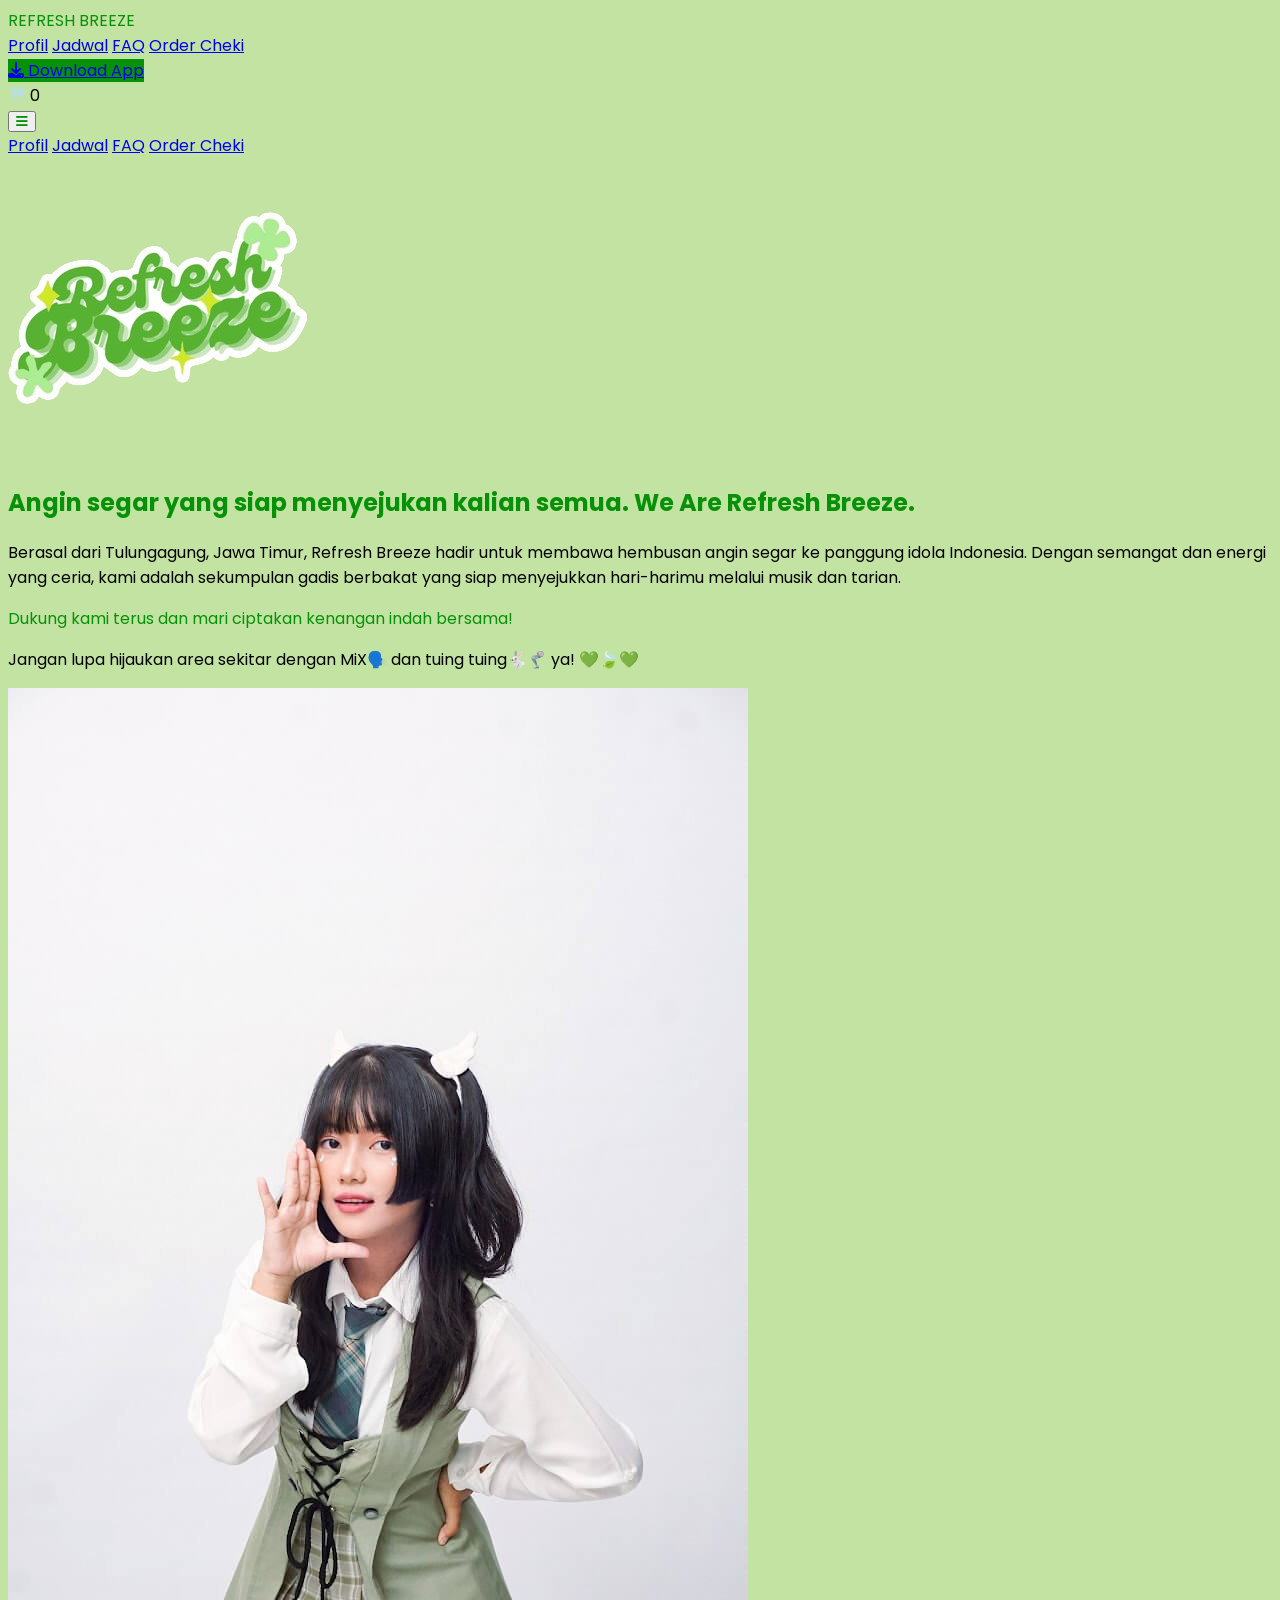
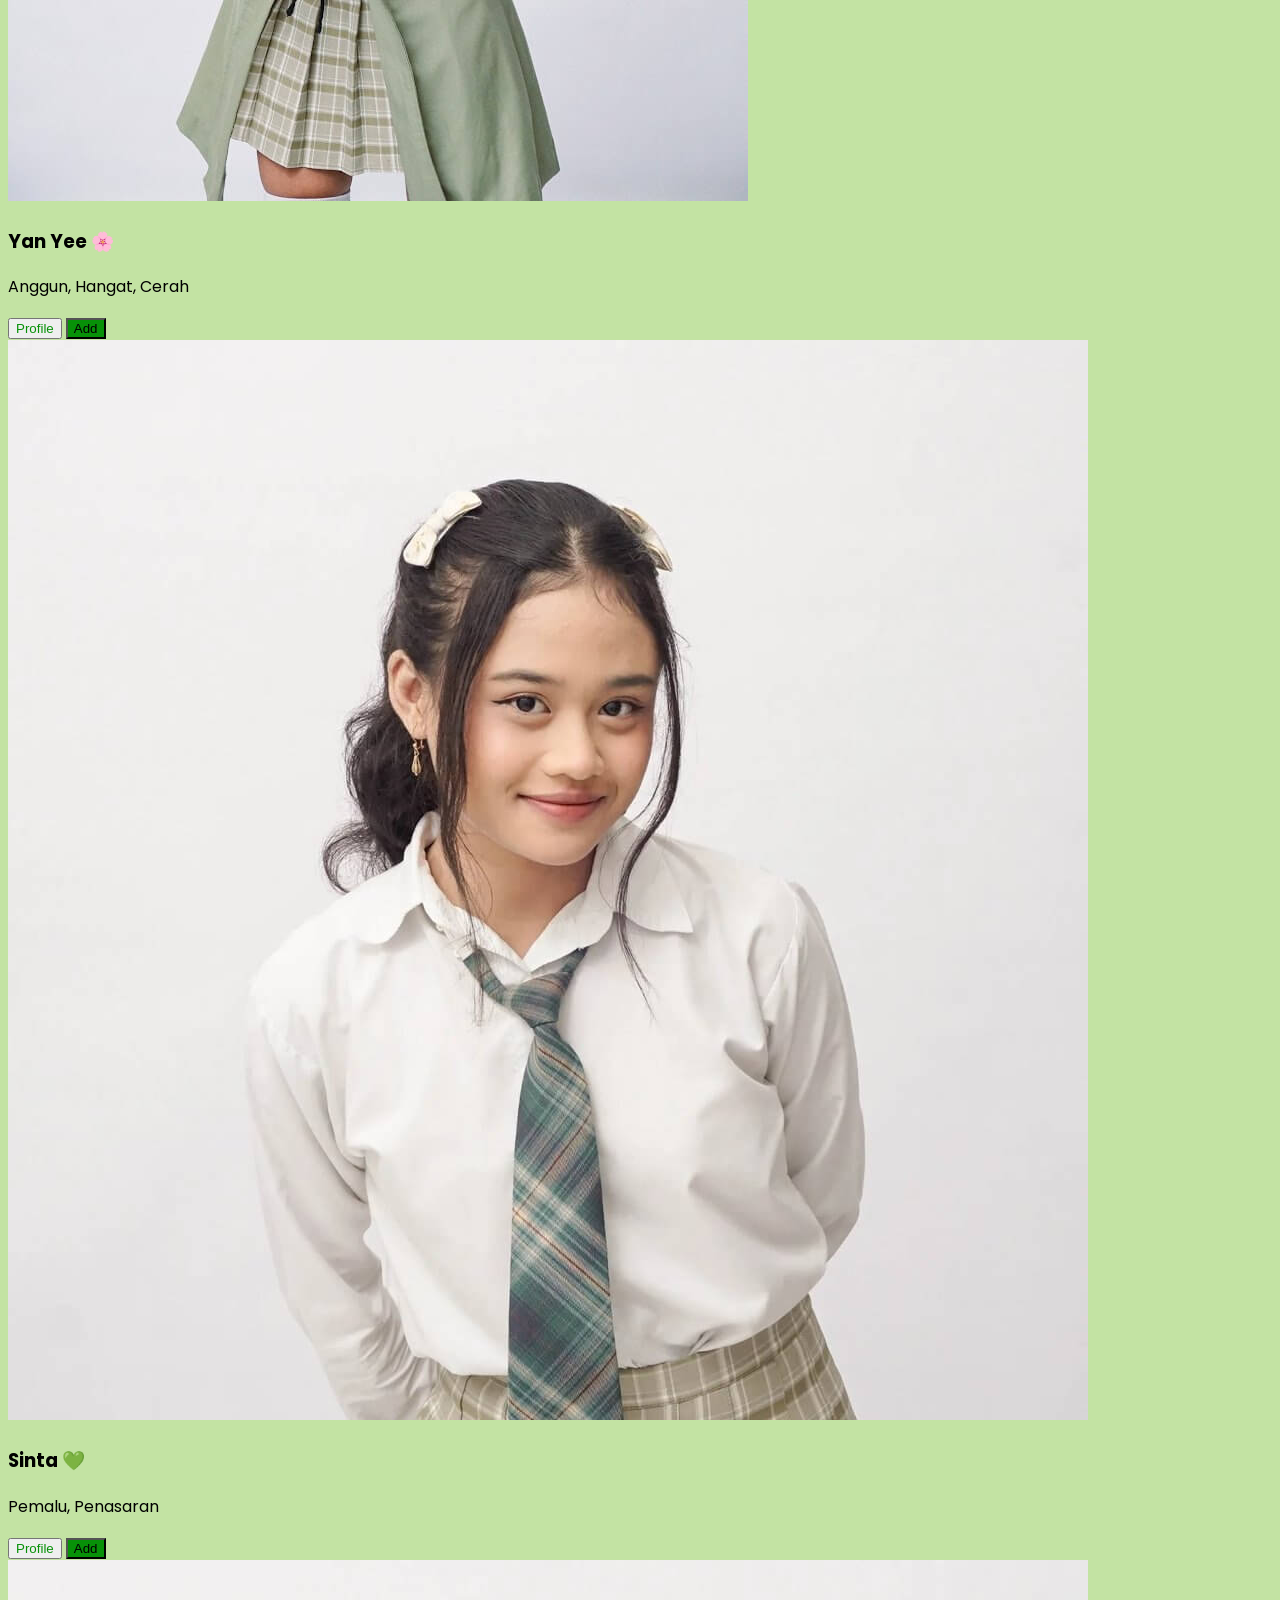
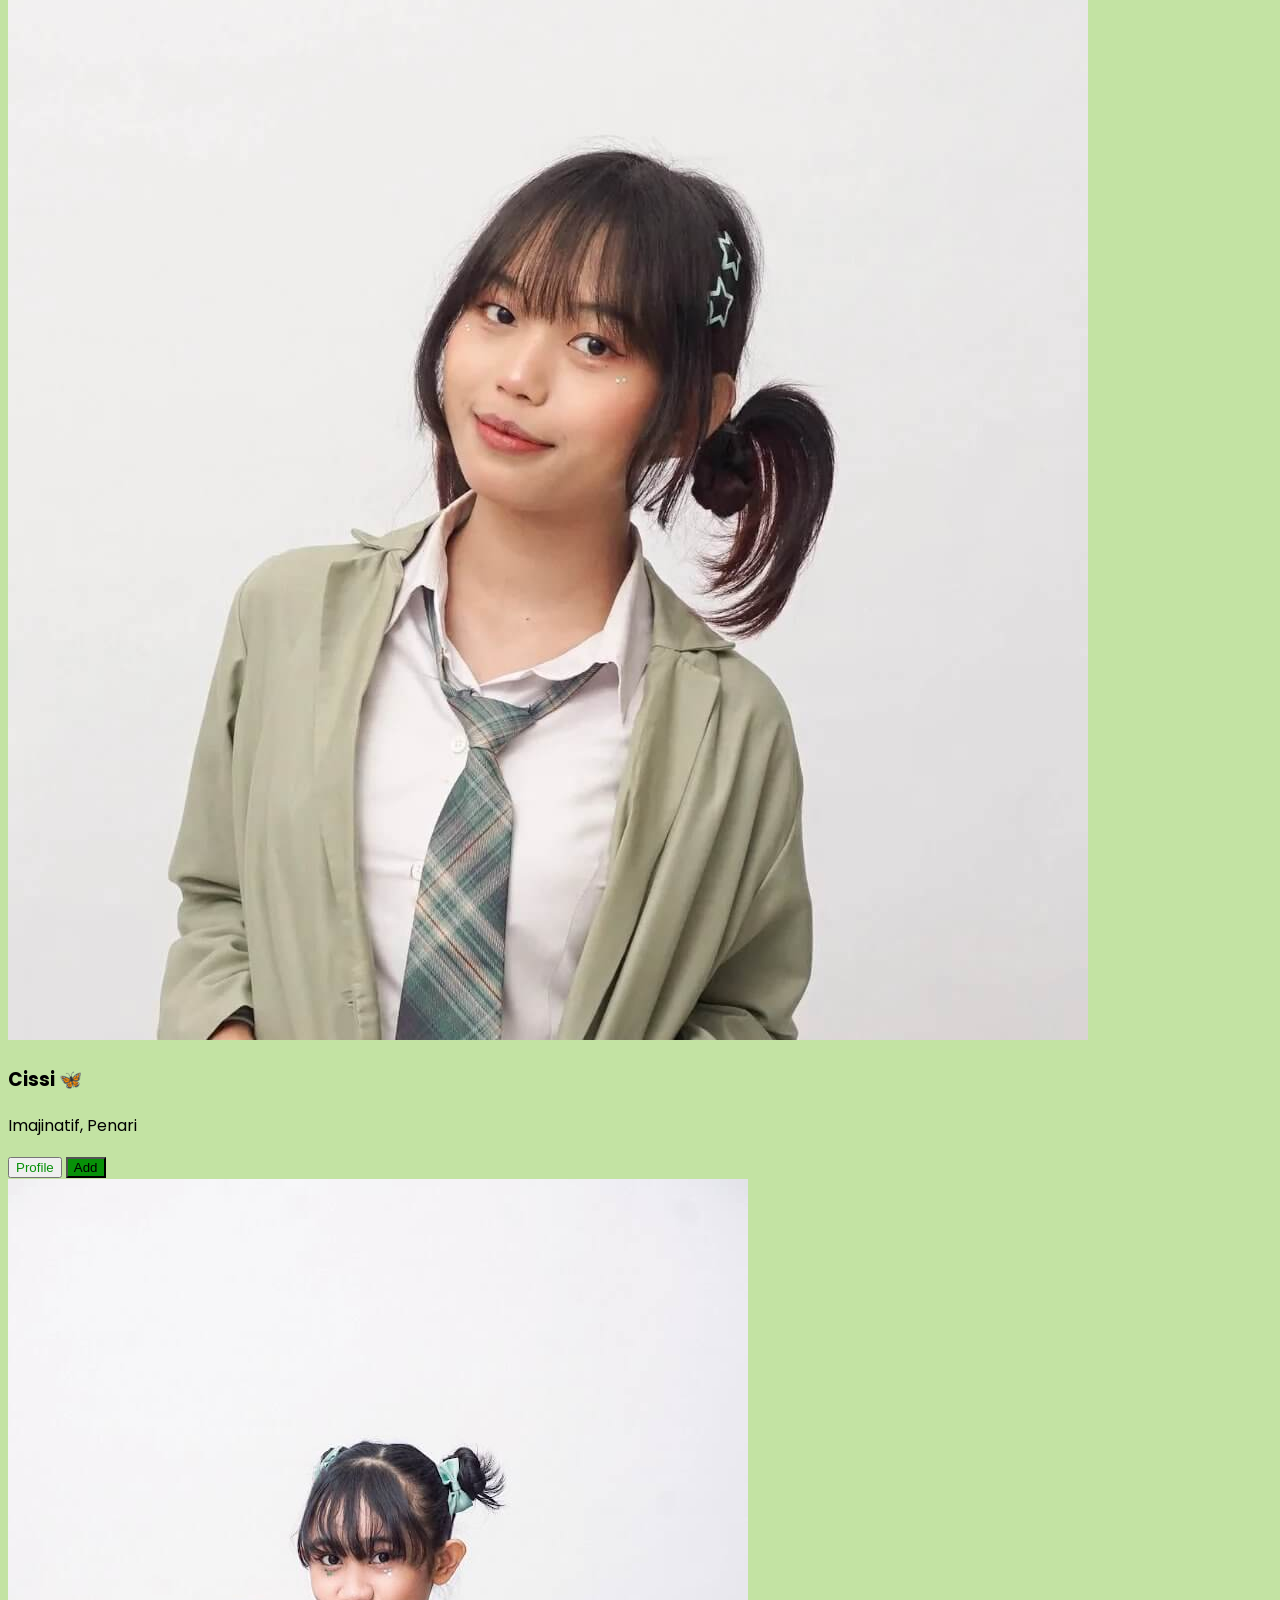
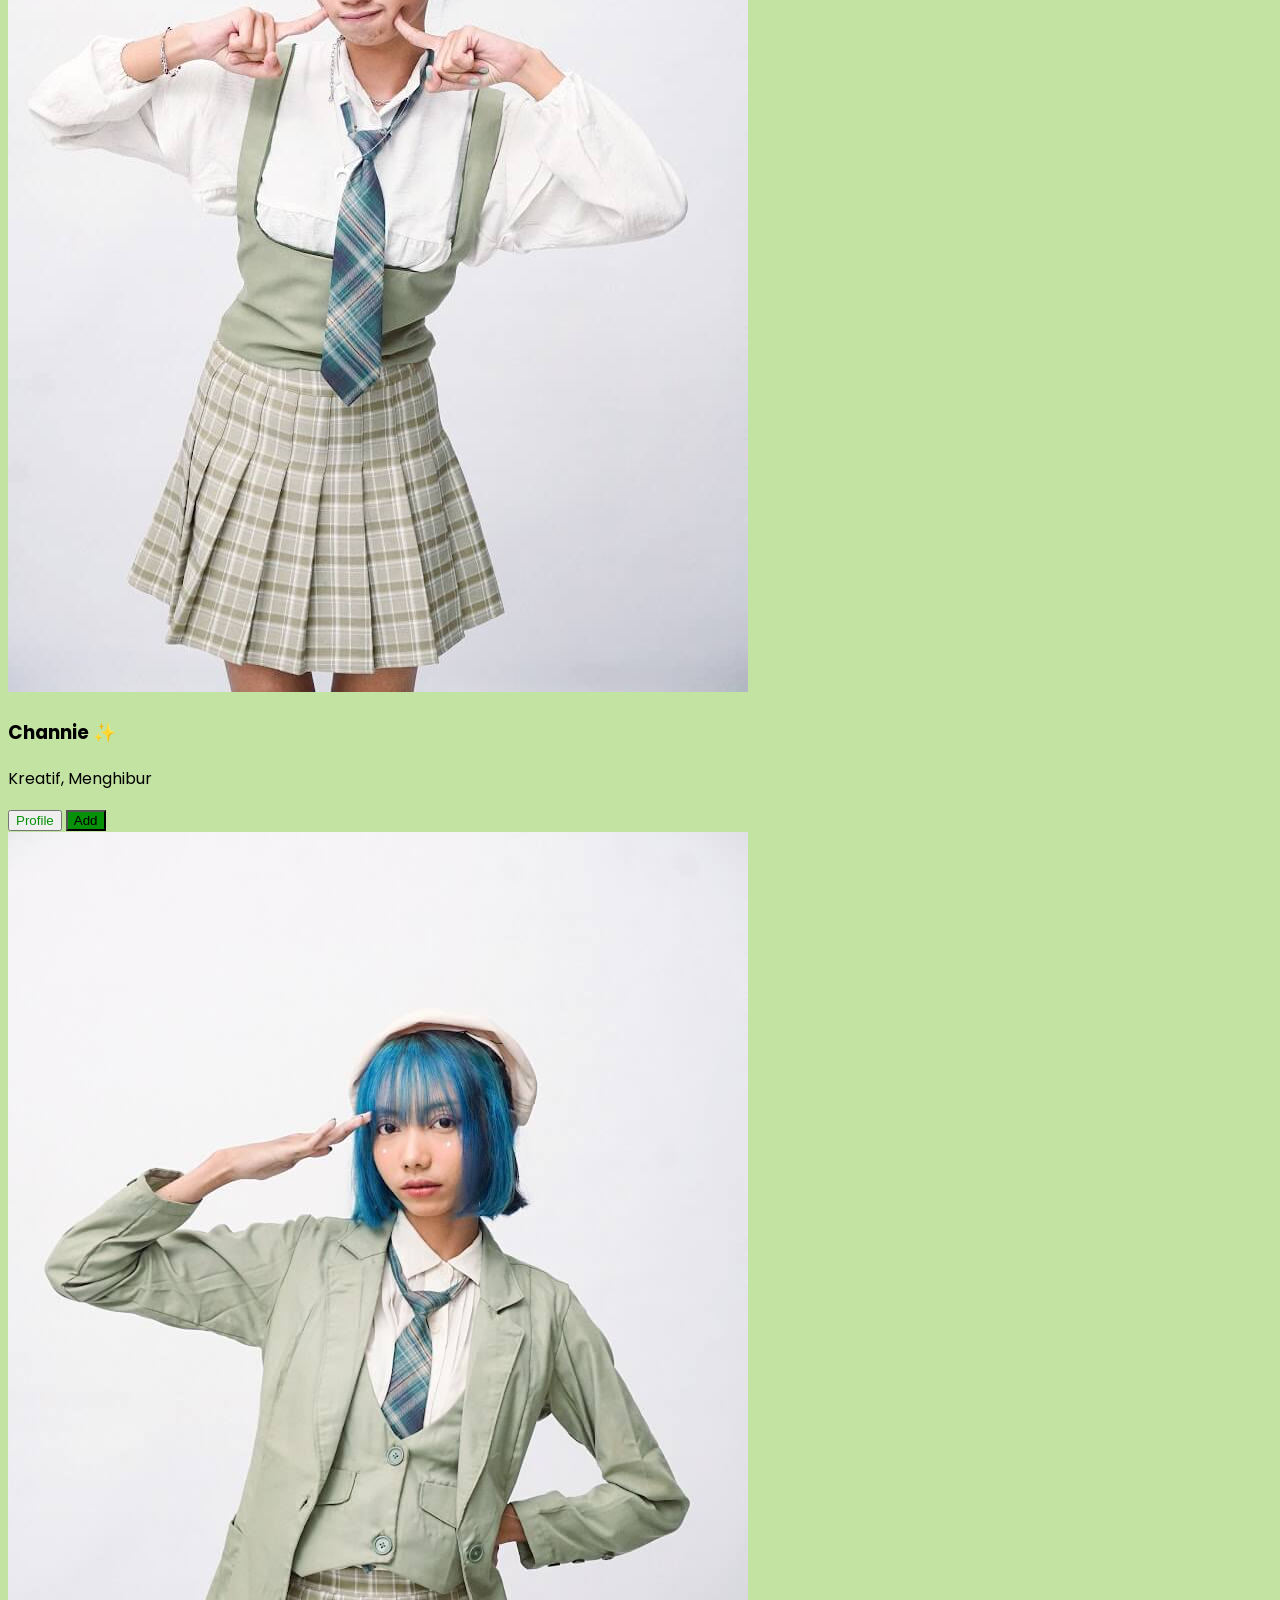
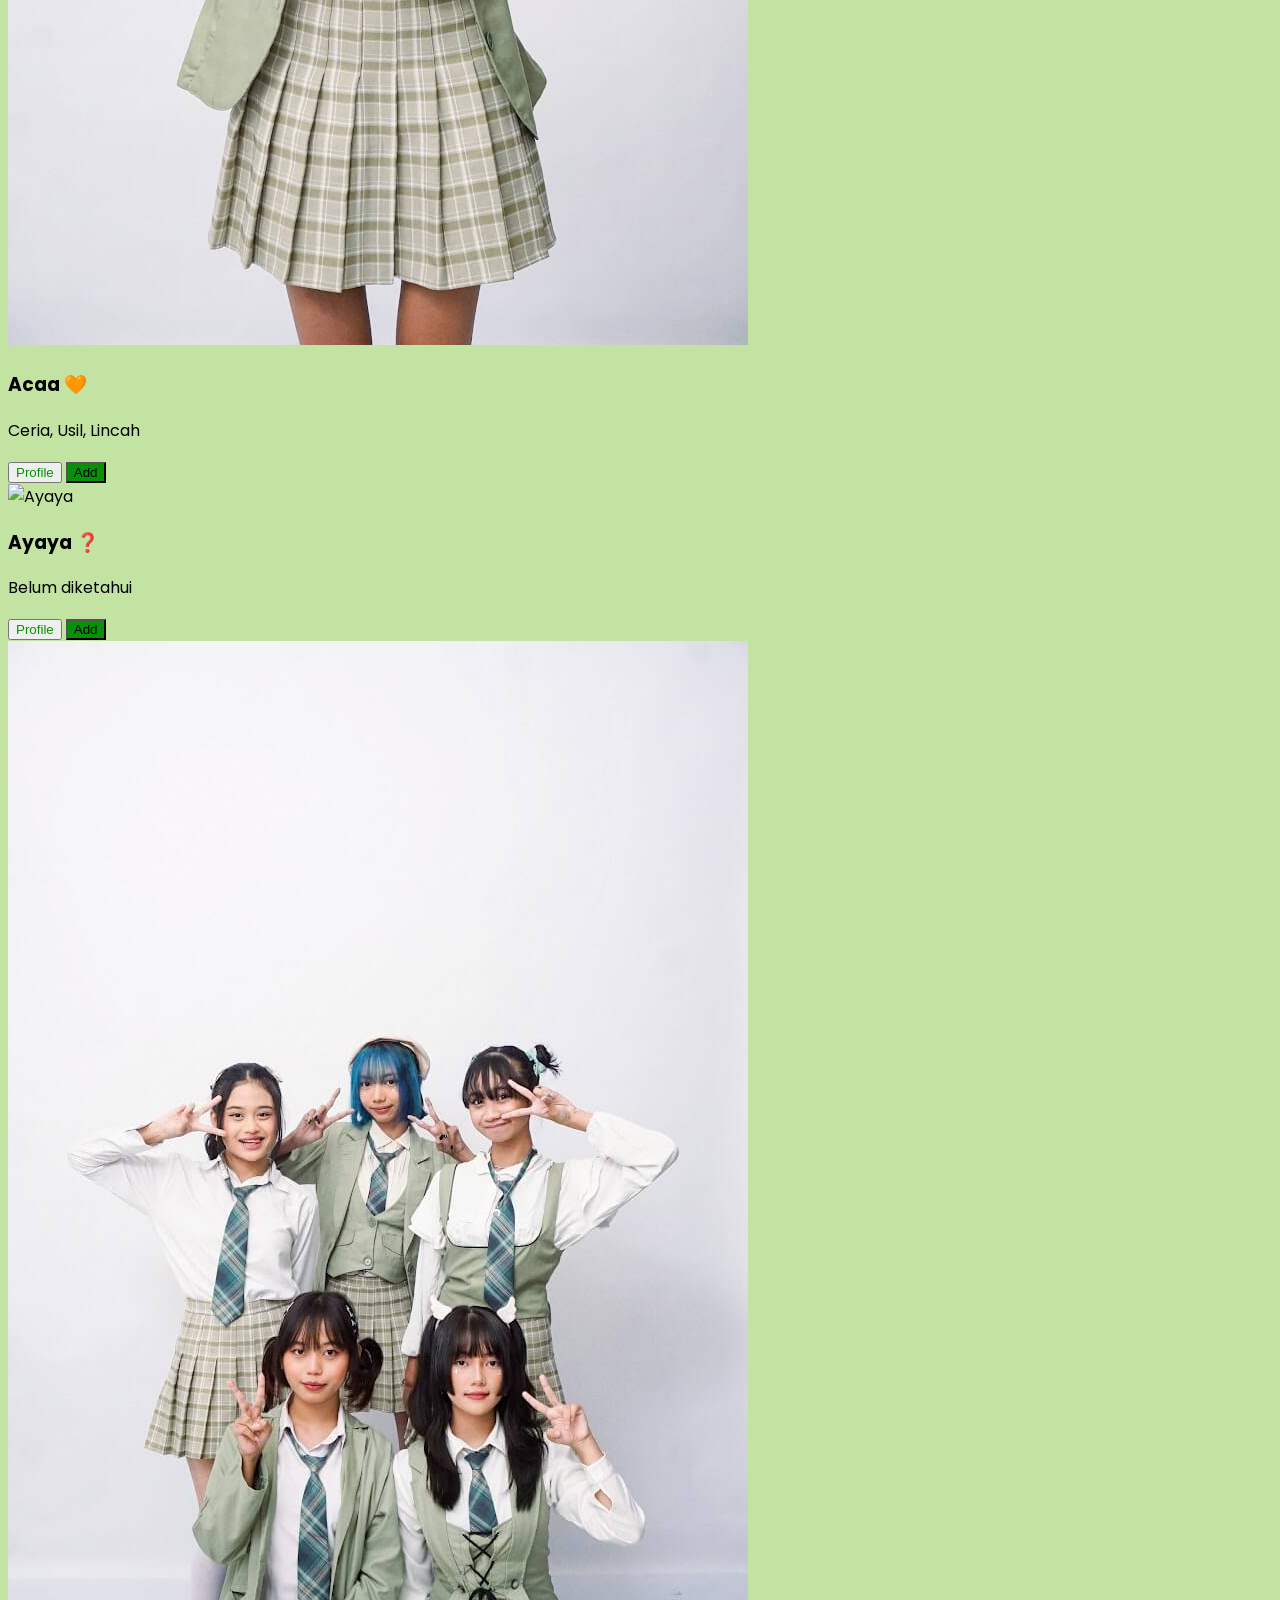
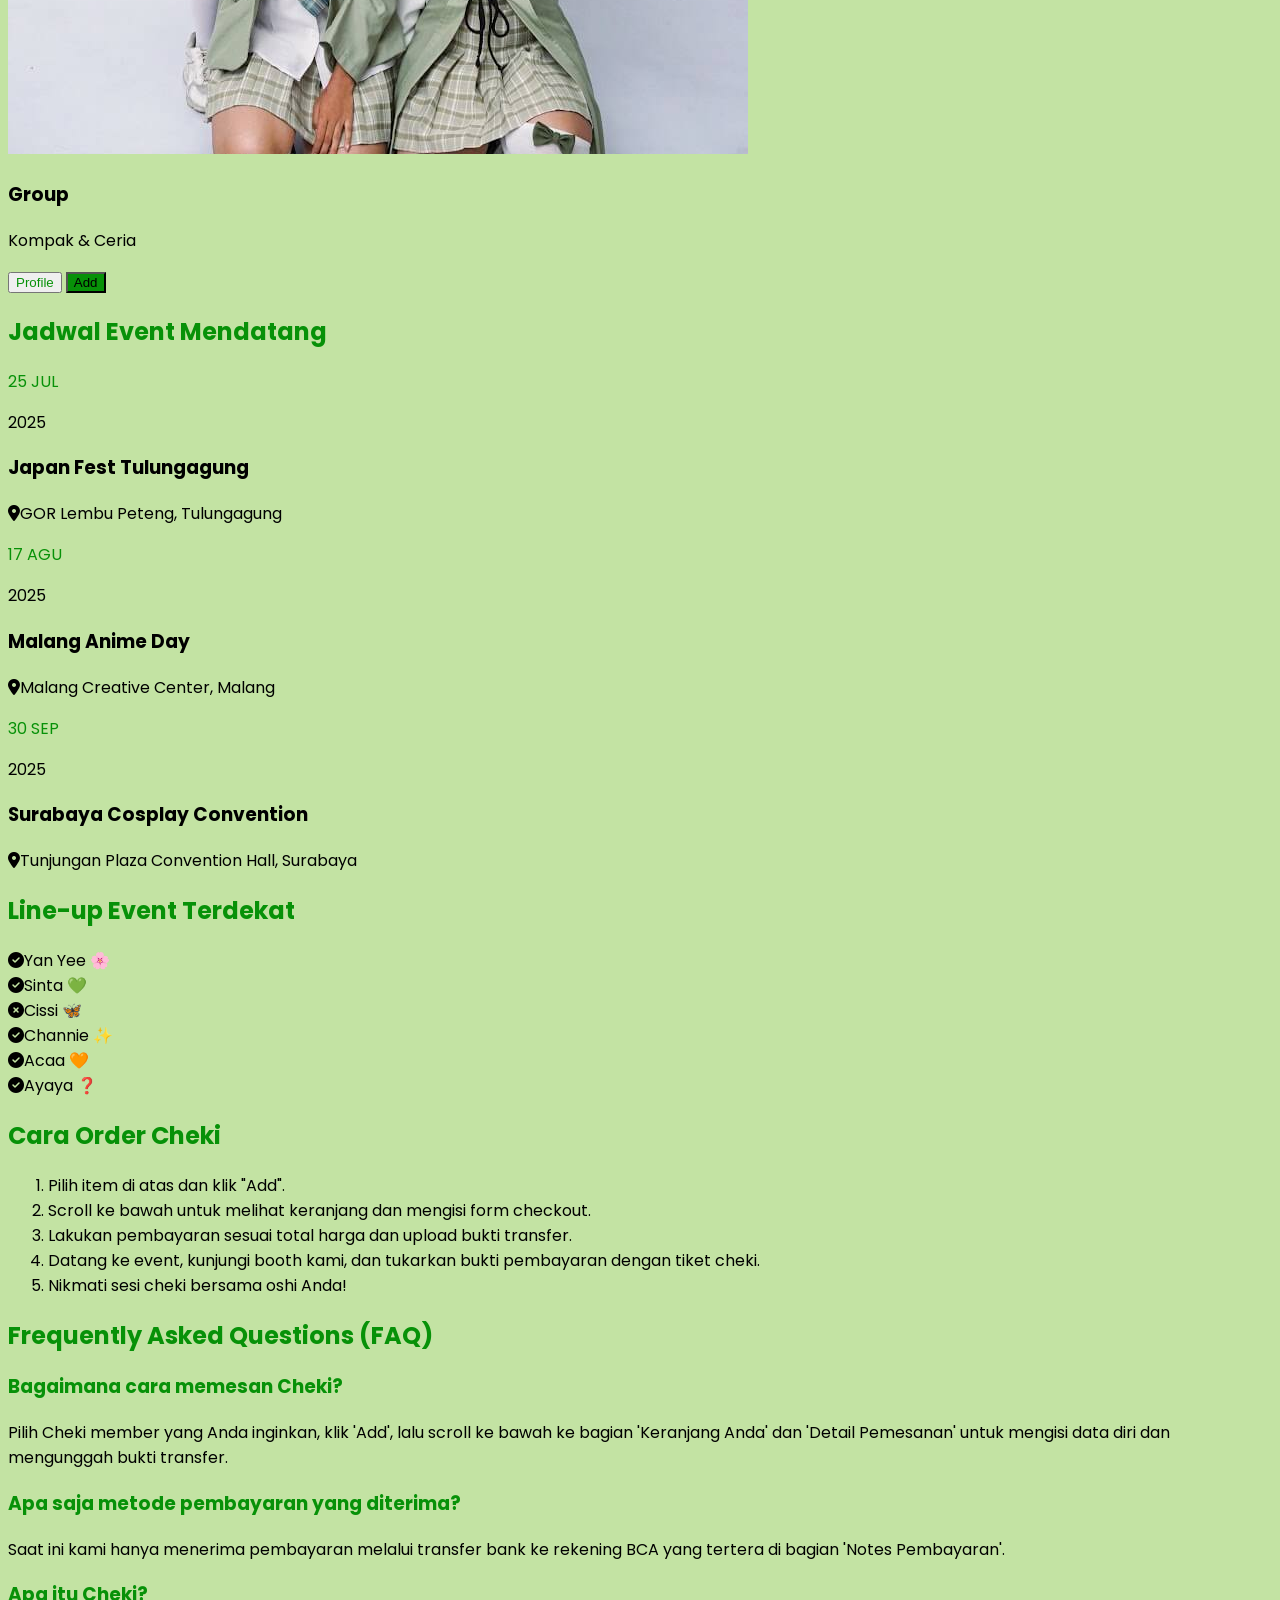
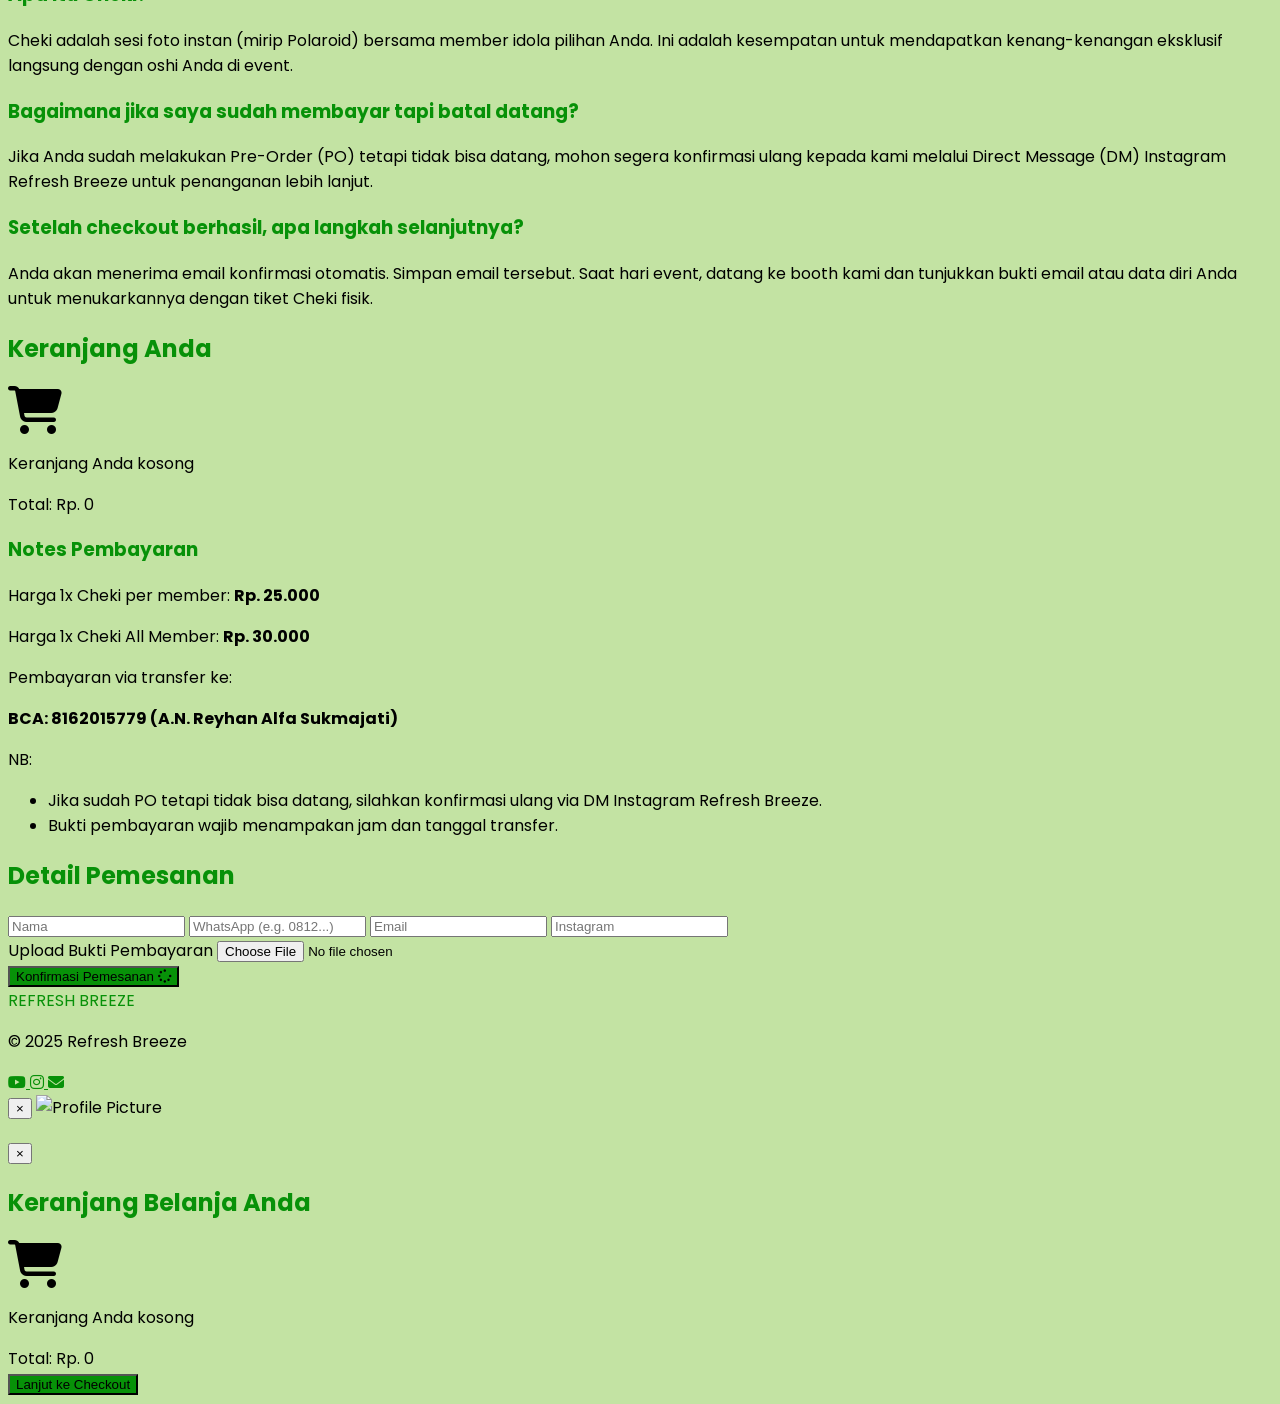
==== commit ac273afe: "pembenaran foto" ====
--- a/index.html
+++ b/index.html
@@ -64,7 +64,7 @@
 </header>
 
   <section class="bg-custom-mint text-center py-12 px-6">
-    <img src="foto/logo (2).png" alt="Refresh Breeze Logo" class="mx-auto mb-6 w-48 sm:w-64">
+    <img src="foto/logo.png" alt="Refresh Breeze Logo" class="mx-auto mb-6 w-48 sm:w-64">
     <h1 class="text-2xl md:text-4xl font-bold text-custom-green mb-4">Angin segar yang siap menyejukan kalian semua. We Are Refresh Breeze.</h1>
     <div class="max-w-3xl mx-auto text-gray-700 space-y-3">
         <p>Berasal dari Tulungagung, Jawa Timur, Refresh Breeze hadir untuk membawa hembusan angin segar ke panggung idola Indonesia. Dengan semangat dan energi yang ceria, kami adalah sekumpulan gadis berbakat yang siap menyejukkan hari-harimu melalui musik dan tarian.</p>
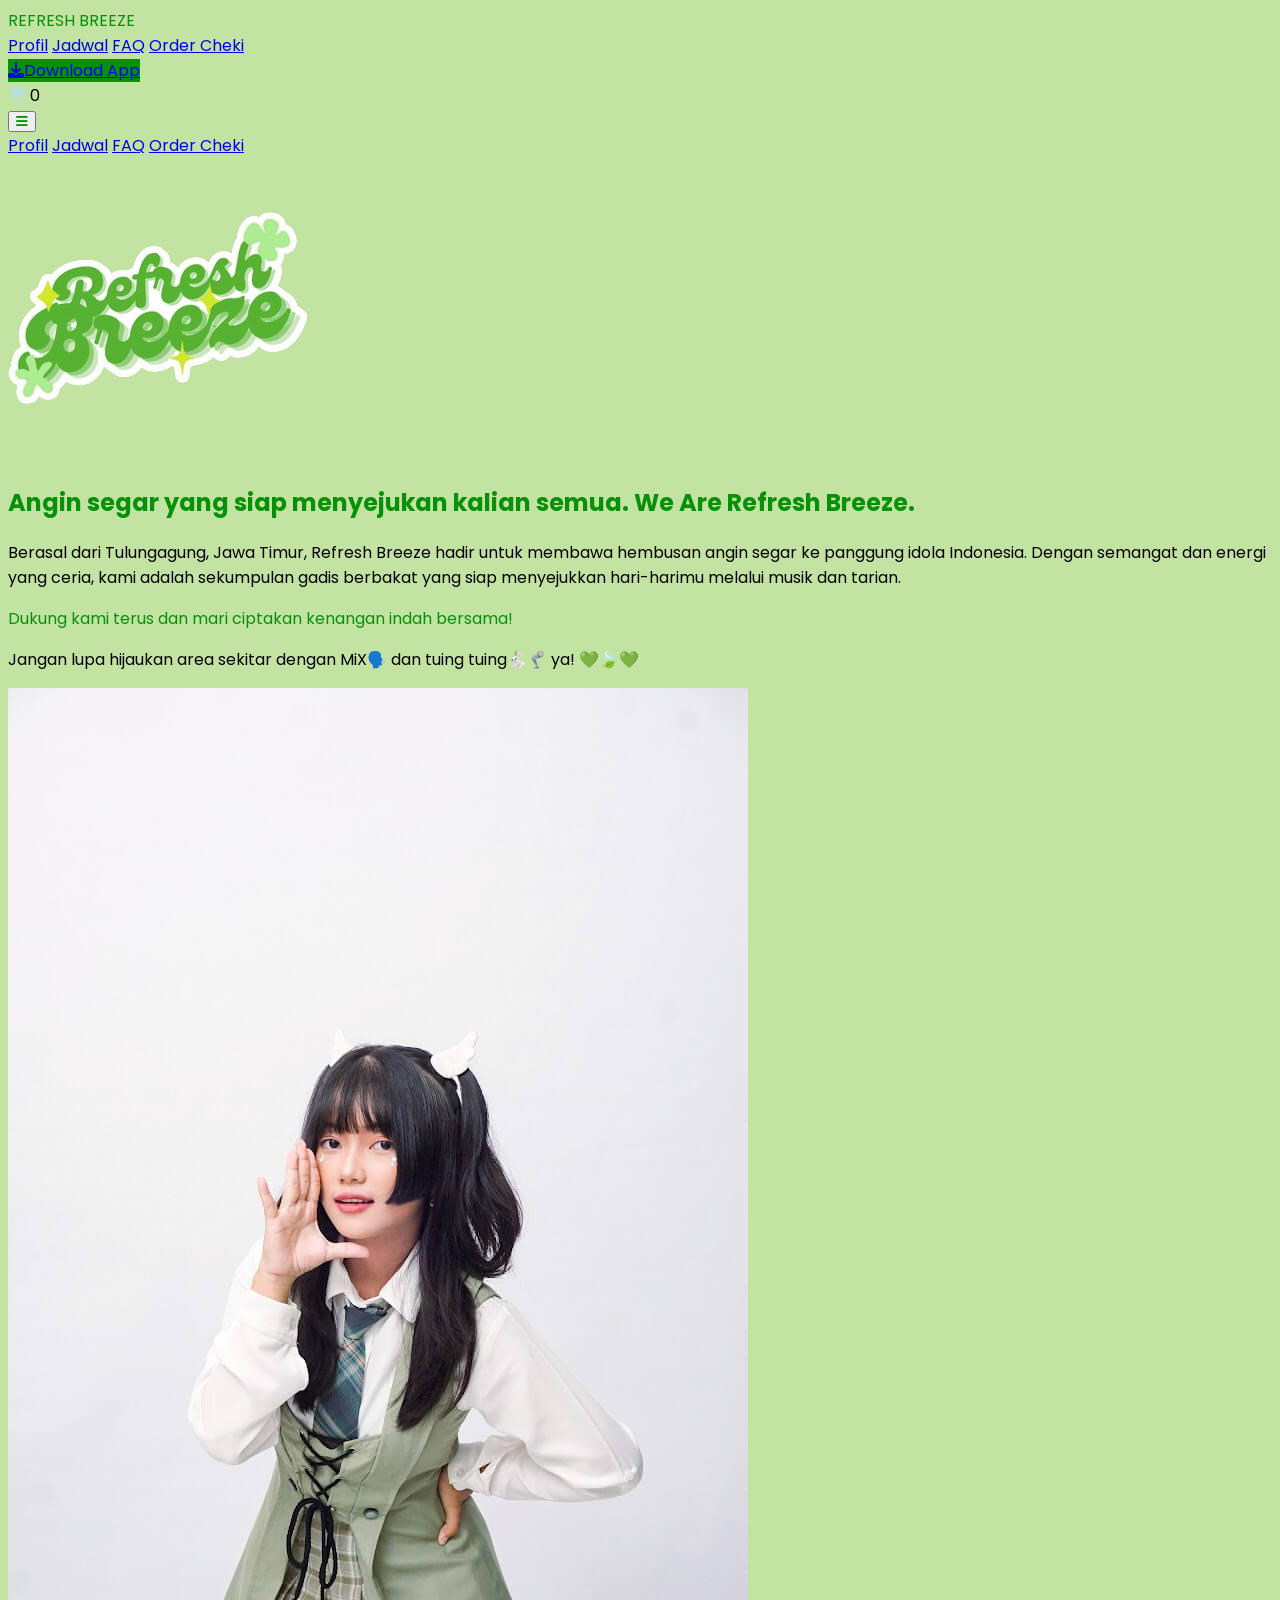
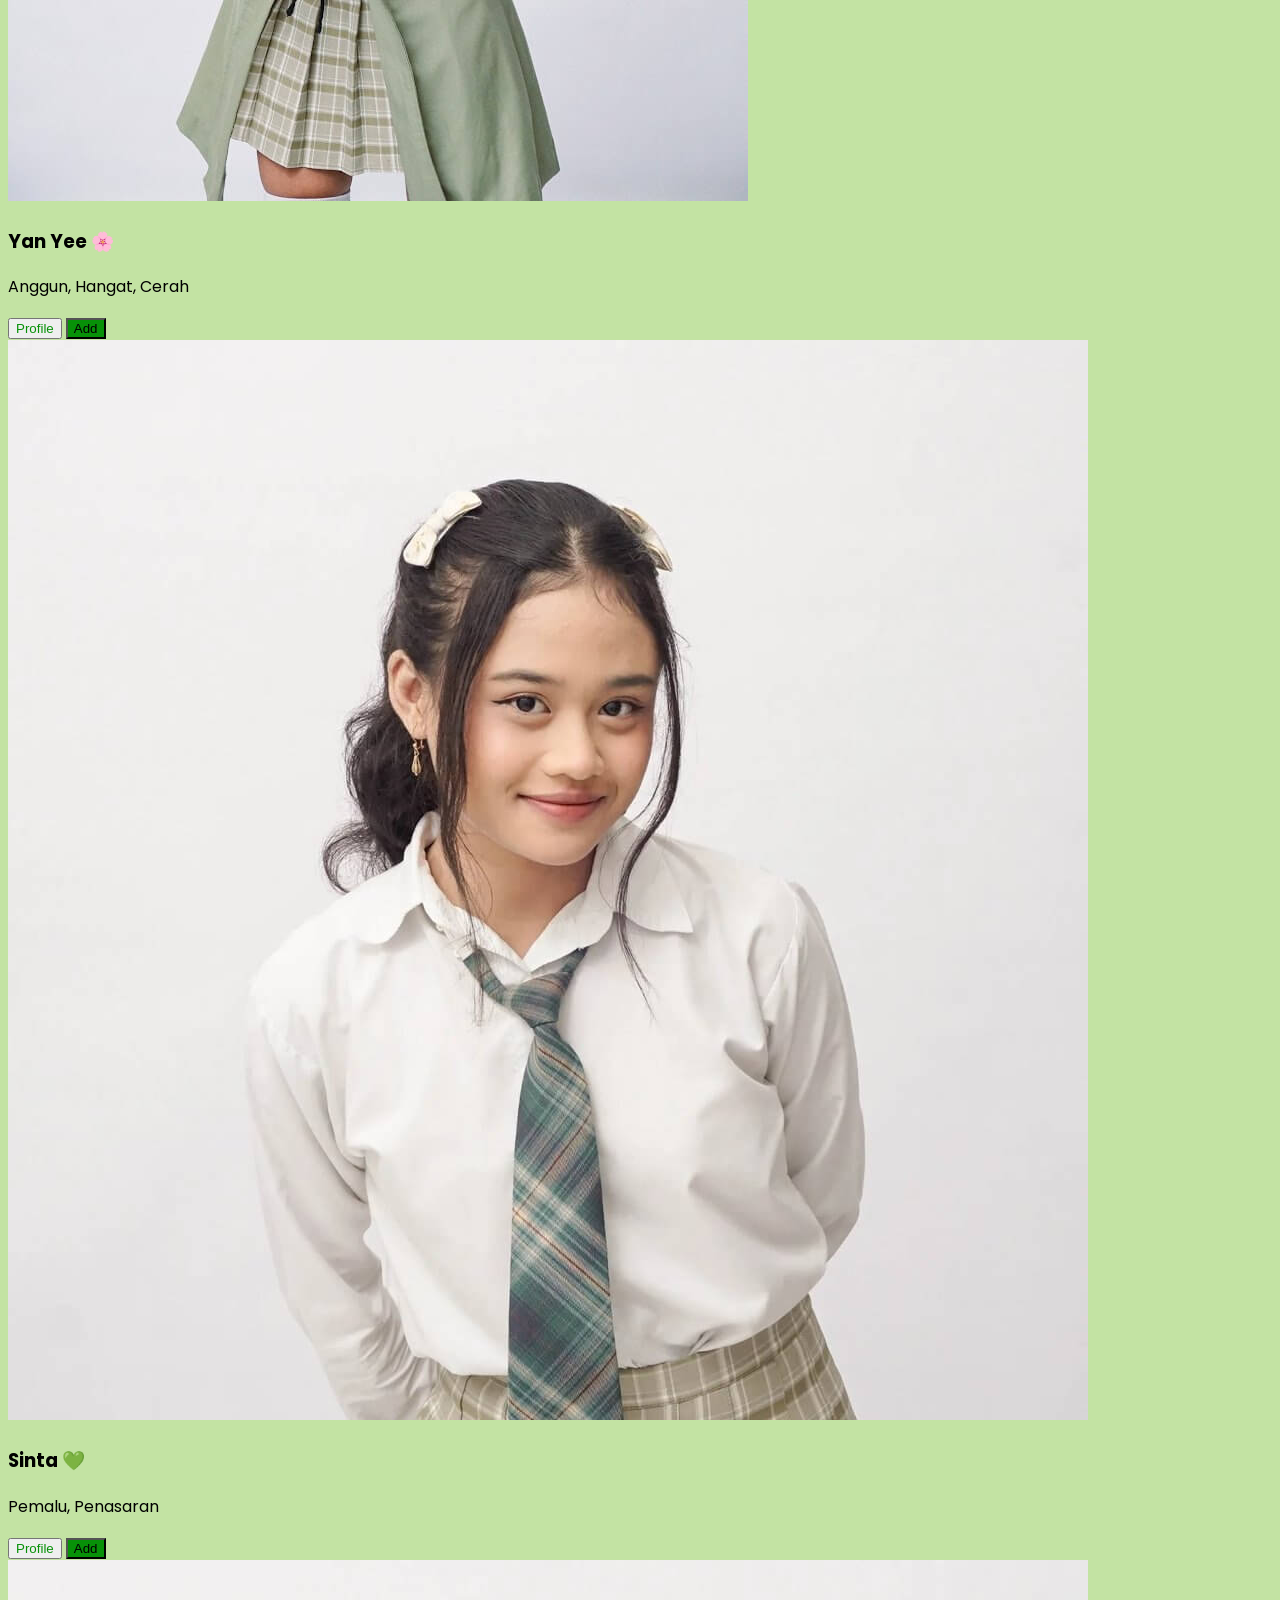
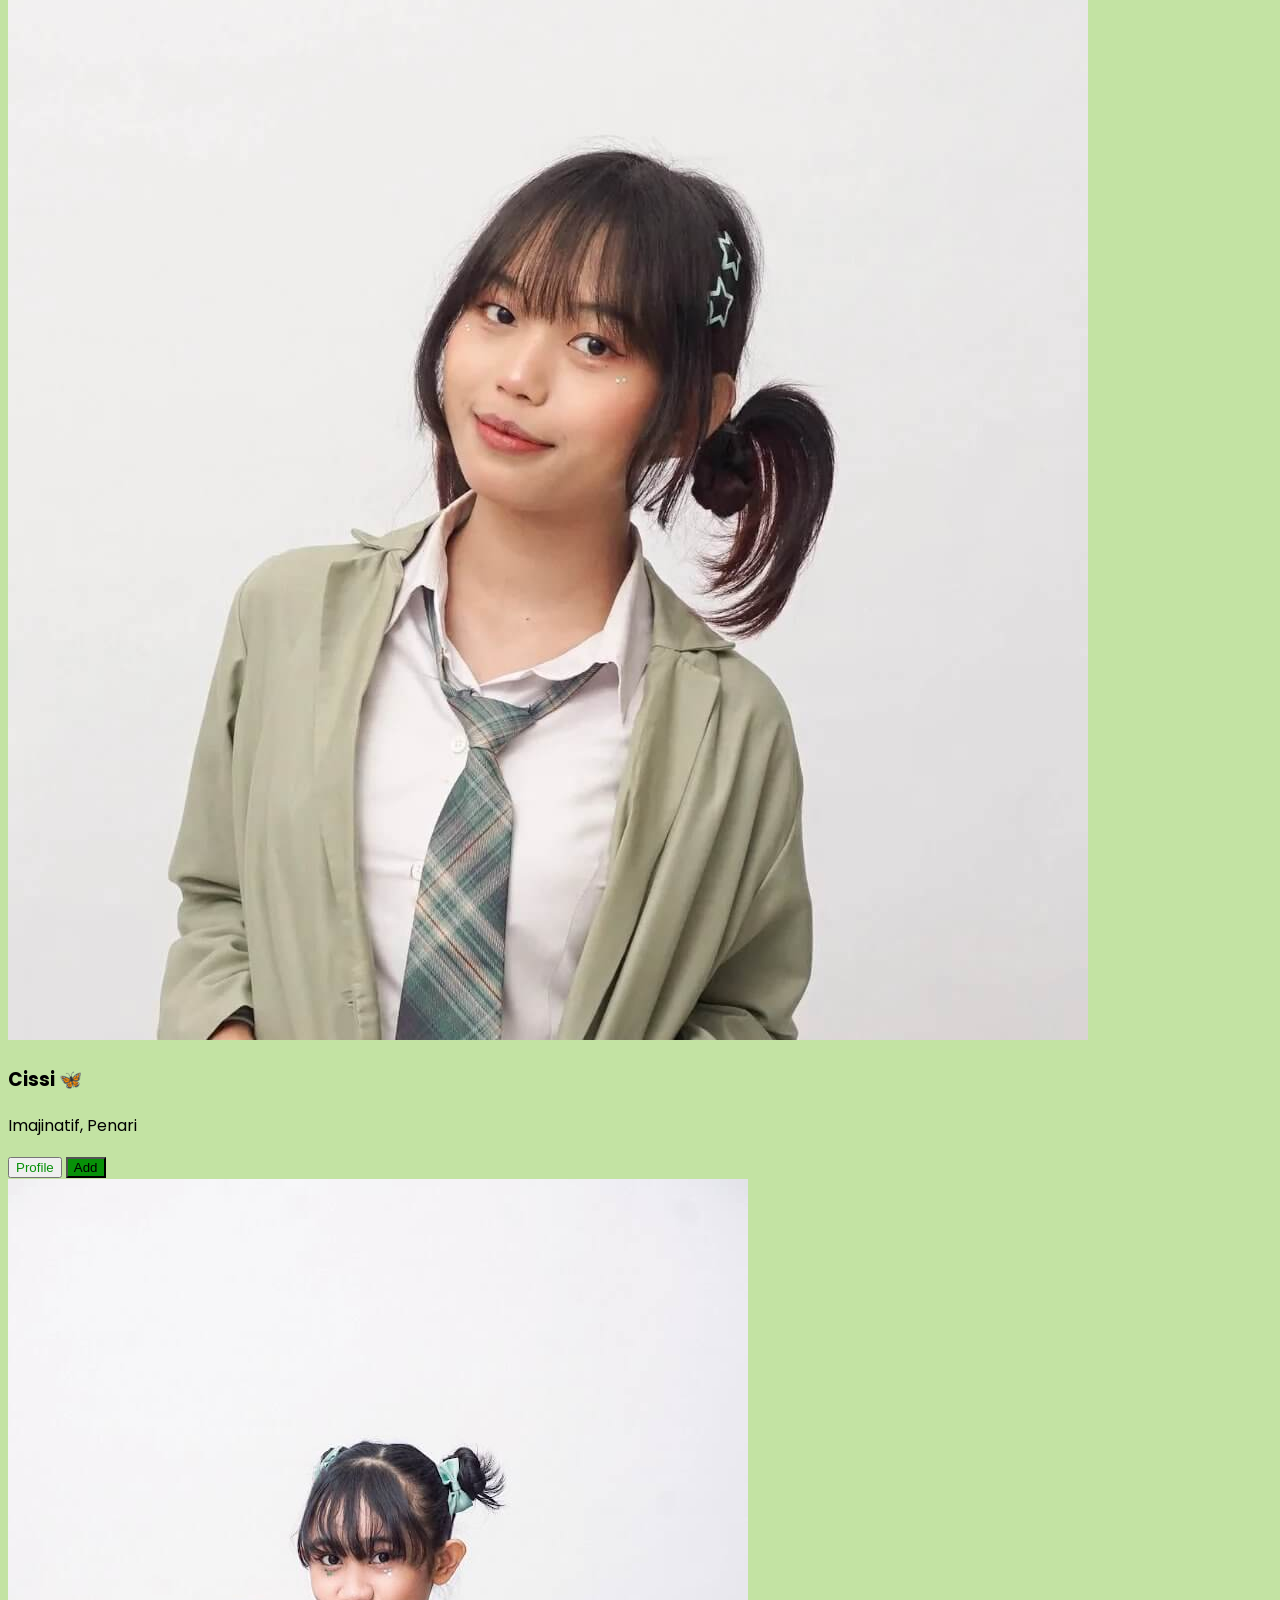
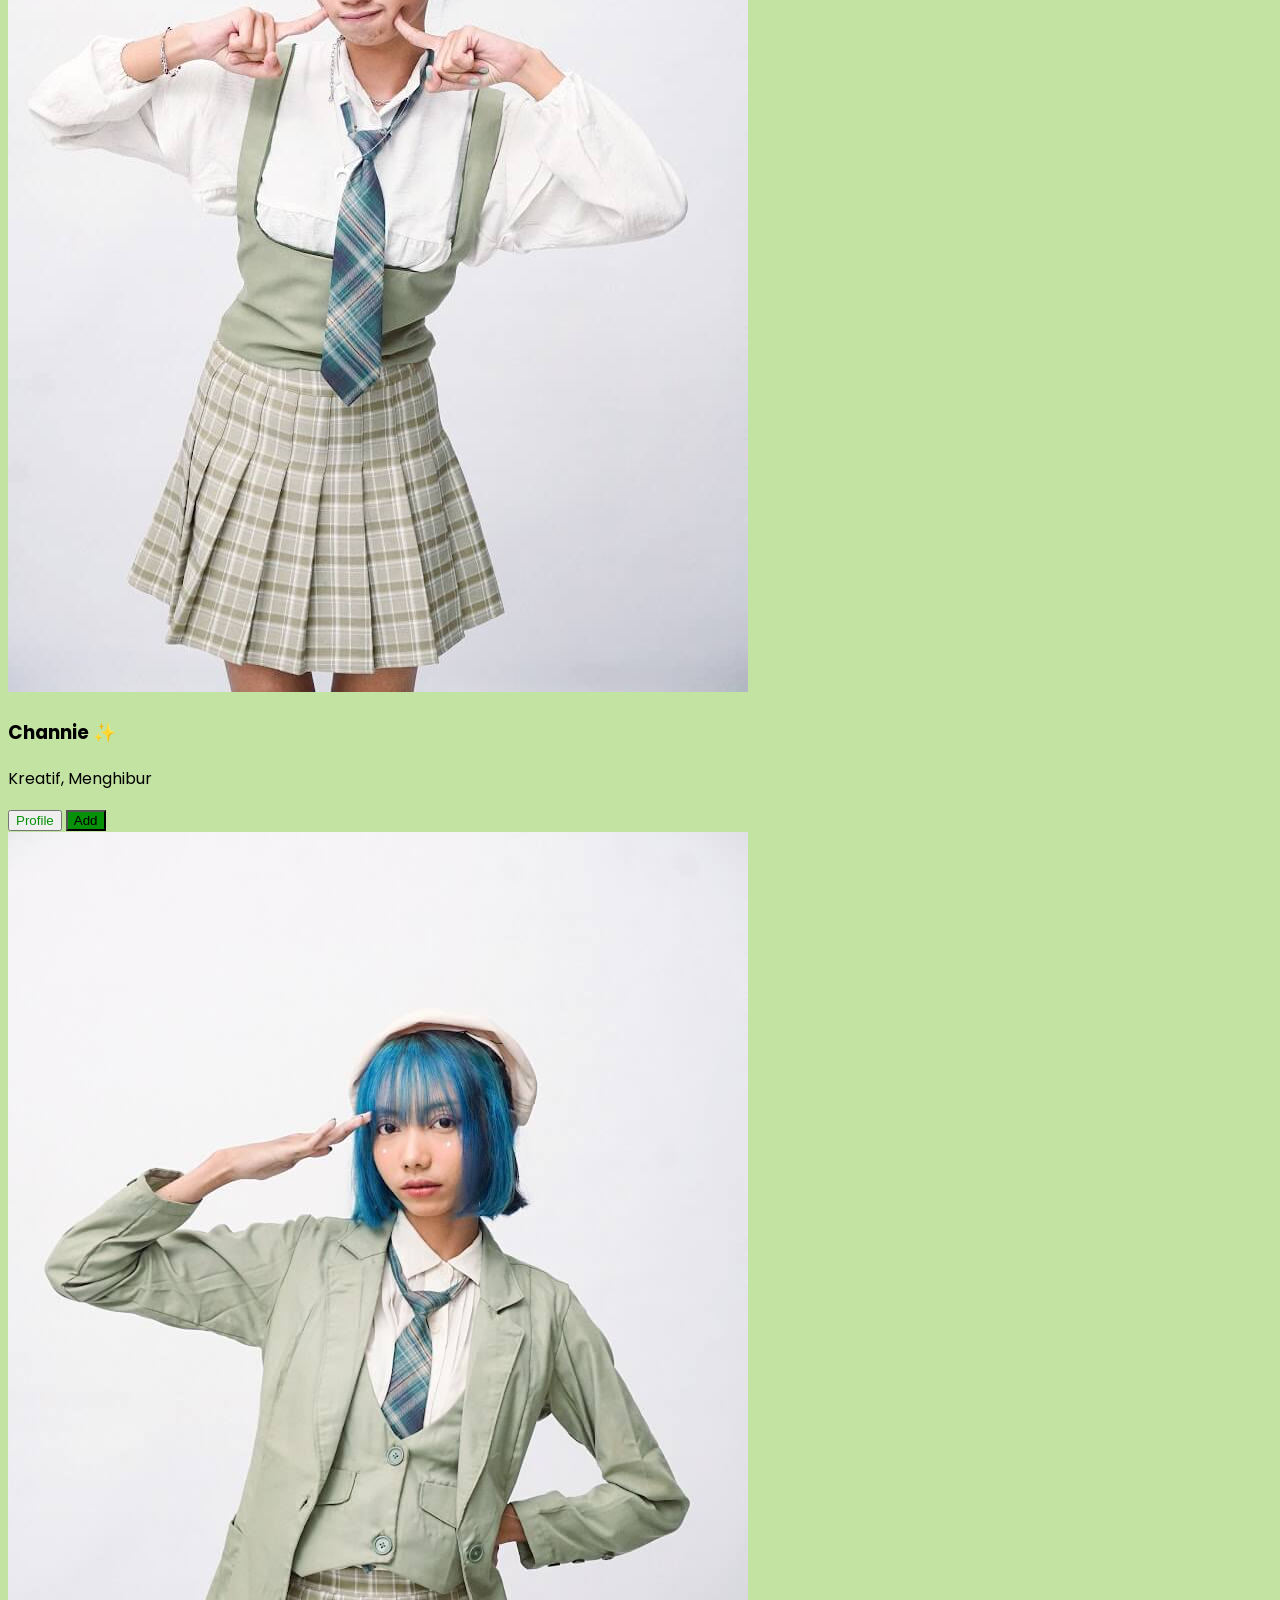
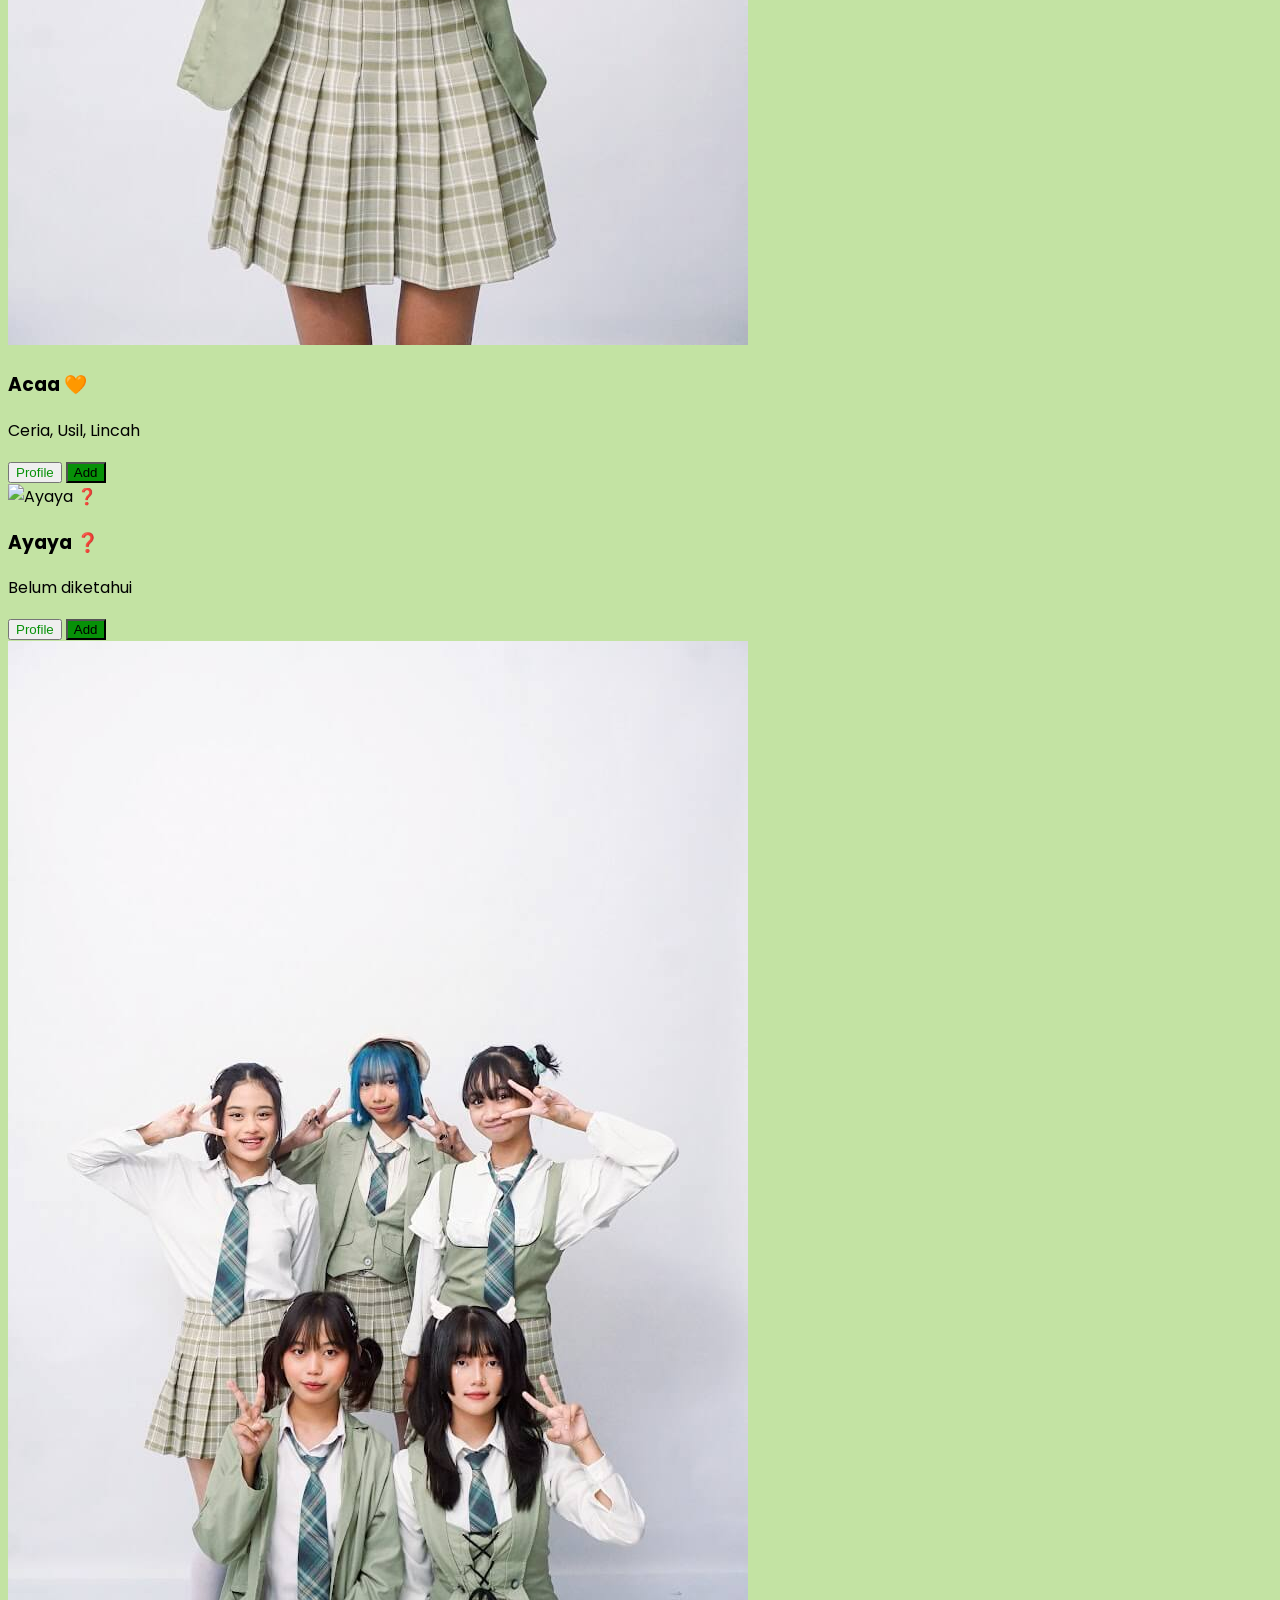
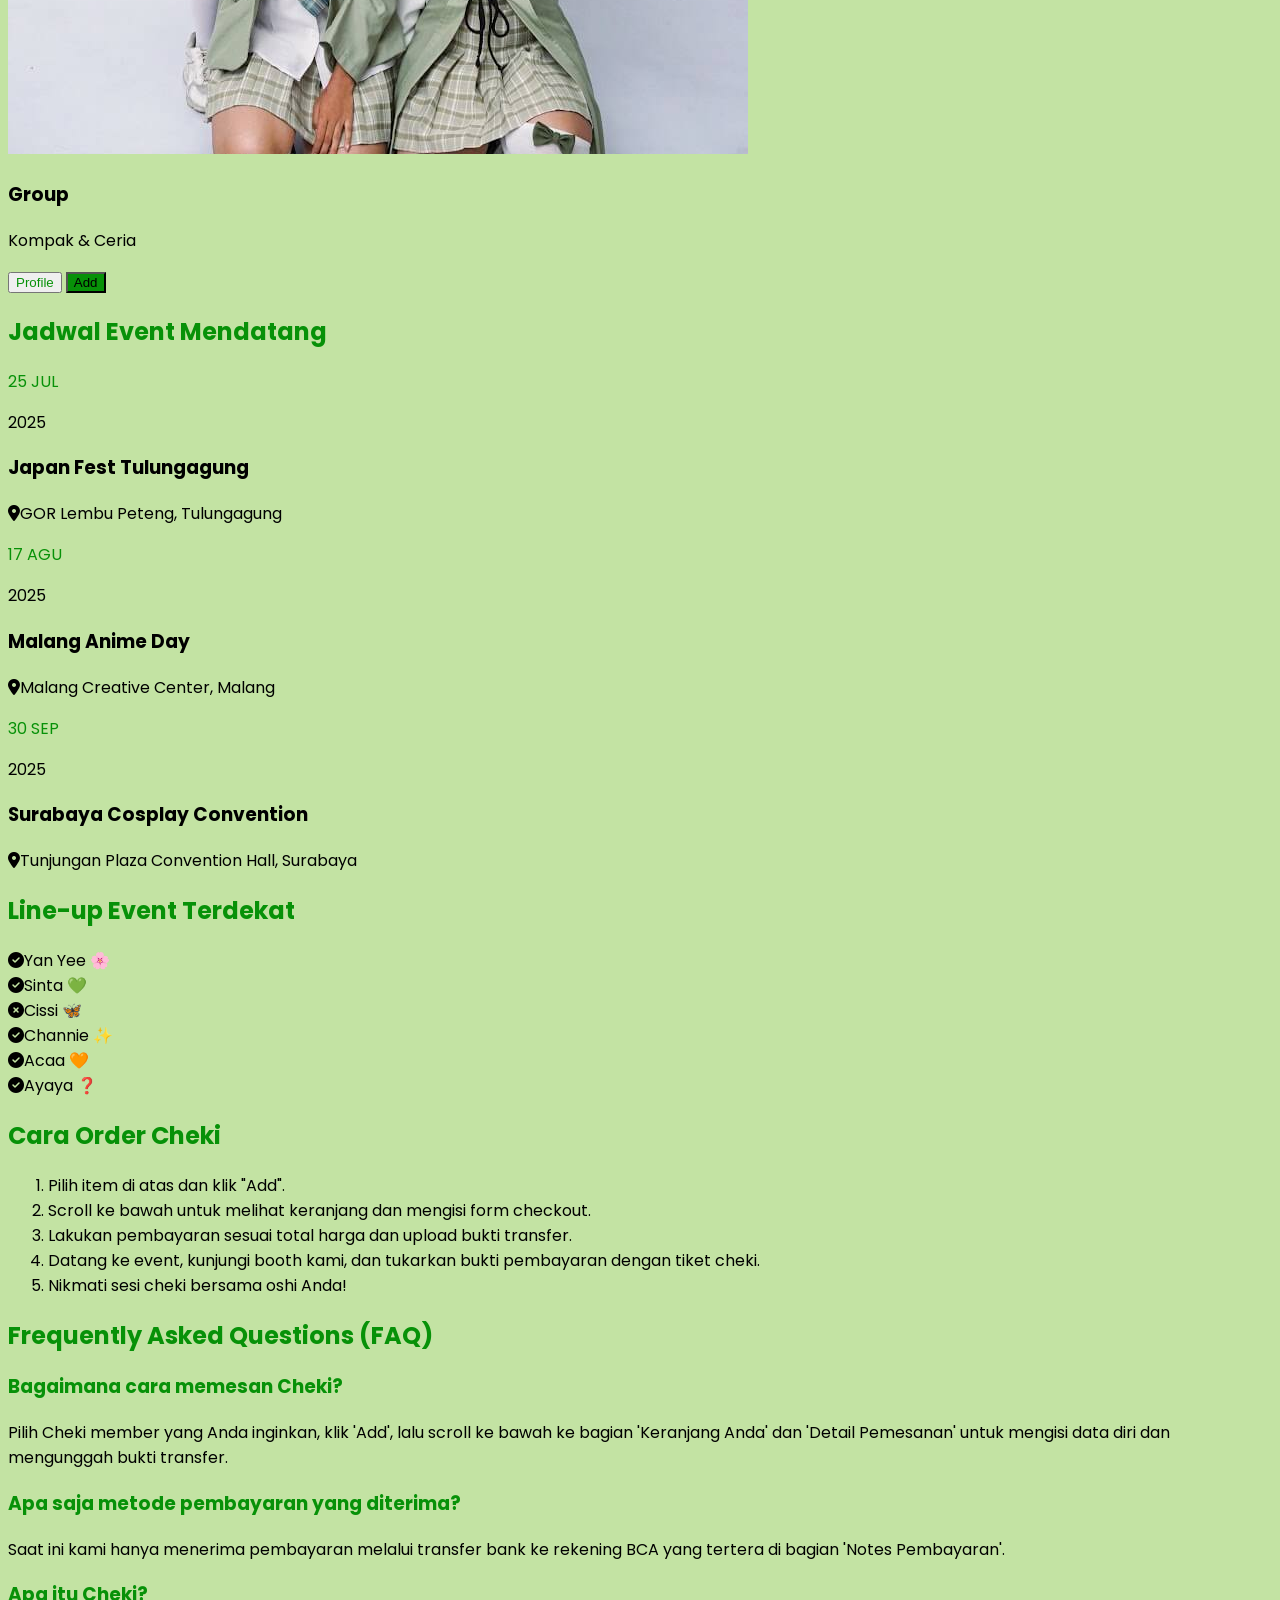
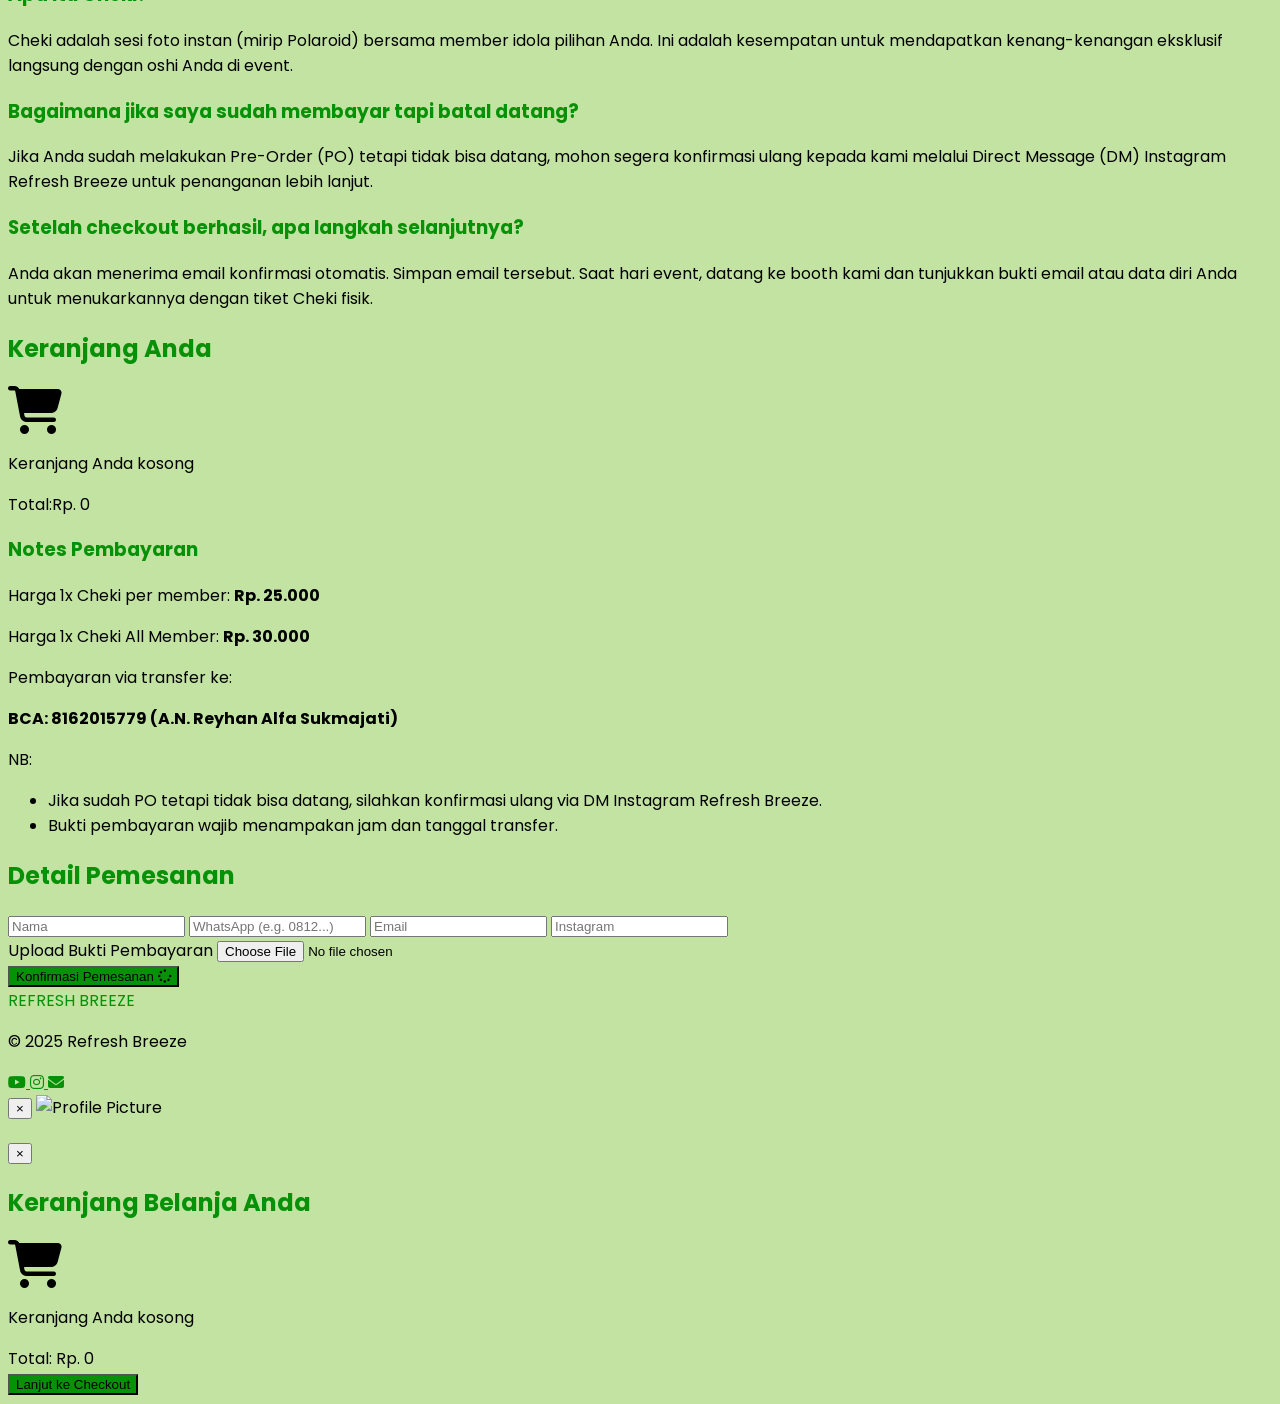
==== commit 96803aa5: "admin" ====
--- a/index.html
+++ b/index.html
@@ -7,61 +7,41 @@
   <script src="https://cdn.tailwindcss.com"></script>
   <link rel="stylesheet" href="https://cdnjs.cloudflare.com/ajax/libs/font-awesome/6.4.0/css/all.min.css" />
   <link href="https://fonts.googleapis.com/css2?family=Poppins:wght@300;400;500;600;700&display=swap" rel="stylesheet" />
-  
   <link rel="stylesheet" href="https://cdn.jsdelivr.net/npm/sweetalert2@11/dist/sweetalert2.min.css">
   <link rel="icon" type="image/png" href="foto/logo.jpg">
-
-  <style>
-    html { scroll-behavior: smooth; }
-    body { 
-      font-family: 'Poppins', sans-serif;
-      overflow-x: hidden; 
-    }
-    .bg-custom-mint { background-color: #c3e3a3; }
-    .text-custom-green { color: #079108; }
-    .bg-custom-green { background-color: #079108; }
-    .text-custom-sage { color: #b8dfd8; }
-  </style>
+  <link rel="stylesheet" href="style.css">
 </head>
 <body class="bg-custom-mint text-gray-800 leading-relaxed">
 
   <header class="sticky top-0 bg-white shadow-md z-40">
-  <nav class="container mx-auto px-4 sm:px-6 py-3 flex justify-between items-center">
-    <div class="text-xl sm:text-2xl font-bold text-custom-green">REFRESH BREEZE</div>
-    
-    <div class="flex items-center gap-6">
-      
-      <div class="hidden md:flex items-center gap-6">
-        <a href="#member-section" class="nav-link text-gray-600 hover:text-custom-green font-medium transition-colors">Profil</a>
-        <a href="#schedule-section" class="nav-link text-gray-600 hover:text-custom-green font-medium transition-colors">Jadwal</a>
-        <a href="#faq-section" class="nav-link text-gray-600 hover:text-custom-green font-medium transition-colors">FAQ</a>
-        <a href="#checkout-section" class="nav-link text-gray-600 hover:text-custom-green font-medium transition-colors">Order Cheki</a>
+    <nav class="container mx-auto px-4 sm:px-6 py-3 flex justify-between items-center">
+      <div class="text-xl sm:text-2xl font-bold text-custom-green">REFRESH BREEZE</div>
+      <div class="flex items-center gap-6">
+        <div class="hidden md:flex items-center gap-6">
+          <a href="#member-section" class="nav-link text-gray-600 hover:text-custom-green font-medium transition-colors">Profil</a>
+          <a href="#schedule-section" class="nav-link text-gray-600 hover:text-custom-green font-medium transition-colors">Jadwal</a>
+          <a href="#faq-section" class="nav-link text-gray-600 hover:text-custom-green font-medium transition-colors">FAQ</a>
+          <a href="#checkout-section" class="nav-link text-gray-600 hover:text-custom-green font-medium transition-colors">Order Cheki</a>
+        </div>
+        <div class="flex items-center gap-2 sm:gap-4">
+          <a href="#" class="bg-custom-green text-white px-3 py-1 rounded-full text-xs sm:text-sm font-medium flex items-center gap-2 hover:bg-green-700 transition-colors">
+            <i class="fas fa-download"></i><span class="hidden sm:inline">Download App</span>
+          </a>
+          <div id="cart-icon-container" class="relative cursor-pointer px-2">
+            <i class="fas fa-shopping-cart text-2xl text-custom-sage"></i>
+            <span id="cart-count" class="absolute -top-2 -right-1 sm:-right-3 bg-red-500 text-white text-xs rounded-full h-5 w-5 flex items-center justify-center">0</span>
+          </div>
+          <button id="mobile-menu-button" class="md:hidden text-custom-green text-2xl"><i class="fas fa-bars"></i></button>
+        </div>
       </div>
-      
-      <div class="flex items-center gap-2 sm:gap-4">
-        <a href="#" class="bg-custom-green text-white px-3 py-1 rounded-full text-xs sm:text-sm font-medium flex items-center gap-2 hover:bg-green-700 transition-colors">
-          <i class="fas fa-download"></i>
-          <span class="hidden sm:inline">Download App</span>
-        </a>
-        <div id="cart-icon-container" class="relative cursor-pointer px-2">
-          <i class="fas fa-shopping-cart text-2xl text-custom-sage"></i>
-          <span id="cart-count" class="absolute -top-2 -right-1 sm:-right-3 bg-red-500 text-white text-xs rounded-full h-5 w-5 flex items-center justify-center">0</span>
-        </div>
-        <button id="mobile-menu-button" class="md:hidden text-custom-green text-2xl">
-            <i class="fas fa-bars"></i>
-        </button>
-      </div>
-
-    </div>
-  </nav>
-  
-  <div id="mobile-menu" class="hidden md:hidden bg-white py-2">
+    </nav>
+    <div id="mobile-menu" class="hidden md:hidden bg-white py-2">
       <a href="#member-section" class="nav-link block text-center py-2 text-gray-600 hover:bg-gray-100">Profil</a>
       <a href="#schedule-section" class="nav-link block text-center py-2 text-gray-600 hover:bg-gray-100">Jadwal</a>
       <a href="#faq-section" class="nav-link block text-center py-2 text-gray-600 hover:bg-gray-100">FAQ</a>
       <a href="#checkout-section" class="nav-link block text-center py-2 text-gray-600 hover:bg-gray-100">Order Cheki</a>
-  </div>
-</header>
+    </div>
+  </header>
 
   <section class="bg-custom-mint text-center py-12 px-6">
     <img src="foto/logo.png" alt="Refresh Breeze Logo" class="mx-auto mb-6 w-48 sm:w-64">
@@ -74,245 +54,104 @@
   </section>
 
   <main id="member-section" class="container mx-auto px-4 sm:px-6 py-8 bg-white rounded-xl shadow-lg">
-    <div class="grid grid-cols-2 md:grid-cols-4 gap-4">
-        <div class="bg-gray-50 rounded-lg shadow-md overflow-hidden transition-transform transform hover:-translate-y-2 border border-gray-200">
-            <img src="foto/yanyee.jpg" alt="Yan Yee" class="aspect-square w-full object-cover">
-            <div class="p-3">
-                <h3 class="text-base font-semibold mb-1">Yan Yee 🌸</h3>
-                <p class="text-xs text-gray-600 mb-3">Anggun, Hangat, Cerah</p>
-                <div class="flex gap-2">
-                    <button class="btn-profile w-full text-xs bg-transparent border border-custom-green text-custom-green py-2 rounded-md font-medium hover:bg-custom-green hover:text-white transition-colors" data-name="Yan Yee">Profile</button>
-                    <button class="btn-cart w-full text-xs bg-custom-green text-white py-2 rounded-md font-medium hover:bg-green-700 transition-colors" data-id="yanyee" data-name="Cheki Yan Yee">Add</button>
-                </div>
-            </div>
-        </div>
-        <div class="bg-gray-50 rounded-lg shadow-md overflow-hidden transition-transform transform hover:-translate-y-2 border border-gray-200">
-            <img src="foto/sinta.jpg" alt="Sinta" class="aspect-square w-full object-cover">
-            <div class="p-3">
-                <h3 class="text-base font-semibold mb-1">Sinta 💚</h3>
-                <p class="text-xs text-gray-600 mb-3">Pemalu, Penasaran</p>
-                <div class="flex gap-2">
-                    <button class="btn-profile w-full text-xs bg-transparent border border-custom-green text-custom-green py-2 rounded-md font-medium hover:bg-custom-green hover:text-white transition-colors" data-name="Sinta">Profile</button>
-                    <button class="btn-cart w-full text-xs bg-custom-green text-white py-2 rounded-md font-medium hover:bg-green-700 transition-colors" data-id="sinta" data-name="Cheki Sinta">Add</button>
-                </div>
-            </div>
-        </div>
-        <div class="bg-gray-50 rounded-lg shadow-md overflow-hidden transition-transform transform hover:-translate-y-2 border border-gray-200">
-            <img src="foto/cissi.jpg" alt="Cissi" class="aspect-square w-full object-cover">
-            <div class="p-3">
-                <h3 class="text-base font-semibold mb-1">Cissi 🦋</h3>
-                <p class="text-xs text-gray-600 mb-3">Imajinatif, Penari</p>
-                <div class="flex gap-2">
-                    <button class="btn-profile w-full text-xs bg-transparent border border-custom-green text-custom-green py-2 rounded-md font-medium hover:bg-custom-green hover:text-white transition-colors" data-name="Cissi">Profile</button>
-                    <button class="btn-cart w-full text-xs bg-custom-green text-white py-2 rounded-md font-medium hover:bg-green-700 transition-colors" data-id="cissi" data-name="Cheki Cissi">Add</button>
-                </div>
-            </div>
-        </div>
-        <div class="bg-gray-50 rounded-lg shadow-md overflow-hidden transition-transform transform hover:-translate-y-2 border border-gray-200">
-            <img src="foto/channie.jpg" alt="Channie" class="aspect-square w-full object-cover">
-            <div class="p-3">
-                <h3 class="text-base font-semibold mb-1">Channie ✨</h3>
-                <p class="text-xs text-gray-600 mb-3">Kreatif, Menghibur</p>
-                <div class="flex gap-2">
-                    <button class="btn-profile w-full text-xs bg-transparent border border-custom-green text-custom-green py-2 rounded-md font-medium hover:bg-custom-green hover:text-white transition-colors" data-name="Channie">Profile</button>
-                    <button class="btn-cart w-full text-xs bg-custom-green text-white py-2 rounded-md font-medium hover:bg-green-700 transition-colors" data-id="channie" data-name="Cheki Channie">Add</button>
-                </div>
-            </div>
-        </div>
-        <div class="bg-gray-50 rounded-lg shadow-md overflow-hidden transition-transform transform hover:-translate-y-2 border border-gray-200">
-            <img src="foto/aca.jpg" alt="Acaa" class="aspect-square w-full object-cover">
-            <div class="p-3">
-                <h3 class="text-base font-semibold mb-1">Acaa 🧡</h3>
-                <p class="text-xs text-gray-600 mb-3">Ceria, Usil, Lincah</p>
-                <div class="flex gap-2">
-                    <button class="btn-profile w-full text-xs bg-transparent border border-custom-green text-custom-green py-2 rounded-md font-medium hover:bg-custom-green hover:text-white transition-colors" data-name="Acaa">Profile</button>
-                    <button class="btn-cart w-full text-xs bg-custom-green text-white py-2 rounded-md font-medium hover:bg-green-700 transition-colors" data-id="acaa" data-name="Cheki Acaa">Add</button>
-                </div>
-            </div>
-        </div>
-        <div class="bg-gray-50 rounded-lg shadow-md overflow-hidden transition-transform transform hover:-translate-y-2 border border-gray-200">
-            <img src="https://placehold.co/400x300/c3e3a3/079108?text=Ayaya" alt="Ayaya" class="aspect-square w-full object-cover">
-            <div class="p-3">
-                <h3 class="text-base font-semibold mb-1">Ayaya ❓</h3>
-                <p class="text-xs text-gray-600 mb-3">Belum diketahui</p>
-                <div class="flex gap-2">
-                    <button class="btn-profile w-full text-xs bg-transparent border border-custom-green text-custom-green py-2 rounded-md font-medium hover:bg-custom-green hover:text-white transition-colors" data-name="Ayaya">Profile</button>
-                    <button class="btn-cart w-full text-xs bg-custom-green text-white py-2 rounded-md font-medium hover:bg-green-700 transition-colors" data-id="ayaya" data-name="Cheki Ayaya">Add</button>
-                </div>
-            </div>
-        </div>
-        <div class="bg-gray-50 rounded-lg shadow-md overflow-hidden transition-transform transform hover:-translate-y-2 border border-gray-200">
-            <img src="foto/group.jpg" alt="Refresh Breeze Group" class="aspect-square w-full object-cover">
-            <div class="p-3">
-                <h3 class="text-base font-semibold mb-1">Group</h3>
-                <p class="text-xs text-gray-600 mb-3">Kompak & Ceria</p>
-                <div class="flex gap-2">
-                    <button class="btn-profile w-full text-xs bg-transparent border border-custom-green text-custom-green py-2 rounded-md font-medium hover:bg-custom-green hover:text-white transition-colors" data-name="Refresh Breeze (Group)">Profile</button>
-                    <button class="btn-cart w-full text-xs bg-custom-green text-white py-2 rounded-md font-medium hover:bg-green-700 transition-colors" data-id="group" data-name="Cheki All Member">Add</button>
-                </div>
-            </div>
-        </div>
-    </div>
+    <div id="member-container" class="grid grid-cols-2 md:grid-cols-4 gap-4"></div>
   </main>
   
   <section id="schedule-section" class="bg-custom-mint py-12 px-6">
-      <div class="container mx-auto">
-          <h2 class="text-2xl md:text-3xl font-bold text-center text-custom-green mb-8">Jadwal Event Mendatang</h2>
-          <div class="bg-white max-w-4xl mx-auto p-6 sm:p-8 rounded-lg shadow-lg space-y-6">
-              <div class="flex flex-col sm:flex-row items-center border-b pb-4">
-                  <div class="text-center sm:text-left sm:w-1/4 mb-4 sm:mb-0">
-                      <p class="text-xl sm:text-2xl font-bold text-custom-green">25 JUL</p>
-                      <p class="text-gray-600">2025</p>
-                  </div>
-                  <div class="sm:w-3/4 text-center sm:text-left">
-                      <h3 class="text-lg sm:text-xl font-semibold">Japan Fest Tulungagung</h3>
-                      <p class="text-gray-500 text-sm sm:text-base"><i class="fas fa-map-marker-alt mr-2"></i>GOR Lembu Peteng, Tulungagung</p>
-                  </div>
-              </div>
-              <div class="flex flex-col sm:flex-row items-center border-b pb-4">
-                  <div class="text-center sm:text-left sm:w-1/4 mb-4 sm:mb-0">
-                      <p class="text-xl sm:text-2xl font-bold text-custom-green">17 AGU</p>
-                      <p class="text-gray-600">2025</p>
-                  </div>
-                  <div class="sm:w-3/4 text-center sm:text-left">
-                      <h3 class="text-lg sm:text-xl font-semibold">Malang Anime Day</h3>
-                      <p class="text-gray-500 text-sm sm:text-base"><i class="fas fa-map-marker-alt mr-2"></i>Malang Creative Center, Malang</p>
-                  </div>
-              </div>
-              <div class="flex flex-col sm:flex-row items-center">
-                  <div class="text-center sm:text-left sm:w-1/4 mb-4 sm:mb-0">
-                      <p class="text-xl sm:text-2xl font-bold text-custom-green">30 SEP</p>
-                      <p class="text-gray-600">2025</p>
-                  </div>
-                  <div class="sm:w-3/4 text-center sm:text-left">
-                      <h3 class="text-lg sm:text-xl font-semibold">Surabaya Cosplay Convention</h3>
-                      <p class="text-gray-500 text-sm sm:text-base"><i class="fas fa-map-marker-alt mr-2"></i>Tunjungan Plaza Convention Hall, Surabaya</p>
-                  </div>
-              </div>
-          </div>
+    <div class="container mx-auto">
+      <h2 class="text-2xl md:text-3xl font-bold text-center text-custom-green mb-8">Jadwal Event Mendatang</h2>
+      <div class="bg-white max-w-4xl mx-auto p-6 sm:p-8 rounded-lg shadow-lg">
+        <div id="schedule-container" class="space-y-6"></div>
       </div>
+    </div>
   </section>
   
   <section id="lineup-section" class="py-12 px-6">
     <div class="container mx-auto">
         <h2 class="text-2xl md:text-3xl font-bold text-center text-custom-green mb-8">Line-up Event Terdekat</h2>
         <div class="bg-white max-w-4xl mx-auto p-6 sm:p-8 rounded-lg shadow-lg">
-            <div id="lineup-container" class="grid grid-cols-2 sm:grid-cols-3 gap-4 text-center">
-            </div>
+            <div id="lineup-container" class="grid grid-cols-2 sm:grid-cols-3 gap-4 text-center"></div>
         </div>
     </div>
   </section>
 
-
   <section class="py-12 px-6">
-      <div class="max-w-3xl mx-auto">
-          <h2 class="text-2xl md:text-3xl font-bold text-center text-custom-green mb-8">Cara Order Cheki</h2>
-          <div class="bg-white p-6 sm:p-8 rounded-lg shadow-lg">
-              <ol class="list-decimal list-inside space-y-4 text-gray-700">
-                  <li>Pilih item di atas dan klik "Add".</li>
-                  <li>Scroll ke bawah untuk melihat keranjang dan mengisi form checkout.</li>
-                  <li>Lakukan pembayaran sesuai total harga dan upload bukti transfer.</li>
-                  <li>Datang ke event, kunjungi booth kami, dan tukarkan bukti pembayaran dengan tiket cheki.</li>
-                  <li>Nikmati sesi cheki bersama oshi Anda!</li>
-              </ol>
-          </div>
+    <div class="max-w-3xl mx-auto">
+      <h2 class="text-2xl md:text-3xl font-bold text-center text-custom-green mb-8">Cara Order Cheki</h2>
+      <div class="bg-white p-6 sm:p-8 rounded-lg shadow-lg">
+        <ol class="list-decimal list-inside space-y-4 text-gray-700">
+          <li>Pilih item di atas dan klik "Add".</li>
+          <li>Scroll ke bawah untuk melihat keranjang dan mengisi form checkout.</li>
+          <li>Lakukan pembayaran sesuai total harga dan upload bukti transfer.</li>
+          <li>Datang ke event, kunjungi booth kami, dan tukarkan bukti pembayaran dengan tiket cheki.</li>
+          <li>Nikmati sesi cheki bersama oshi Anda!</li>
+        </ol>
       </div>
+    </div>
   </section>
 
   <section id="faq-section" class="py-12 px-6 bg-custom-mint">
     <div class="container mx-auto max-w-4xl">
-        <h2 class="text-2xl md:text-3xl font-bold text-center text-custom-green mb-8">Frequently Asked Questions (FAQ)</h2>
-        <div class="bg-white p-6 sm:p-8 rounded-lg shadow-lg space-y-6 text-sm sm:text-base">
-            <div>
-                <h3 class="font-bold text-lg text-custom-green">Bagaimana cara memesan Cheki?</h3>
-                <p class="text-gray-700 mt-1">Pilih Cheki member yang Anda inginkan, klik 'Add', lalu scroll ke bawah ke bagian 'Keranjang Anda' dan 'Detail Pemesanan' untuk mengisi data diri dan mengunggah bukti transfer.</p>
-            </div>
-            <div>
-                <h3 class="font-bold text-lg text-custom-green">Apa saja metode pembayaran yang diterima?</h3>
-                <p class="text-gray-700 mt-1">Saat ini kami hanya menerima pembayaran melalui transfer bank ke rekening BCA yang tertera di bagian 'Notes Pembayaran'.</p>
-            </div>
-            <div>
-                <h3 class="font-bold text-lg text-custom-green">Apa itu Cheki?</h3>
-                <p class="text-gray-700 mt-1">Cheki adalah sesi foto instan (mirip Polaroid) bersama member idola pilihan Anda. Ini adalah kesempatan untuk mendapatkan kenang-kenangan eksklusif langsung dengan oshi Anda di event.</p>
-            </div>
-            <div>
-                <h3 class="font-bold text-lg text-custom-green">Bagaimana jika saya sudah membayar tapi batal datang?</h3>
-                <p class="text-gray-700 mt-1">Jika Anda sudah melakukan Pre-Order (PO) tetapi tidak bisa datang, mohon segera konfirmasi ulang kepada kami melalui Direct Message (DM) Instagram Refresh Breeze untuk penanganan lebih lanjut.</p>
-            </div>
-             <div>
-                <h3 class="font-bold text-lg text-custom-green">Setelah checkout berhasil, apa langkah selanjutnya?</h3>
-                <p class="text-gray-700 mt-1">Anda akan menerima email konfirmasi otomatis. Simpan email tersebut. Saat hari event, datang ke booth kami dan tunjukkan bukti email atau data diri Anda untuk menukarkannya dengan tiket Cheki fisik.</p>
-            </div>
-        </div>
+      <h2 class="text-2xl md:text-3xl font-bold text-center text-custom-green mb-8">Frequently Asked Questions (FAQ)</h2>
+      <div class="bg-white p-6 sm:p-8 rounded-lg shadow-lg">
+        <div id="faq-container" class="space-y-6 text-sm sm:text-base"></div>
+      </div>
     </div>
   </section>
 
   <section id="checkout-section" class="py-12 px-6">
-      <div class="container mx-auto grid grid-cols-1 lg:grid-cols-2 gap-12">
-          
-          <div class="bg-white p-6 sm:p-8 rounded-lg shadow-lg">
-              <h2 class="text-2xl font-bold text-custom-green mb-6">Keranjang Anda</h2>
-              <div id="static-cart-container" class="space-y-4 max-h-96 overflow-y-auto mb-4 pr-2">
-                  <div class="text-center py-8 text-gray-400">
-                    <i class="fas fa-shopping-cart fa-3x mb-4"></i>
-                    <p class="font-medium">Keranjang Anda kosong</p>
-                  </div>
-              </div>
-              <div class="border-t pt-4">
-                  <div class="flex justify-between items-center font-bold text-lg">
-                      <span>Total:</span>
-                      <span id="static-cart-total-price">Rp. 0</span>
-                  </div>
-              </div>
+    <div class="container mx-auto grid grid-cols-1 lg:grid-cols-2 gap-12">
+      <div class="bg-white p-6 sm:p-8 rounded-lg shadow-lg">
+        <h2 class="text-2xl font-bold text-custom-green mb-6">Keranjang Anda</h2>
+        <div id="static-cart-container" class="space-y-4 overflow-y-auto mb-4 pr-2">
+          <div class="text-center py-8 text-gray-400">
+            <i class="fas fa-shopping-cart fa-3x mb-4"></i>
+            <p class="font-medium">Keranjang Anda kosong</p>
           </div>
+        </div>
+        <div class="border-t pt-4">
+          <div class="flex justify-between items-center font-bold text-lg">
+            <span>Total:</span><span id="static-cart-total-price">Rp. 0</span>
+          </div>
+        </div>
+      </div>
 
-          <div class="bg-white p-6 sm:p-8 rounded-lg shadow-lg">
-              <div class="mb-8">
-                  <h3 class="text-xl font-bold text-custom-green mb-4">Notes Pembayaran</h3>
-                  <div class="space-y-3 text-gray-700 text-sm">
-                      <p>Harga 1x Cheki per member: <strong id="display-price-member">Rp. 0</strong></p>
-                      <p>Harga 1x Cheki All Member: <strong id="display-price-group">Rp. 0</strong></p>
-                      <p class="font-semibold pt-2">Pembayaran via transfer ke:</p>
-                      <p><strong>BCA: 8162015779 (A.N. Reyhan Alfa Sukmajati)</strong></p>
-                      <p class="font-semibold pt-2">NB:</p>
-                      <ul class="list-disc list-inside">
-                          <li>Jika sudah PO tetapi tidak bisa datang, silahkan konfirmasi ulang via DM Instagram Refresh Breeze.</li>
-                          <li>Bukti pembayaran wajib menampakan jam dan tanggal transfer.</li>
-                      </ul>
-                  </div>
-              </div>
-              
-              <h2 class="text-2xl font-bold text-custom-green mb-6 border-t pt-6">Detail Pemesanan</h2>
-              <form id="checkout-form" class="space-y-4">
-                  <input type="text" placeholder="Nama" id="name" class="w-full px-4 py-2 border rounded-lg focus:ring-green-500 focus:border-green-500" required>
-                  <input type="tel" placeholder="WhatsApp (e.g. 0812...)" id="whatsapp" class="w-full px-4 py-2 border rounded-lg focus:ring-green-500 focus:border-green-500" required>
-                  <input type="email" placeholder="Email" id="email" class="w-full px-4 py-2 border rounded-lg focus:ring-green-500 focus:border-green-500" required>
-                  <input type="text" placeholder="Instagram" id="instagram" class="w-full px-4 py-2 border rounded-lg focus:ring-green-500 focus:border-green-500">
-                  <div>
-                      <label class="block text-sm font-medium text-gray-700">Upload Bukti Pembayaran</label>
-                      <input type="file" id="payment-proof" class="w-full text-sm text-gray-500 file:mr-4 file:py-2 file:px-4 file:rounded-full file:border-0 file:text-sm file:font-semibold file:bg-custom-mint file:text-custom-green hover:file:bg-green-200 cursor-pointer" required>
-                  </div>
-                  <button type="submit" id="submit-button" class="w-full bg-custom-green text-white font-bold py-3 px-4 rounded-lg hover:bg-green-700 transition-colors flex justify-center items-center gap-2">
-                      <span id="submit-button-text">Konfirmasi Pemesanan</span>
-                      <i id="submit-spinner" class="fas fa-spinner fa-spin hidden"></i>
-                  </button>
-              </form>
+      <div class="bg-white p-6 sm:p-8 rounded-lg shadow-lg">
+        <div class="mb-8">
+          <h3 class="text-xl font-bold text-custom-green mb-4">Notes Pembayaran</h3>
+          <div id="payment-notes-container" class="space-y-3 text-gray-700 text-sm">
           </div>
-          
+        </div>
+        <h2 class="text-2xl font-bold text-custom-green mb-6 border-t pt-6">Detail Pemesanan</h2>
+        <form id="checkout-form" class="space-y-4">
+          <input type="text" placeholder="Nama" id="name" class="w-full px-4 py-2 border rounded-lg focus:ring-green-500 focus:border-green-500" required>
+          <input type="tel" placeholder="WhatsApp (e.g. 0812...)" id="whatsapp" class="w-full px-4 py-2 border rounded-lg focus:ring-green-500 focus:border-green-500" required>
+          <input type="email" placeholder="Email" id="email" class="w-full px-4 py-2 border rounded-lg focus:ring-green-500 focus:border-green-500" required>
+          <input type="text" placeholder="Instagram" id="instagram" class="w-full px-4 py-2 border rounded-lg focus:ring-green-500 focus:border-green-500">
+          <div>
+            <label class="block text-sm font-medium text-gray-700">Upload Bukti Pembayaran</label>
+            <input type="file" id="payment-proof" class="w-full text-sm text-gray-500 file:mr-4 file:py-2 file:px-4 file:rounded-full file:border-0 file:text-sm file:font-semibold file:bg-custom-mint file:text-custom-green hover:file:bg-green-200 cursor-pointer" required>
+          </div>
+          <button type="submit" id="submit-button" class="w-full bg-custom-green text-white font-bold py-3 px-4 rounded-lg hover:bg-green-700 transition-colors flex justify-center items-center gap-2">
+            <span id="submit-button-text">Konfirmasi Pemesanan</span>
+            <i id="submit-spinner" class="fas fa-spinner fa-spin hidden"></i>
+          </button>
+        </form>
       </div>
+    </div>
   </section>
 
   <footer class="bg-white text-center py-6 mt-12">
-    <div class="text-xl font-bold text-custom-green">REFRESH BREEZE</div>
+    <div id="admin-trigger" class="text-xl font-bold text-custom-green cursor-pointer">REFRESH BREEZE</div>
     <p class="text-gray-600 text-sm mt-2">© 2025 Refresh Breeze</p>
     <div class="mt-4 flex justify-center gap-6">
-        <a href="https://www.instagram.com/refbreeze/,https://www.youtube.com/@refreshbreeze,untuk" target="_blank" rel="noopener noreferrer" class="text-custom-green hover:text-green-700 transition-colors text-2xl">
+        <a href="https://www.youtube.com/@refreshbreeze" target="_blank" rel="noopener noreferrer" class="text-custom-green hover:text-green-700 transition-colors text-2xl" aria-label="Link ke YouTube Refresh Breeze">
             <i class="fab fa-youtube"></i>
         </a>
-        <a href="#" target="_blank" rel="noopener noreferrer" class="text-custom-green hover:text-green-700 transition-colors text-2xl">
+        <a href="https://www.instagram.com/refbreeze/" target="_blank" rel="noopener noreferrer" class="text-custom-green hover:text-green-700 transition-colors text-2xl" aria-label="Link ke Instagram Refresh Breeze">
             <i class="fab fa-instagram"></i>
         </a>
-        <a href="mailto:#" class="text-custom-green hover:text-green-700 transition-colors text-2xl">
+        <a href="mailto:email.anda@contoh.com" class="text-custom-green hover:text-green-700 transition-colors text-2xl" aria-label="Kirim Email ke Refresh Breeze">
             <i class="fas fa-envelope"></i>
         </a>
     </div>
@@ -345,283 +184,7 @@
   </div>
   
   <script src="https://cdn.jsdelivr.net/npm/sweetalert2@11"></script>
-
-  <script>
-    const scriptURL = 'https://script.google.com/macros/s/AKfycbxnI0cvOwzxUko6G2a8DLXKr0nGmV03S7D8ufaPrjfeK848HtJenyvAEmlYD_mm7ip6/exec';
-
-    document.addEventListener('DOMContentLoaded', () => {
-
-      const CONFIG = {
-        hargaChekiPerMember: 25000,
-        hargaChekiGrup: 30000
-      };
-
-      const memberProfiles = {
-        'Yan Yee':{hadir:true,image:'foto/yanyee.jpg',name:'Yan Yee 🌸',description:'"Datang bagaikan bunga sakura yang bermekaran di musim semi, haloo semuaa aku Yan Yee!"',details:{'Tanggal Lahir':'22 November','Hobi':'Makeup, dance','Instagram':'@ho_yan.yee'},gallery:['foto/yanyee.jpg','foto/yanyee2.jpg']},
-        'Sinta':{hadir:true,image:'foto/sinta.jpg',name:'Sinta 💚',description:'"Si pemalu tetapi suka hal-hal baru, haloo aku Sintaa"',details:{'Tanggal Lahir':'12 Oktober','Hobi':'Memasak, menyanyi, menari, nonton anime, tidur','Instagram':'@sii_ntaa'},gallery:['foto/sinta.jpg','foto/sinta2.jpg']},
-        'Cissi':{hadir:false,image:'foto/cissi.jpg',name:'Cissi 🦋',description:'"Aiyaiya, i\'m your little butterfly~ Kupu-kupu yang suka menari dan bisa membuatmu bahagia, halo halo semuanya aku Cissi"',details:{'Tanggal Lahir':'22 Agustus','Hobi':'Dance dan melamun','Instagram':'@bakedciz'},gallery:['foto/cissi.jpg','foto/cissi2.jpg']},
-        'Channie':{hadir:true,image:'foto/channie.jpg',name:'Channie ✨',description:'"Semungil bintang yang akan menerangi hatimu seperti bulan, halo semuanya aku Channie!"',details:{'Tanggal Lahir':'8 September','Hobi':'Dance, bikin koreo, nulis, makan gorengan','Instagram':'@zzuchannie'},gallery:['foto/channie.jpg', 'foto/channie2.jpg']},
-        'Acaa':{hadir:true,image:'foto/aca.jpg',name:'Acaa 🧡',description:'"Citcitcutcuit dengarlah kicauanku yang akan meramaikan hatimuuu"',details:{'Tanggal Lahir':'25 Agustus','Hobi':'Nyanyi, turu, main emel, berak, repeat','Instagram':'@caafoxy'},gallery:['foto/aca.jpg', 'foto/aca2.jpg']},
-        'Ayaya':{hadir:true,image:'https://placehold.co/400x300/c3e3a3/079108?text=Ayaya',name:'Ayaya ❓',description:'Misteri yang akan segera terungkap.',details:{'Status':'Informasi akan datang','Pesan':'Tunggu kehadiranku!'},gallery:['https://placehold.co/400x300/c3e3a3/079108?text=Ayaya', 'https://placehold.co/400x400/A9A9A9/FFFFFF?text=Secret']},
-        'Refresh Breeze (Group)':{image:'foto/group.jpg',name:'Refresh Breeze',description:'Grup idola asal Tulungagung yang siap membawa hembusan angin segar untukmu!',details:{'Asal':'Tulungagung, Jawa Timur','Slogan':'Kompak, Ceria, Menyegarkan!','Debut':'2025'},gallery:['foto/group.jpg', 'foto/group2.jpg']}
-      };
-      
-      let cart = [];
-      const cartIconContainer = document.getElementById('cart-icon-container');
-      const cartCount = document.getElementById('cart-count');
-      const addToCartButtons = document.querySelectorAll('.btn-cart');
-      const cartModal = document.getElementById('cartModal');
-      const closeCartModal = document.getElementById('closeCartModal');
-      const modalCartContainer = document.getElementById('modal-cart-container');
-      const modalCartTotalPrice = document.getElementById('modal-cart-total-price');
-      const checkoutButton = document.getElementById('checkout-button');
-      const staticCartContainer = document.getElementById('static-cart-container');
-      const staticCartTotalPrice = document.getElementById('static-cart-total-price');
-      const lineupContainer = document.getElementById('lineup-container');
-
-      function setPrices() {
-        document.getElementById('display-price-member').textContent = `Rp. ${CONFIG.hargaChekiPerMember.toLocaleString('id-ID')}`;
-        document.getElementById('display-price-group').textContent = `Rp. ${CONFIG.hargaChekiGrup.toLocaleString('id-ID')}`;
-        addToCartButtons.forEach(button => {
-          button.dataset.price = (button.dataset.id === 'group') ? CONFIG.hargaChekiGrup : CONFIG.hargaChekiPerMember;
-        });
-      }
-
-      function generateLineup() {
-        if (!lineupContainer) return;
-        lineupContainer.innerHTML = '';
-        for (const memberName in memberProfiles) {
-            if (memberName === 'Refresh Breeze (Group)') continue;
-            const member = memberProfiles[memberName];
-            if (!member || !member.name) continue;
-            const isHadir = member.hadir;
-            const statusClass = isHadir ? 'bg-green-100 text-green-800' : 'bg-red-100 text-red-800';
-            const iconClass = isHadir ? 'fas fa-check-circle' : 'fas fa-times-circle';
-            const simpleName = member.name;
-            const lineupHTML = `<div class="p-3 rounded-lg ${statusClass} flex items-center justify-center gap-2"><i class="${iconClass}"></i><span class="font-semibold">${simpleName}</span></div>`;
-            lineupContainer.innerHTML += lineupHTML;
-        }
-      }
-
-      function updateCart() {
-        const totalItems = cart.reduce((sum, item) => sum + item.quantity, 0);
-        cartCount.textContent = totalItems;
-        const totalPrice = cart.reduce((sum, item) => sum + (item.price * item.quantity), 0);
-        const formattedTotal = `Rp. ${totalPrice.toLocaleString('id-ID')}`;
-        modalCartTotalPrice.textContent = formattedTotal;
-        staticCartTotalPrice.textContent = formattedTotal;
-        renderCartItems();
-      }
-
-      function renderCartItems() {
-        let generatedHTML = '';
-        if (cart.length === 0) {
-            generatedHTML = `<div class="text-center py-8 text-gray-400"><i class="fas fa-shopping-cart fa-3x mb-4"></i><p class="font-medium">Keranjang Anda kosong</p></div>`;
-        } else {
-            cart.forEach((item, index) => {
-                generatedHTML += `
-                    <div class="flex justify-between items-center border-b pb-2">
-                        <div>
-                            <p class="font-semibold">${item.name}</p>
-                            <p class="text-sm text-gray-600">Rp. ${item.price.toLocaleString('id-ID')}</p>
-                        </div>
-                        <div class="flex items-center gap-2">
-                           <button class="cart-quantity-btn w-6 h-6 bg-gray-200 rounded-full font-bold hover:bg-gray-300 transition-colors" data-index="${index}" data-action="decrease">-</button>
-                           <span class="font-medium w-4 text-center">${item.quantity}</span>
-                           <button class="cart-quantity-btn w-6 h-6 bg-gray-200 rounded-full font-bold hover:bg-gray-300 transition-colors" data-index="${index}" data-action="increase">+</button>
-                           <button class="remove-from-cart text-red-500 hover:text-red-700 ml-2 font-bold text-xl transition-colors" data-index="${index}">×</button>
-                        </div>
-                    </div>
-                `;
-            });
-        }
-        modalCartContainer.innerHTML = generatedHTML;
-        staticCartContainer.innerHTML = generatedHTML;
-        addCartActionListeners();
-      }
-      
-      function addCartActionListeners() {
-          document.querySelectorAll('.remove-from-cart').forEach(b => b.addEventListener('click', e => removeFromCart(parseInt(e.currentTarget.dataset.index))));
-          document.querySelectorAll('.cart-quantity-btn').forEach(b => {
-            b.addEventListener('click', e => {
-                const index = parseInt(e.currentTarget.dataset.index);
-                const action = e.currentTarget.dataset.action;
-                if (action === 'increase') cart[index].quantity++;
-                else if (action === 'decrease') {
-                    if (cart[index].quantity > 1) cart[index].quantity--;
-                    else removeFromCart(index);
-                }
-                updateCart();
-            });
-          });
-      }
-      
-      function removeFromCart(index) {
-        cart.splice(index, 1);
-        updateCart();
-      }
-
-      addToCartButtons.forEach(button => {
-        button.addEventListener('click', () => {
-          const id = button.dataset.id;
-          const name = button.dataset.name;
-          const price = parseInt(button.dataset.price);
-          const existingItem = cart.find(item => item.id === id);
-          if (existingItem) existingItem.quantity++;
-          else cart.push({ id, name, price, quantity: 1 });
-          Swal.fire({
-            toast: true, position: 'top-end', icon: 'success', title: `${name} ditambahkan!`,
-            showConfirmButton: false, timer: 2000, timerProgressBar: true,
-          });
-          updateCart();
-        });
-      });
-
-      const profileModal = document.getElementById('profileModal');
-      const closeProfileModal = document.getElementById('closeProfileModal');
-      const modalImg = document.getElementById('modal-img');
-      const modalName = document.getElementById('modal-name');
-      const modalDescription = document.getElementById('modal-description');
-      const modalDetails = document.getElementById('modal-details');
-      const modalGallery = document.getElementById('modal-gallery');
-      const viewProfileButtons = document.querySelectorAll('.btn-profile');
-
-      function openProfileModal(memberName) {
-        const profile = memberProfiles[memberName];
-        if (!profile) return;
-        modalImg.src = profile.image;
-        modalName.textContent = profile.name;
-        modalDescription.textContent = profile.description;
-        modalDetails.innerHTML = '';
-        for (const [key, value] of Object.entries(profile.details)) {
-          modalDetails.innerHTML += `<p><strong class="text-custom-green">${key}:</strong> ${value}</p>`;
-        }
-        modalGallery.innerHTML = '';
-        if (profile.gallery && profile.gallery.length > 0) { 
-            profile.gallery.forEach(imgSrc => {
-                const thumb = document.createElement('img');
-                thumb.src = imgSrc;
-                thumb.className = 'w-16 h-16 rounded-md object-cover cursor-pointer border-2 border-transparent hover:border-custom-green';
-                thumb.onclick = () => { modalImg.src = imgSrc; };
-                modalGallery.appendChild(thumb);
-            });
-        }
-        profileModal.classList.remove('hidden');
-      }
-
-      viewProfileButtons.forEach(b => b.addEventListener('click', e => openProfileModal(e.currentTarget.dataset.name)));
-      closeProfileModal.addEventListener('click', () => profileModal.classList.add('hidden'));
-      cartIconContainer.addEventListener('click', () => cartModal.classList.remove('hidden'));
-      closeCartModal.addEventListener('click', () => cartModal.classList.add('hidden'));
-      checkoutButton.addEventListener('click', () => {
-        cartModal.classList.add('hidden');
-        document.getElementById('checkout-section').scrollIntoView({ behavior: 'smooth' });
-      });
-      document.getElementById('mobile-menu-button').addEventListener('click', () => document.getElementById('mobile-menu').classList.toggle('hidden'));
-      document.querySelectorAll('.nav-link').forEach(link => {
-          link.addEventListener('click', (e) => {
-              const targetId = e.currentTarget.getAttribute('href');
-              if (targetId.startsWith('#')) {
-                  e.preventDefault();
-                  document.querySelector(targetId).scrollIntoView({ behavior: 'smooth' });
-                  if (!document.getElementById('mobile-menu').classList.contains('hidden')) {
-                      document.getElementById('mobile-menu').classList.add('hidden');
-                  }
-              }
-          });
-      });
-      
-      const checkoutForm = document.getElementById('checkout-form');
-      checkoutForm.addEventListener('submit', (e) => {
-        e.preventDefault();
-        
-        const name = document.getElementById('name').value;
-        const whatsapp = document.getElementById('whatsapp').value;
-        const email = document.getElementById('email').value;
-        const instagram = document.getElementById('instagram').value;
-        const paymentProofFile = document.getElementById('payment-proof').files[0];
-        
-        if (cart.length === 0) {
-          Swal.fire({ icon: 'error', title: 'Oops...', text: 'Keranjang Anda kosong!', confirmButtonColor: '#079108' });
-          return;
-        }
-        if (!/^[^\s@]+@[^\s@]+\.[^\s@]+$/.test(email)) {
-          Swal.fire({ icon: 'error', title: 'Format Email Salah', text: 'Mohon masukkan alamat email yang valid.', confirmButtonColor: '#079108' });
-          return;
-        }
-        if (!paymentProofFile) {
-            Swal.fire({ icon: 'warning', title: 'Data Belum Lengkap', text: 'Harap upload bukti pembayaran Anda.', confirmButtonColor: '#079108' });
-            return;
-        }
-
-        const submitBtn = document.getElementById('submit-button');
-        const btnText = document.getElementById('submit-button-text');
-        const spinner = document.getElementById('submit-spinner');
-        submitBtn.disabled = true;
-        btnText.classList.add('hidden');
-        spinner.classList.remove('hidden');
-
-        const reader = new FileReader();
-        reader.readAsDataURL(paymentProofFile);
-        reader.onloadend = () => {
-            const fileBase64 = reader.result.split(',')[1];
-            
-            const itemsSummary = cart.map(item => `${item.name} (x${item.quantity})`).join('\n');
-            const total = cart.reduce((sum, item) => sum + (item.price * item.quantity), 0);
-            
-            const payload = {
-                nama: name, 
-                whatsapp: whatsapp,
-                email: email,
-                instagram: instagram,
-                items: itemsSummary,
-                total: total,
-                fileBase64: fileBase64,
-                fileType: paymentProofFile.type,
-            };
-
-            fetch(scriptURL, {
-                method: 'POST',
-                body: JSON.stringify(payload)
-            })
-            .then(res => res.json())
-            .then(data => {
-                 submitBtn.disabled = false;
-                 btnText.classList.remove('hidden');
-                 spinner.classList.add('hidden');
-                 
-                 if (data.status === 'success') {
-                    Swal.fire({
-                        icon: 'success', title: 'Pesanan Terkirim!',
-                        text: `Terima kasih, ${name}! Konfirmasi pesanan telah dikirim ke email Anda.`,
-                        confirmButtonText: 'Selesai', confirmButtonColor: '#079108'
-                    }).then(() => {
-                        checkoutForm.reset();
-                        cart = [];
-                        updateCart();
-                    });
-                 } else {
-                     throw new Error(data.message || 'Terjadi kesalahan yang tidak diketahui.');
-                 }
-            })
-            .catch(error => {
-                submitBtn.disabled = false;
-                btnText.classList.remove('hidden');
-                spinner.classList.add('hidden');
-                Swal.fire({
-                    icon: 'error', title: 'Gagal Mengirim',
-                    text: 'Terjadi masalah saat mengirim pesanan Anda. Pastikan ID dan URL di backend sudah benar. Error: ' + error.message,
-                    confirmButtonColor: '#079108'
-                });
-            });
-        };
-      });
-      
-      setPrices();
-      updateCart();
-      generateLineup();
-    });
-  </script>
+  <script src="script.js"></script>
 
 </body>
 </html>
--- a/style.css
+++ b/style.css
@@ -0,0 +1,11 @@
+html { 
+  scroll-behavior: smooth; 
+}
+body { 
+  font-family: 'Poppins', sans-serif;
+  overflow-x: hidden; 
+}
+.bg-custom-mint { background-color: #c3e3a3; }
+.text-custom-green { color: #079108; }
+.bg-custom-green { background-color: #079108; }
+.text-custom-sage { color: #b8dfd8; }
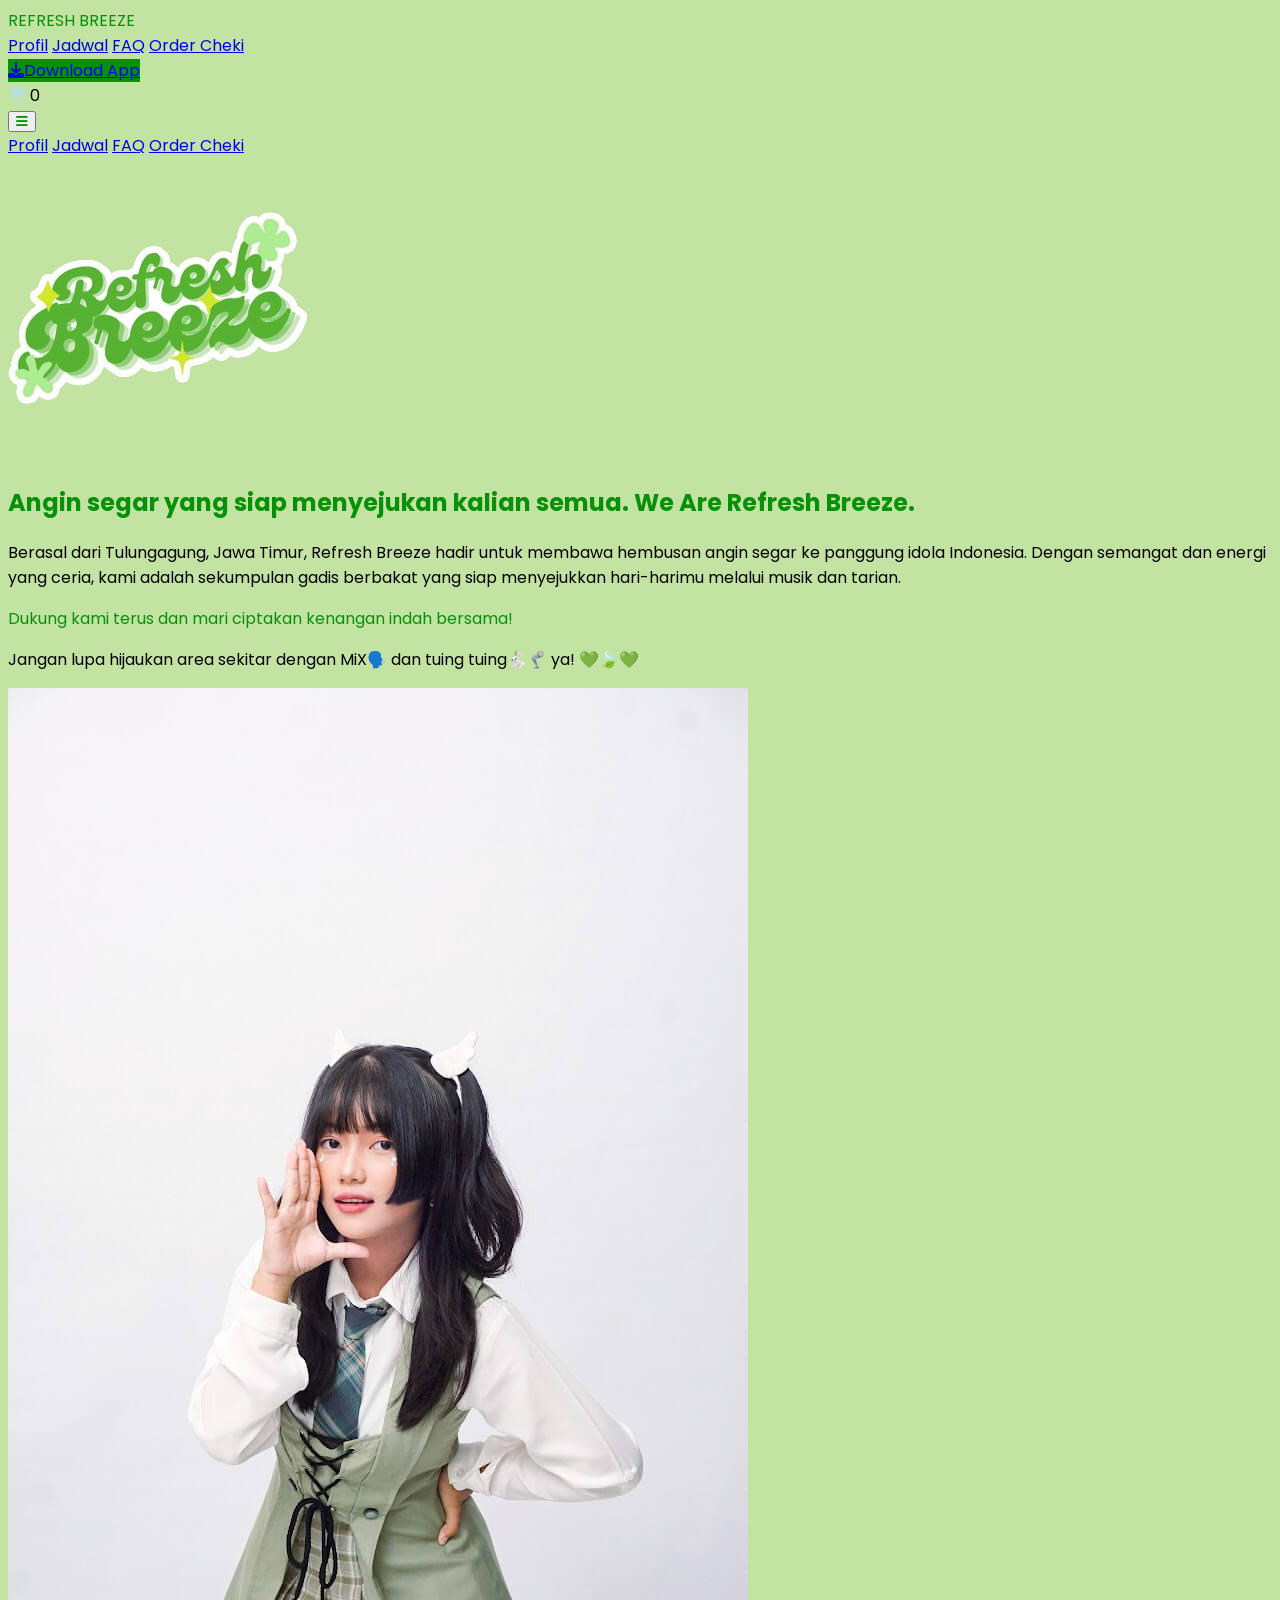
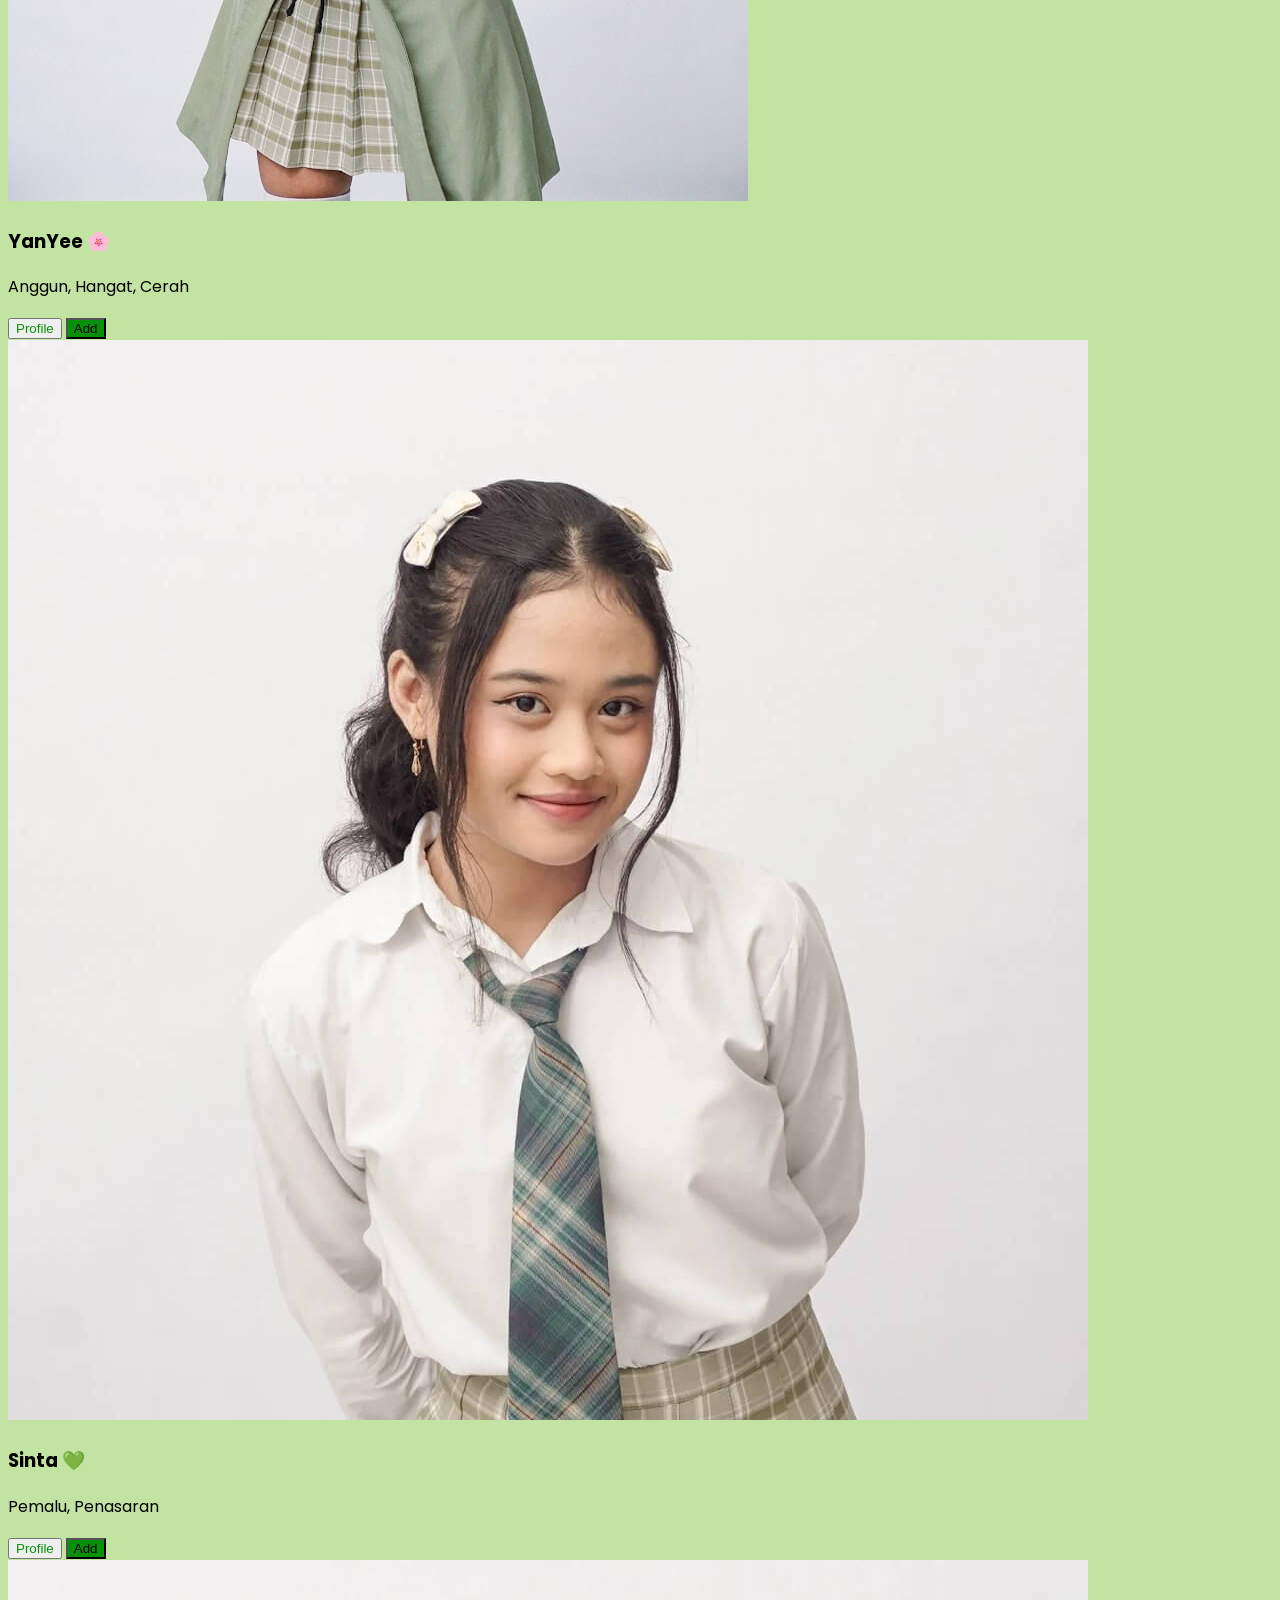
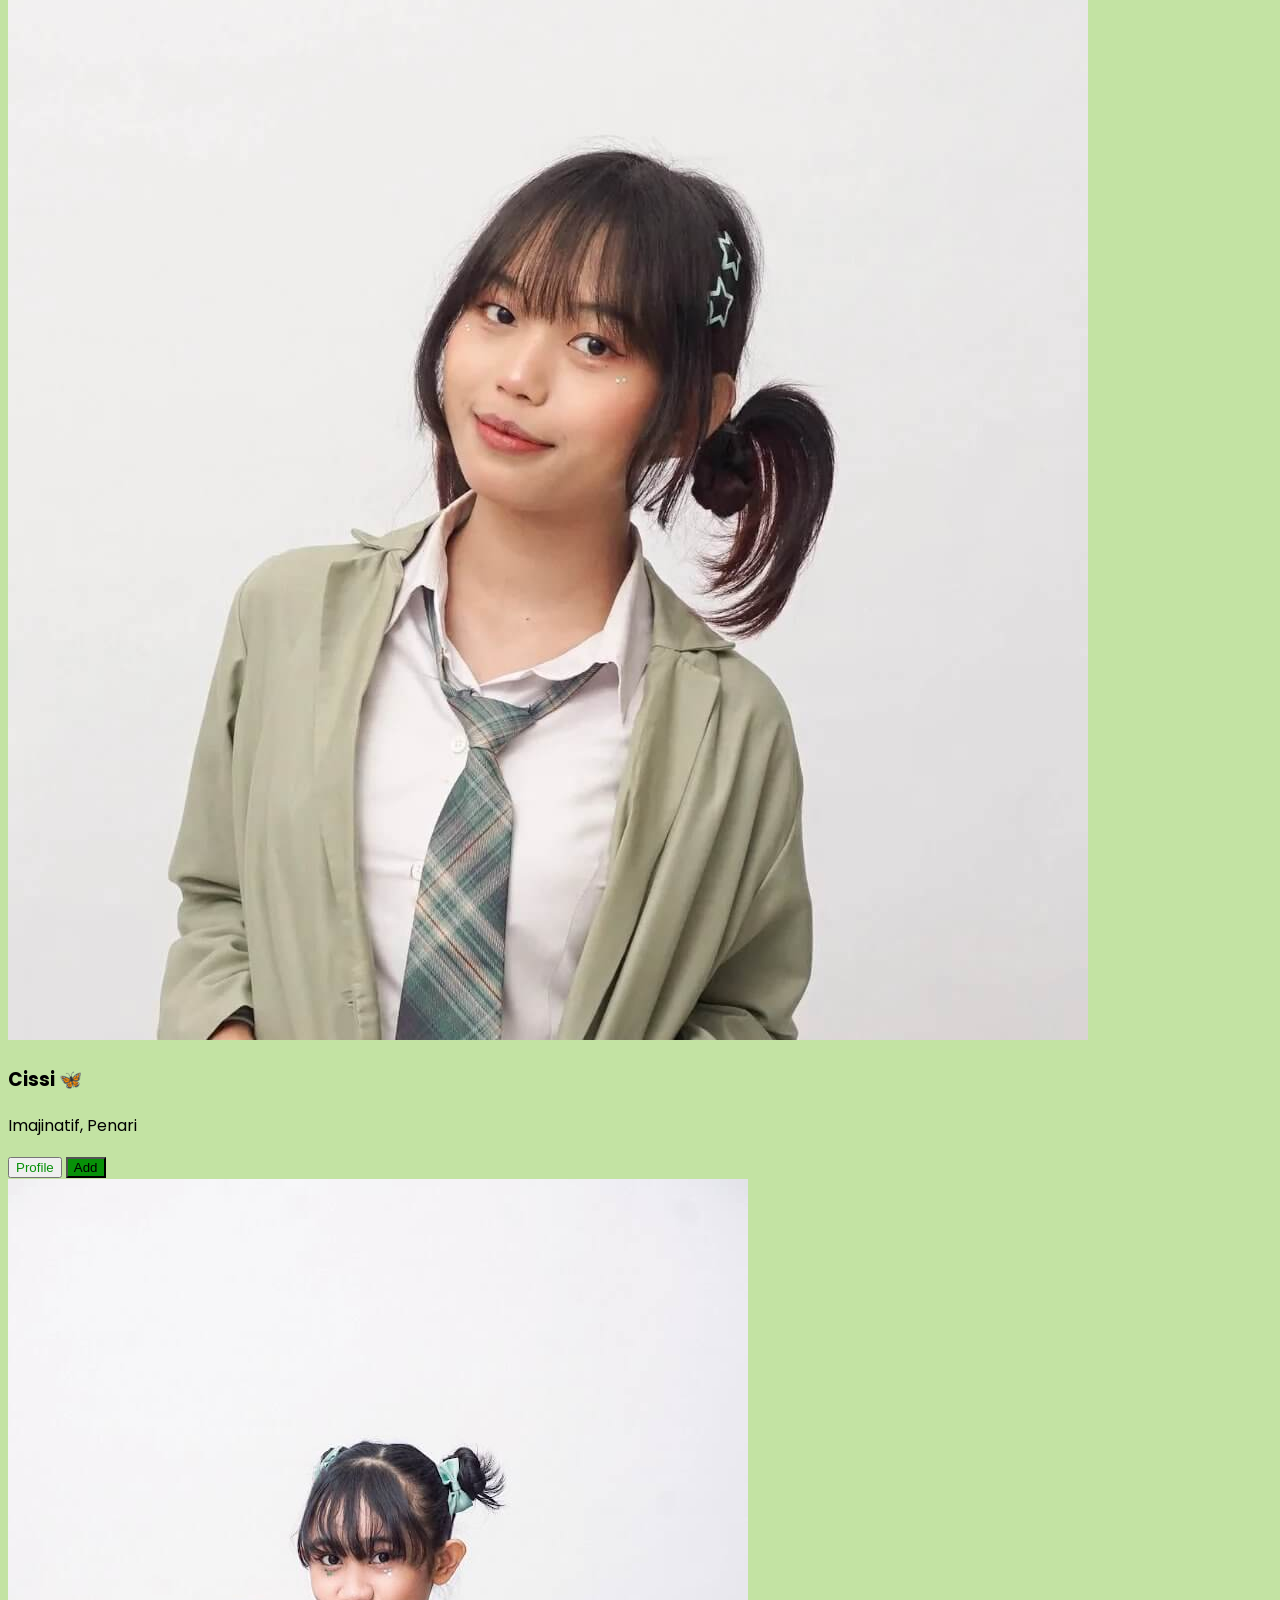
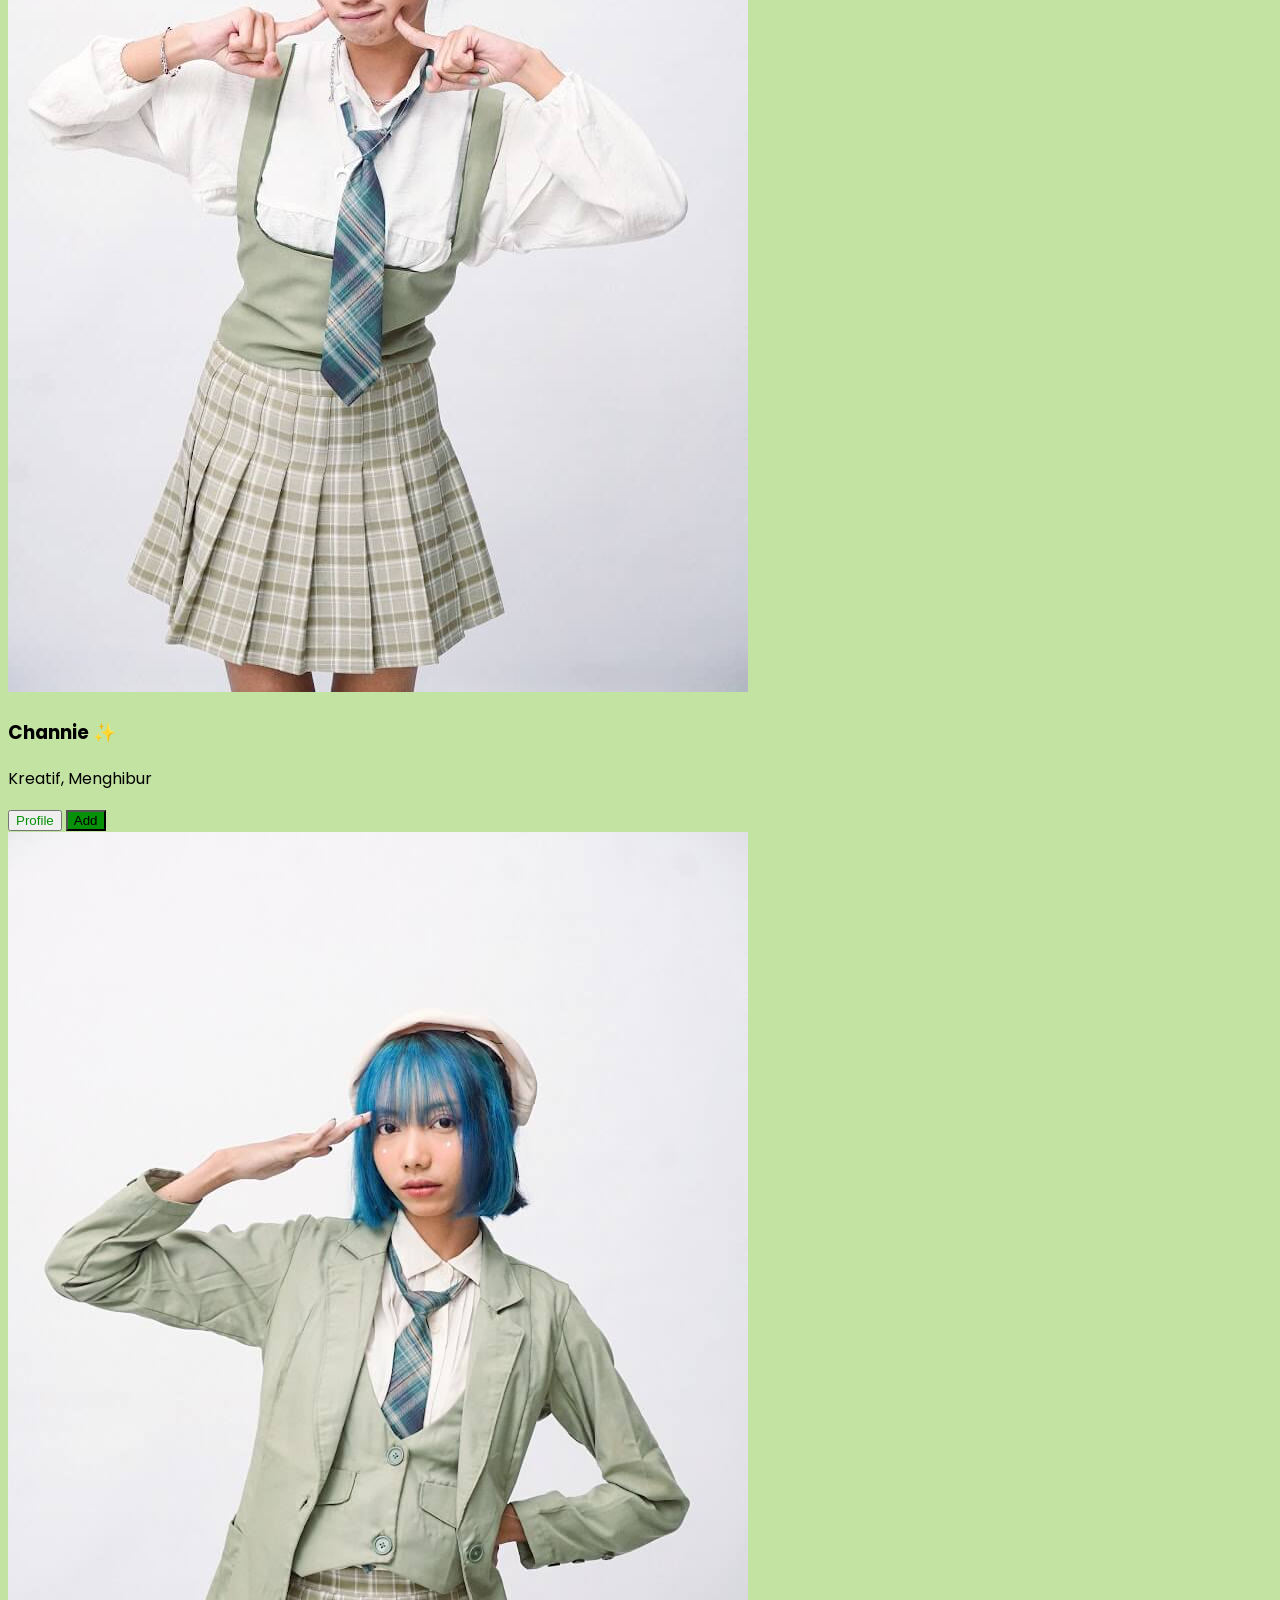
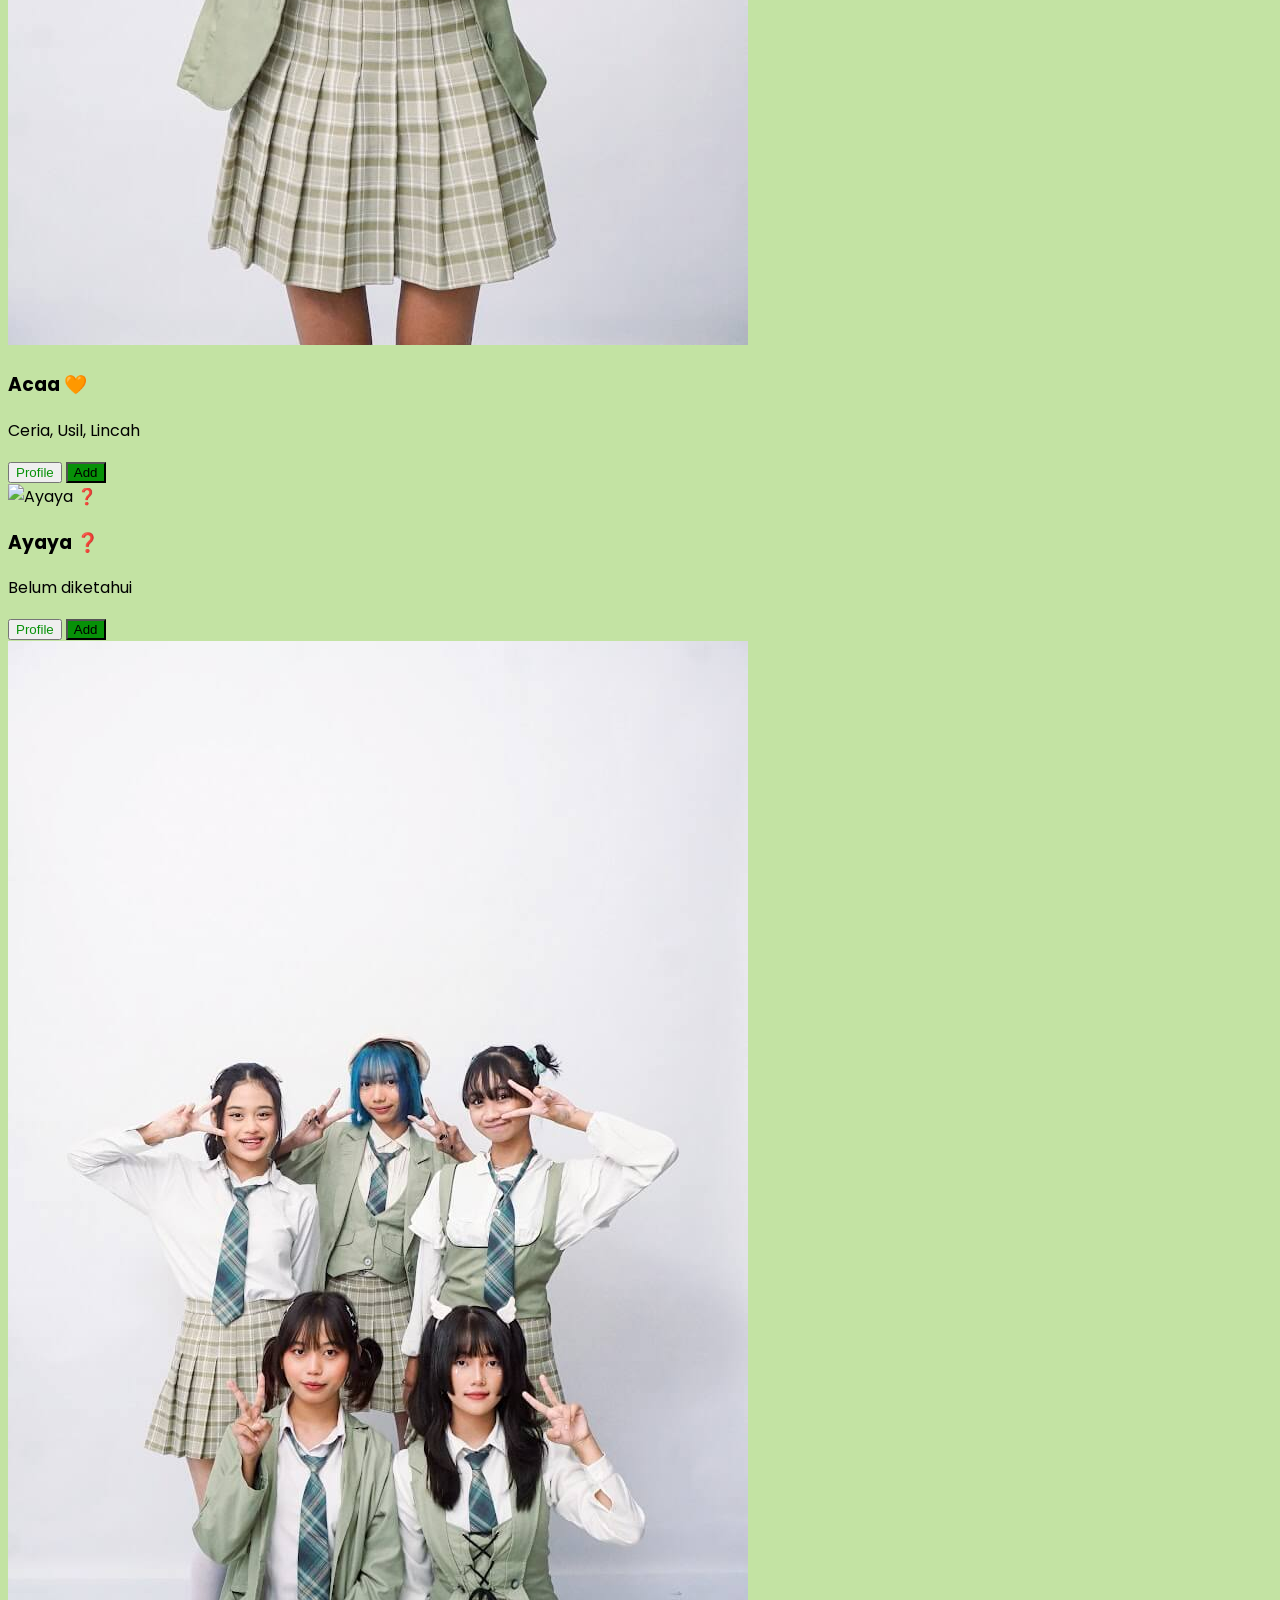
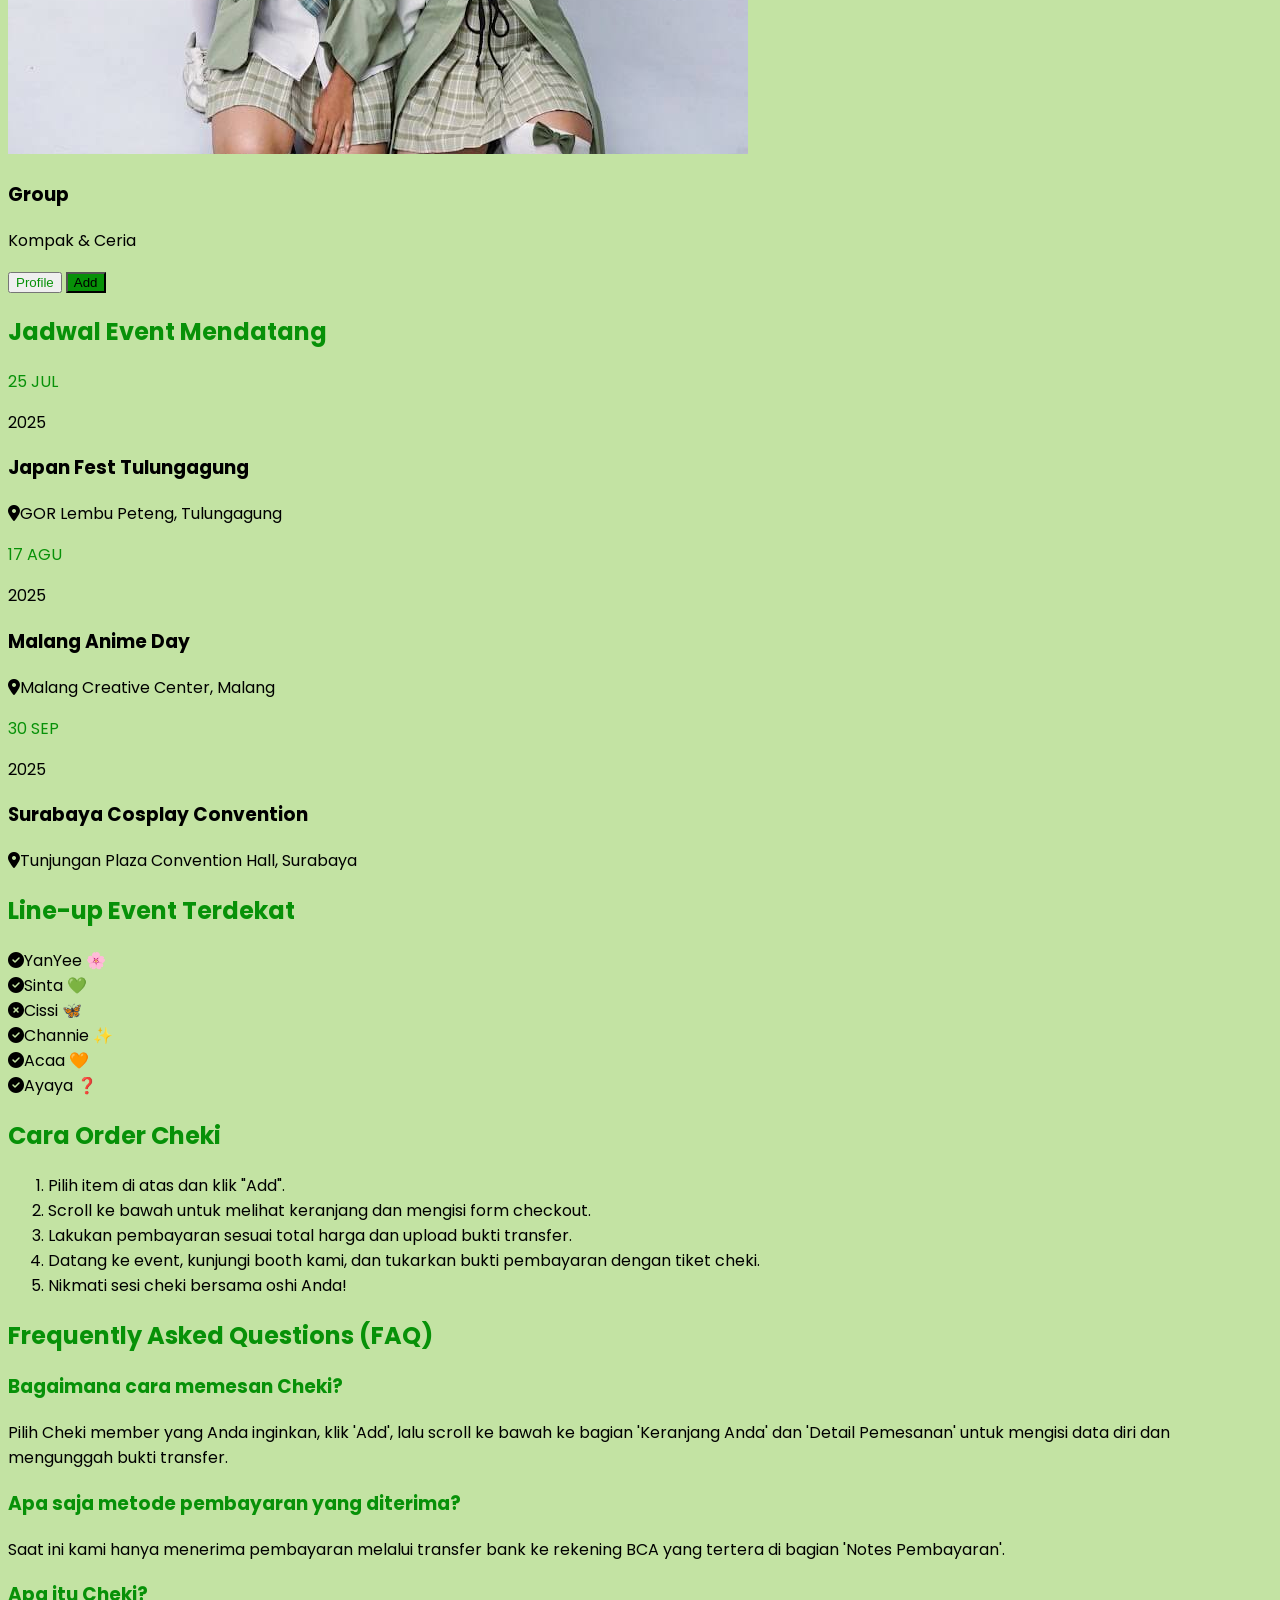
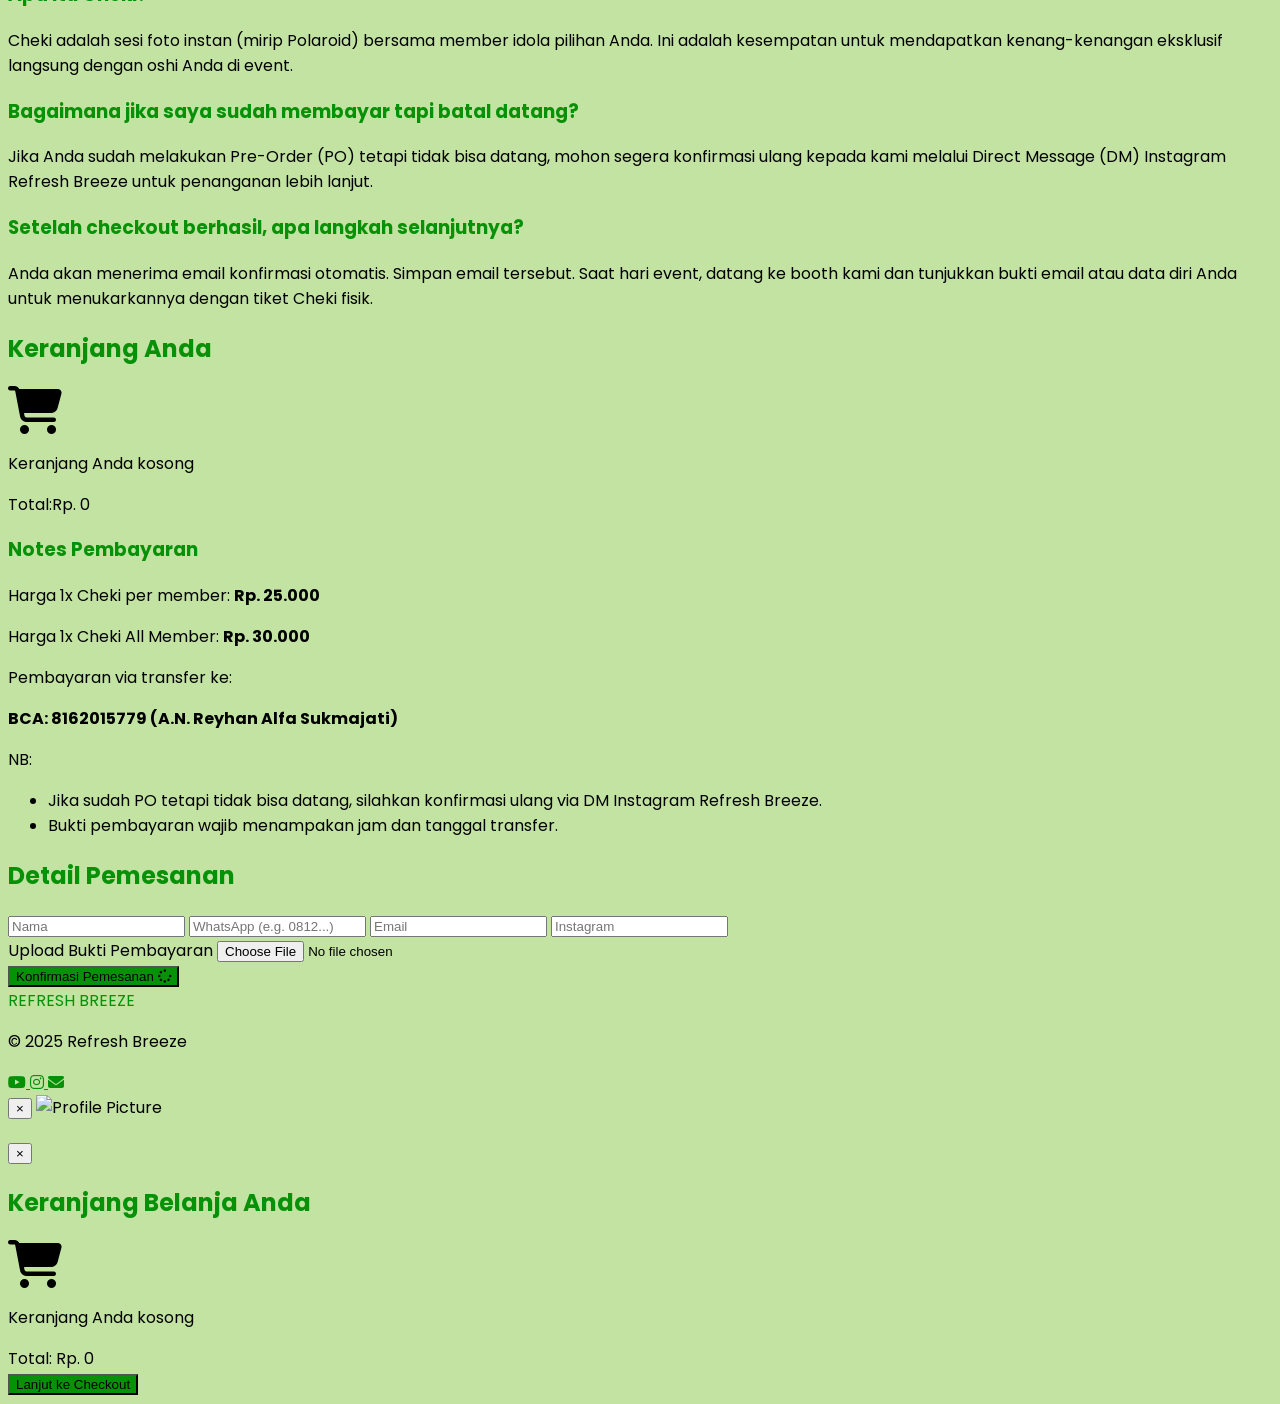
==== commit 5d73d5af: "update kompres" ====
--- a/index.html
+++ b/index.html
@@ -4,6 +4,7 @@
   <meta charset="UTF-8" />
   <meta name="viewport" content="width=device-width, initial-scale=1.0" />
   <title>Refresh Breeze - Official</title>
+  <script src="https://cdn.jsdelivr.net/npm/browser-image-compression@2.0.2/dist/browser-image-compression.js"></script>
   <script src="https://cdn.tailwindcss.com"></script>
   <link rel="stylesheet" href="https://cdnjs.cloudflare.com/ajax/libs/font-awesome/6.4.0/css/all.min.css" />
   <link href="https://fonts.googleapis.com/css2?family=Poppins:wght@300;400;500;600;700&display=swap" rel="stylesheet" />
